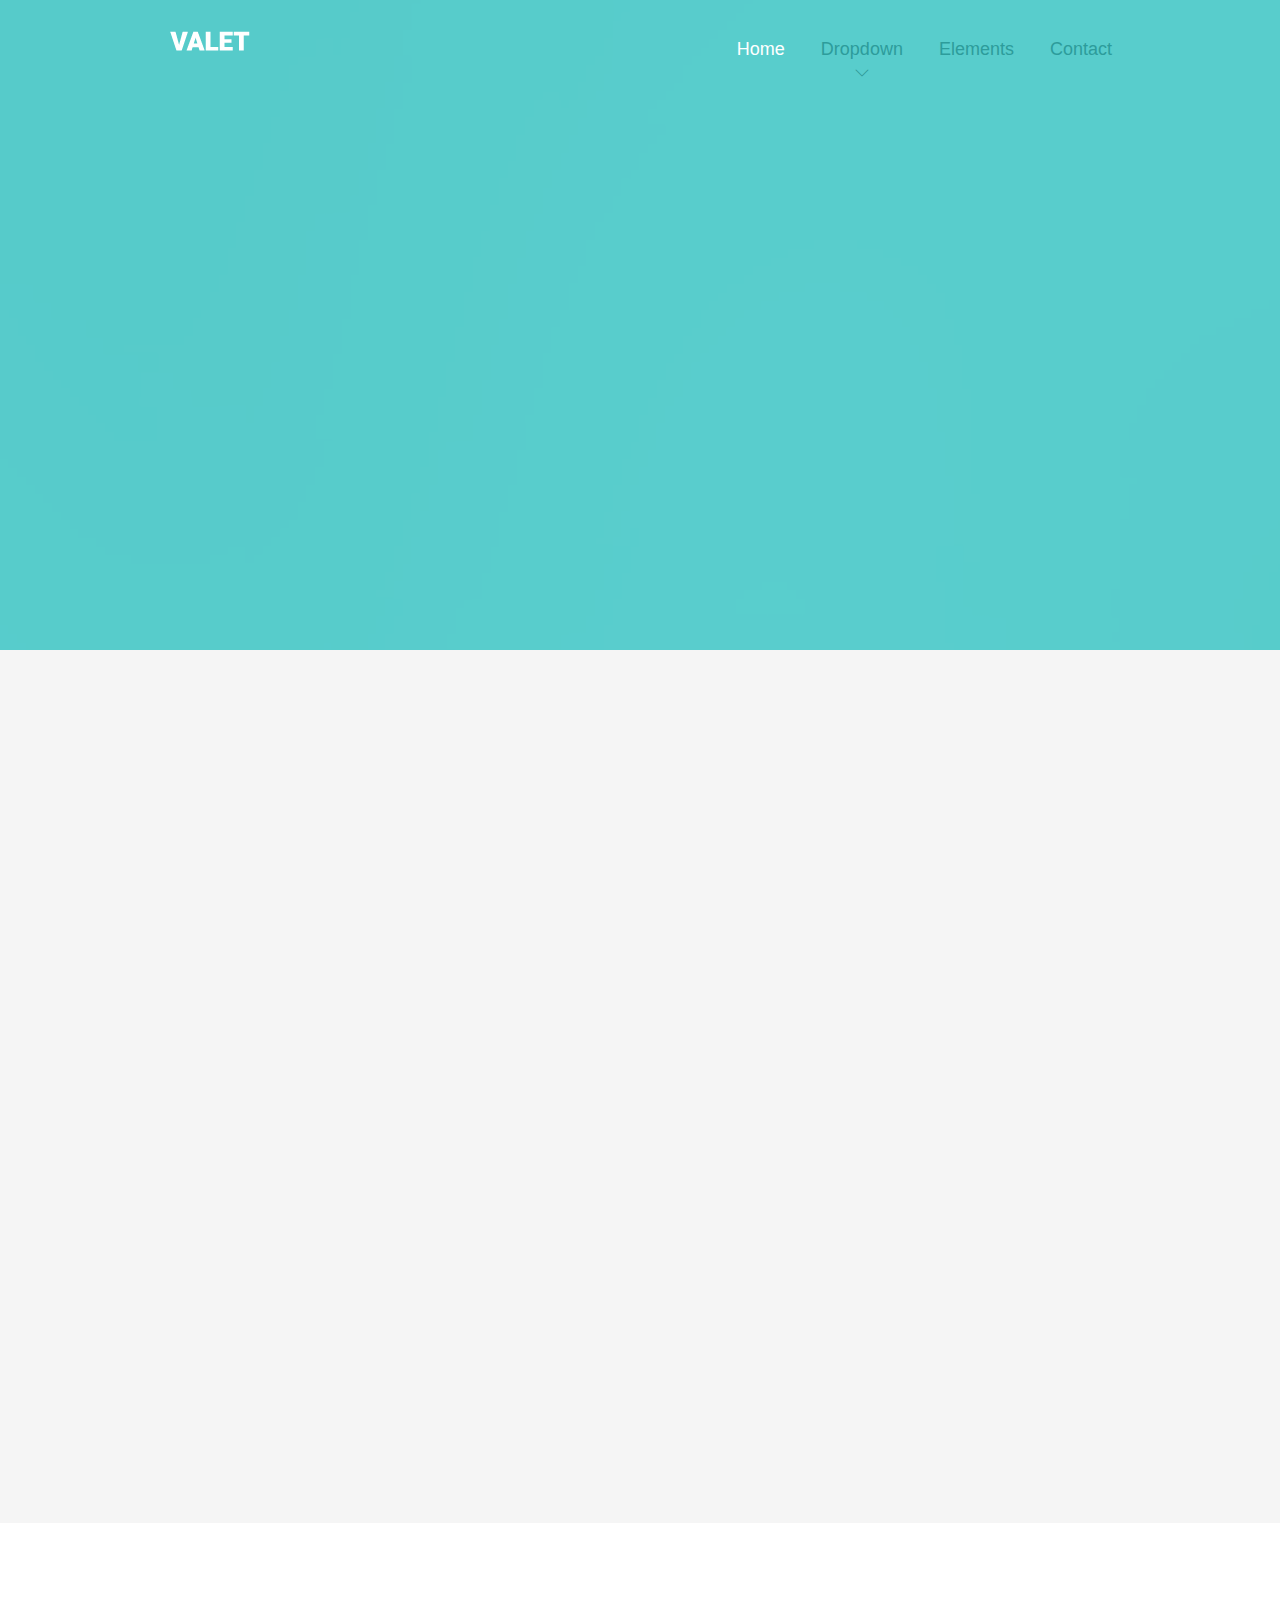
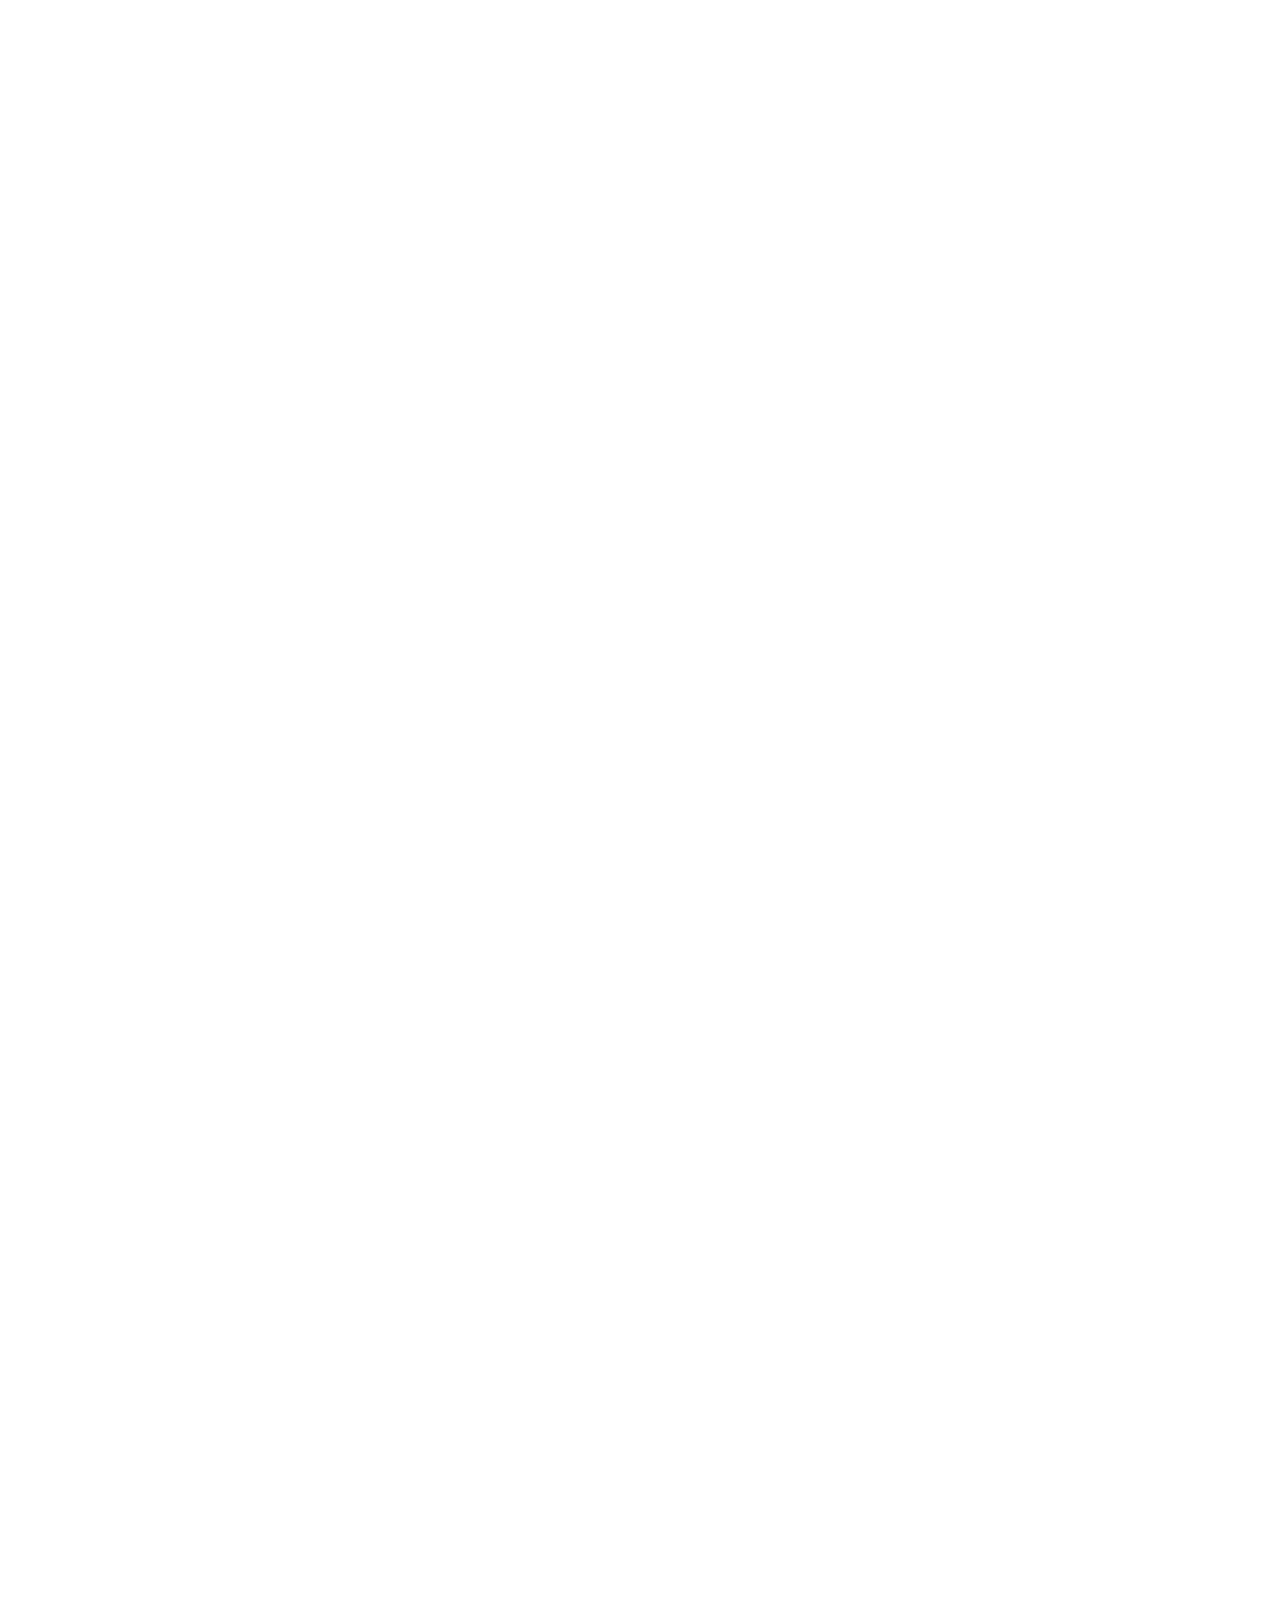
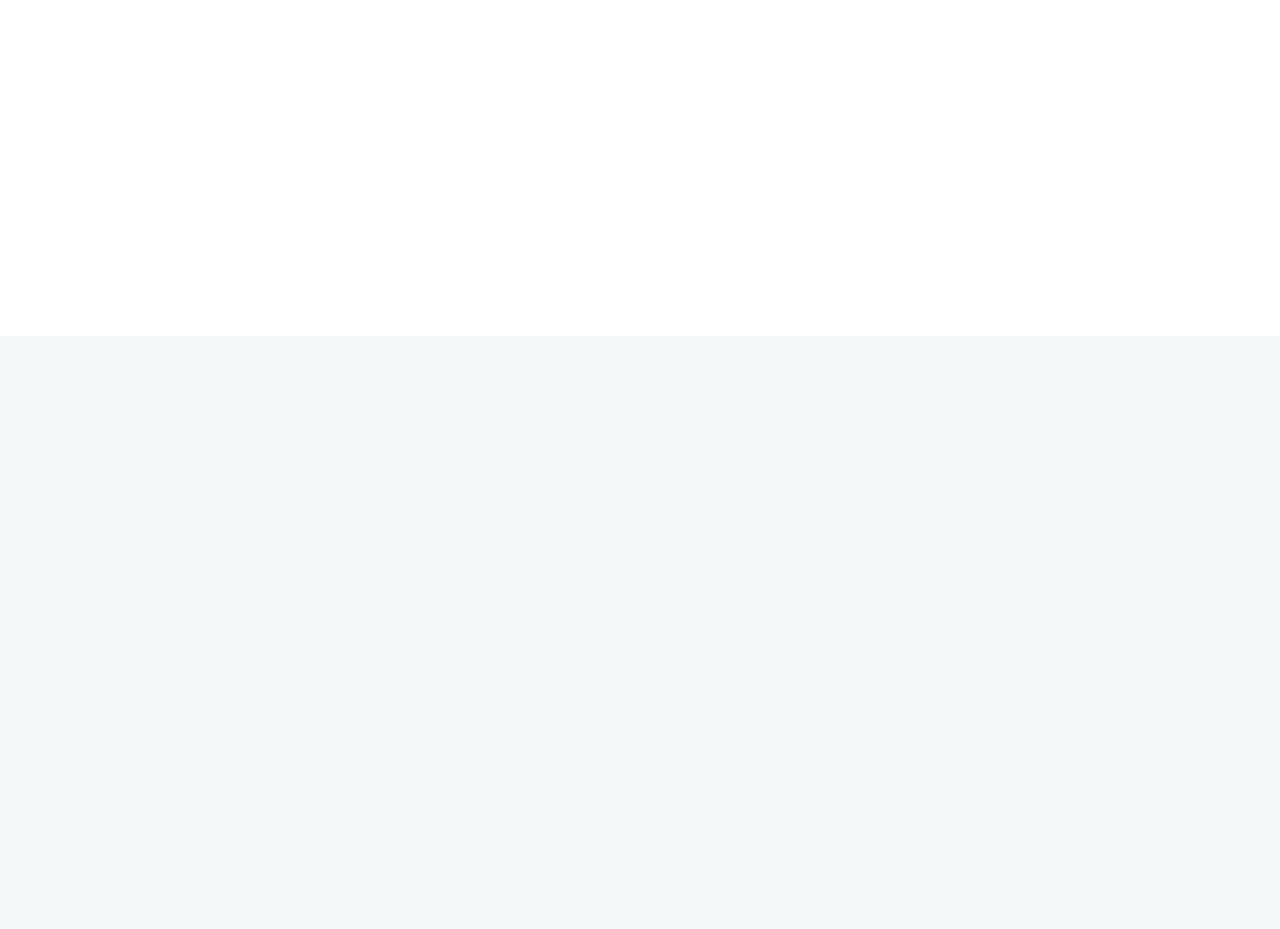
==== index.html @ 623a670f "Initial Commit" ====
<!DOCTYPE html>
<!--[if lt IE 7]>      <html class="no-js lt-ie9 lt-ie8 lt-ie7"> <![endif]-->
<!--[if IE 7]>         <html class="no-js lt-ie9 lt-ie8"> <![endif]-->
<!--[if IE 8]>         <html class="no-js lt-ie9"> <![endif]-->
<!--[if gt IE 8]><!--> <html class="no-js"> <!--<![endif]-->
	<head>
	<meta charset="utf-8">
	<meta http-equiv="X-UA-Compatible" content="IE=edge">
	<title>Valet &mdash; Free HTML5 Bootstrap Template by FREEHTML5.co</title>
	<meta name="viewport" content="width=device-width, initial-scale=1">
	<meta name="description" content="Free HTML5 Template by FREEHTML5.CO" />
	<meta name="keywords" content="free html5, free template, free bootstrap, html5, css3, mobile first, responsive" />
	<meta name="author" content="FREEHTML5.CO" />

  	<!-- 
	//////////////////////////////////////////////////////

	FREE HTML5 TEMPLATE 
	DESIGNED & DEVELOPED by FREEHTML5.CO
	
	Website: 		http://freehtml5.co/
	Email: 			info@freehtml5.co
	Twitter: 		http://twitter.com/fh5co
	Facebook: 	https://www.facebook.com/fh5co

	//////////////////////////////////////////////////////
	 -->

  	<!-- Facebook and Twitter integration -->
	<meta property="og:title" content=""/>
	<meta property="og:image" content=""/>
	<meta property="og:url" content=""/>
	<meta property="og:site_name" content=""/>
	<meta property="og:description" content=""/>
	<meta name="twitter:title" content="" />
	<meta name="twitter:image" content="" />
	<meta name="twitter:url" content="" />
	<meta name="twitter:card" content="" />

  	<!-- Place favicon.ico and apple-touch-icon.png in the root directory -->
  	<link rel="shortcut icon" href="favicon.ico">

  	<!-- Google Webfont -->
	<!-- <link href='http://fonts.googleapis.com/css?family=Roboto:300,400,700' rel='stylesheet' type='text/css'> -->
	<!-- Themify Icons -->
	<link rel="stylesheet" href="css/themify-icons.css">
	<!-- Bootstrap -->
	<link rel="stylesheet" href="css/bootstrap.css">
	<!-- Owl Carousel -->
	<link rel="stylesheet" href="css/owl.carousel.min.css">
	<link rel="stylesheet" href="css/owl.theme.default.min.css">
	<!-- Magnific Popup -->
	<link rel="stylesheet" href="css/magnific-popup.css">
	<!-- Superfish -->
	<link rel="stylesheet" href="css/superfish.css">
	<!-- Easy Responsive Tabs -->
	<link rel="stylesheet" href="css/easy-responsive-tabs.css">
	<!-- Animate.css -->
	<link rel="stylesheet" href="css/animate.css">
	<!-- Theme Style -->
	<link rel="stylesheet" href="css/style.css">

	<!-- Modernizr JS -->
	<script src="js/modernizr-2.6.2.min.js"></script>
	<!-- FOR IE9 below -->
	<!--[if lt IE 9]>
	<script src="js/respond.min.js"></script>
	<![endif]-->

	</head>
	<body>

		<!-- START #fh5co-header -->
		<header id="fh5co-header-section" role="header" class="" >
			<div class="container">

				

				<!-- <div id="fh5co-menu-logo"> -->
					<!-- START #fh5co-logo -->
					<h1 id="fh5co-logo" class="pull-left"><a href="index.html"><img src="images/logo.png" alt="Valet Free HTML5 Template"></a></h1>
					
					<!-- START #fh5co-menu-wrap -->
					<nav id="fh5co-menu-wrap" role="navigation">
						
						
						<ul class="sf-menu" id="fh5co-primary-menu">
							<li class="active">
								<a href="index.html">Home</a>
							</li>
							
							<li>
								<a href="#" class="fh5co-sub-ddown">Dropdown</a>
								 <ul class="fh5co-sub-menu">
								 	<li><a href="left-sidebar.html">Left Sidebar</a></li>
								 	<li><a href="right-sidebar.html">Right Sidebar</a></li>
									<li>
										<a href="#" class="fh5co-sub-ddown">Free HTML5</a>
										<ul class="fh5co-sub-menu">
											<li><a href="http://freehtml5.co/preview/?item=build-free-html5-bootstrap-template" target="_blank">Build</a></li>
											<li><a href="http://freehtml5.co/preview/?item=work-free-html5-template-bootstrap" target="_blank">Work</a></li>
											<li><a href="http://freehtml5.co/preview/?item=light-free-html5-template-bootstrap" target="_blank">Light</a></li>
											<li><a href="http://freehtml5.co/preview/?item=relic-free-html5-template-using-bootstrap" target="_blank">Relic</a></li>
											<li><a href="http://freehtml5.co/preview/?item=display-free-html5-template-using-bootstrap" target="_blank">Display</a></li>
											<li><a href="http://freehtml5.co/preview/?item=sprint-free-html5-template-bootstrap" target="_blank">Sprint</a></li>
										</ul>
									</li>
									<li><a href="#">CSS3</a></li> 
								</ul>
							</li>
							<li><a href="elements.html">Elements</a></li>
							<li><a href="contact.html">Contact</a></li>
						</ul>
					</nav>
				<!-- </div> -->

			</div>
		</header>
		
		
		<div id="fh5co-hero" style="background-image: url(images/slide_2.jpg);">
			<div class="overlay"></div>
			<a href="#fh5co-main" class="smoothscroll fh5co-arrow to-animate hero-animate-4"><i class="ti-angle-down"></i></a>
			<!-- End fh5co-arrow -->
			<div class="container">
				<div class="col-md-12">
					<div class="fh5co-hero-wrap">
						<div class="fh5co-hero-intro">
							<h1 class="to-animate hero-animate-1">Valet Multi-Purpose Free HTML5 Bootstrap Template</h1>
							<h2 class="to-animate hero-animate-2">Created by <a href="http://freehtml5.co" target="_blank">FREEHTML5.co</a></h2>
							<p class="to-animate hero-animate-3"><a href="#" class="btn btn-outline btn-md">Sign up</a></p>
						</div>
					</div>
				</div>
			</div>		
		</div>

		<div id="fh5co-main">
			
			<div class="fh5co-cards">
				<div class="container-fluid">
					<div class="row animate-box">
						<div class="col-md-12 heading text-center"><h2>Outstanding Products</h2></div>
					</div>
					<div class="row">
						<div class="col-lg-3 col-md-6 col-sm-6 animate-box">
							<a class="fh5co-card" href="#">
								<img src="images/img_large_1.jpg" alt="Free HTML5 Bootstrap template" class="img-responsive">
								<div class="fh5co-card-body">
									<h3>Web Developer</h3>
									<p>Lorem ipsum dolor sit amet consectetur adipisicing elit. Iste sunt porro delectus cum officia magnam.</p>
								</div>
							</a>
						</div>
						<div class="col-lg-3 col-md-6 col-sm-6 animate-box">
							<a class="fh5co-card" href="#">
								<img src="images/img_large_2.jpg" alt="Free HTML5 Bootstrap template" class="img-responsive">
								<div class="fh5co-card-body">
									<h3>User Experience</h3>
									<p>Lorem ipsum dolor sit amet consectetur adipisicing elit. Iste sunt porro delectus cum officia magnam.</p>
								</div>
							</a>
						</div>
						<div class="col-lg-3 col-md-6 col-sm-6 animate-box">
							<a class="fh5co-card" href="#">
								<img src="images/img_large_2.jpg" alt="Free HTML5 Bootstrap template" class="img-responsive">
								<div class="fh5co-card-body">
									<h3>Web Designer</h3>
									<p>Lorem ipsum dolor sit amet consectetur adipisicing elit. Iste sunt porro delectus cum officia magnam.</p>
								</div>
							</a>
						</div>
						<div class="col-lg-3 col-md-6 col-sm-6 animate-box">
							<a class="fh5co-card" href="#">
								<img src="images/img_large_3.jpg" alt="Free HTML5 Bootstrap template" class="img-responsive">
								<div class="fh5co-card-body">
									<h3>Web Analyst</h3>
									<p>Lorem ipsum dolor sit amet consectetur adipisicing elit. Iste sunt porro delectus cum officia magnam.</p>
								</div>
							</a>
						</div>
					</div>
				</div>
			</div>

			<div class="container">
				
				<div class="row text-center" id="fh5co-features">
					<div class="col-md-12 heading animate-box"><h2>Awesome Features</h2></div>
					<div class="col-md-4 col-sm-6 text-center fh5co-feature feature-box">
						<div class="fh5co-feature-icon">
							<i class="ti-mobile"></i>
						</div>
						<h3 class="heading">Mobile</h3>
						<p>Lorem ipsum dolor sit amet consectetur adipisicing elit. Iste sunt porro delectus cum officia magnam.</p>
					</div>
					<div class="col-md-4 col-sm-6 text-center fh5co-feature feature-box"> 
						<div class="fh5co-feature-icon">
							<i class="ti-lock"></i>
						</div>
						<h3 class="heading">Lock</h3>
						<p>Lorem ipsum dolor sit amet consectetur adipisicing elit. Iste sunt porro delectus cum officia magnam. </p>
					</div>

					<div class="clearfix visible-sm-block"></div>

					<div class="col-md-4 col-sm-6 text-center fh5co-feature feature-box"> 
						<div class="fh5co-feature-icon">
							<i class="ti-video-camera"></i>
						</div>
						<h3 class="heading">Video</h3>
						<p>Lorem ipsum dolor sit amet consectetur adipisicing elit. Iste sunt porro delectus cum officia magnam.</p>
					</div>

					<div class="clearfix visible-md-block visible-lg-block"></div>

					<div class="col-md-4 col-sm-6 text-center fh5co-feature feature-box">
						<div class="fh5co-feature-icon">
							<i class="ti-shopping-cart"></i>
						</div>
						<h3 class="heading">Shop</h3>
						<p>Lorem ipsum dolor sit amet consectetur adipisicing elit. Iste sunt porro delectus cum officia magnam. </p>
					</div>

					<div class="clearfix visible-sm-block"></div>

					<div class="col-md-4 col-sm-6 text-center fh5co-feature feature-box"> 
						<div class="fh5co-feature-icon">
							<i class="ti-palette"></i>
						</div>
						<h3 class="heading">Pallete</h3>
						<p>Lorem ipsum dolor sit amet consectetur adipisicing elit. Iste sunt porro delectus cum officia magnam.</p>
					</div>
					<div class="col-md-4 col-sm-6 text-center fh5co-feature feature-box"> 
						<div class="fh5co-feature-icon">
							<i class="ti-truck"></i>
						</div>
						<h3 class="heading">Deliver</h3>
						<p>Lorem ipsum dolor sit amet consectetur adipisicing elit. Iste sunt porro delectus cum officia magnam.</p>
					</div>
				</div>
				<!-- END row -->
				
			</div>
			<!-- END container -->

			<div class="animate-box fh5co-product-2">
				<div class="fh5co-half img" style="background-image: url(images/img_large_6.jpg);">
					
				</div>
				<div class="fh5co-half">
					<h3>This is Symbol</h3>
					<p>Anim pariatur cliche reprehenderit, enim eiusmod high life accusamus terry richardson ad squid. 3 wolf moon officia aute, non cupidatat skateboard dolor brunch. Food truck quinoa nesciunt laborum eiusmod. Brunch 3 wolf moon tempor, sunt aliqua put a bird on it squid single-origin coffee nulla assumenda shoreditch et. </p>
					<p><a href="#" class="btn btn-outline btn-md">Get Started</a></p>
				</div>
			</div>

			<div id="fh5co-testimonial">

					<div class="container">
				<div class="row">
					<!-- Start Slider Testimonial -->
	            <h2 class="fh5co-uppercase-heading-sm text-center animate-box">Customer Says...</h2>
	            <div class="fh5co-spacer fh5co-spacer-xs"></div>
	            <div class="owl-carousel-fullwidth animate-box">
	            <div class="item">
	              <p class="text-center quote">&ldquo;Design must be functional and functionality must be translated into visual aesthetics, without any reliance on gimmicks that have to be explained. &rdquo; <cite class="author">&mdash; Ferdinand A. Porsche</cite></p>
	            </div>
	            <div class="item">
	              <p class="text-center quote">&ldquo;Creativity is just connecting things. When you ask creative people how they did something, they feel a little guilty because they didn’t really do it, they just saw something. It seemed obvious to them after a while. &rdquo;<cite class="author">&mdash; Steve Jobs</cite></p>
	            </div>
	            <div class="item">
	              <p class="text-center quote">&ldquo;I think design would be better if designers were much more skeptical about its applications. If you believe in the potency of your craft, where you choose to dole it out is not something to take lightly. &rdquo;<cite class="author">&mdash; Frank Chimero</cite></p>
	            </div>
	          </div>
	           <!-- End Slider Testimonial -->

				</div>
				<!-- END row -->
				</div>
			</div>

		
		</div>
		<!-- END fhtco-main -->


		<footer role="contentinfo" id="fh5co-footer">
			<a href="#" class="fh5co-arrow fh5co-gotop footer-box"><i class="ti-angle-up"></i></a>
			<div class="container">
				<div class="row">
					<div class="col-md-4 col-sm-6 footer-box">
						<h3 class="fh5co-footer-heading">Company</h3>
						<ul class="fh5co-footer-links">
							<li><a href="#">About</a></li>
							<li><a href="#">Services</a></li>
							<li><a href="#">Our Products</a></li>
							<li><a href="#">Our Culture</a></li>
							<li><a href="#">Team</a></li>
						</ul>

					</div>
					<div class="col-md-4 col-sm-6 footer-box">
						<h3 class="fh5co-footer-heading">More Links</h3>
						<ul class="fh5co-footer-links">
							<li><a href="#">Terms &amp; Conditions</a></li>
							<li><a href="#">Our Careers</a></li>
							<li><a href="#">Support &amp; FAQ's</a></li>
							<li><a href="#">Sign up</a></li>
							<li><a href="#">Log in</a></li>
						</ul>
					</div>
					<div class="col-md-4 col-sm-12 footer-box">
						<h3 class="fh5co-footer-heading">Get in touch</h3>
						<ul class="fh5co-social-icons">
							
							<li><a href="#"><i class="ti-google"></i></a></li>
							<li><a href="#"><i class="ti-twitter-alt"></i></a></li>
							<li><a href="#"><i class="ti-facebook"></i></a></li>	
							<li><a href="#"><i class="ti-instagram"></i></a></li>
							<li><a href="#"><i class="ti-dribbble"></i></a></li>
						</ul>
					</div>
					<div class="col-md-12 footer-box text-center">
						<div class="fh5co-copyright">
						<p>&copy; 2015 Free Valet. All Rights Reserved. <br>Designed by <a href="http://freehtml5.co" target="_blank">FREEHTML5.co</a> Images by: <a href="http://unsplash.com" target="_blank">Unsplash</a></p>
						</div>
					</div>
					
				</div>
				<!-- END row -->
				<div class="fh5co-spacer fh5co-spacer-md"></div>
			</div>
		</footer>
			
			
		<!-- jQuery -->
		<script src="js/jquery-1.10.2.min.js"></script>
		<!-- jQuery Easing -->
		<script src="js/jquery.easing.1.3.js"></script>
		<!-- Bootstrap -->
		<script src="js/bootstrap.js"></script>
		<!-- Owl carousel -->
		<script src="js/owl.carousel.min.js"></script>
		<!-- Magnific Popup -->
		<script src="js/jquery.magnific-popup.min.js"></script>
		<!-- Superfish -->
		<script src="js/hoverIntent.js"></script>
		<script src="js/superfish.js"></script>
		<!-- Easy Responsive Tabs -->
		<script src="js/easyResponsiveTabs.js"></script>
		<!-- FastClick for Mobile/Tablets -->
		<script src="js/fastclick.js"></script>
		<!-- Parallax -->
		<script src="js/jquery.parallax-scroll.min.js"></script>
		<!-- Waypoints -->
		<script src="js/jquery.waypoints.min.js"></script>
		<!-- Main JS -->
		<script src="js/main.js"></script>

	</body>
</html>
---- css/themify-icons.css ----
@font-face {
	font-family: 'themify';
	src:url('../fonts/themify/themify.eot?-fvbane');
	src:url('../fonts/themify/themify.eot?#iefix-fvbane') format('embedded-opentype'),
		url('../fonts/themify/themify.woff?-fvbane') format('woff'),
		url('../fonts/themify/themify.ttf?-fvbane') format('truetype'),
		url('../fonts/themify/themify.svg?-fvbane#themify') format('svg');
	font-weight: normal;
	font-style: normal;
}

[class^="ti-"], [class*=" ti-"] {
	font-family: 'themify';
	speak: none;
	font-style: normal;
	font-weight: normal;
	font-variant: normal;
	text-transform: none;
	line-height: 1;

	/* Better Font Rendering =========== */
	-webkit-font-smoothing: antialiased;
	-moz-osx-font-smoothing: grayscale;
}

.ti-wand:before {
	content: "\e600";
}
.ti-volume:before {
	content: "\e601";
}
.ti-user:before {
	content: "\e602";
}
.ti-unlock:before {
	content: "\e603";
}
.ti-unlink:before {
	content: "\e604";
}
.ti-trash:before {
	content: "\e605";
}
.ti-thought:before {
	content: "\e606";
}
.ti-target:before {
	content: "\e607";
}
.ti-tag:before {
	content: "\e608";
}
.ti-tablet:before {
	content: "\e609";
}
.ti-star:before {
	content: "\e60a";
}
.ti-spray:before {
	content: "\e60b";
}
.ti-signal:before {
	content: "\e60c";
}
.ti-shopping-cart:before {
	content: "\e60d";
}
.ti-shopping-cart-full:before {
	content: "\e60e";
}
.ti-settings:before {
	content: "\e60f";
}
.ti-search:before {
	content: "\e610";
}
.ti-zoom-in:before {
	content: "\e611";
}
.ti-zoom-out:before {
	content: "\e612";
}
.ti-cut:before {
	content: "\e613";
}
.ti-ruler:before {
	content: "\e614";
}
.ti-ruler-pencil:before {
	content: "\e615";
}
.ti-ruler-alt:before {
	content: "\e616";
}
.ti-bookmark:before {
	content: "\e617";
}
.ti-bookmark-alt:before {
	content: "\e618";
}
.ti-reload:before {
	content: "\e619";
}
.ti-plus:before {
	content: "\e61a";
}
.ti-pin:before {
	content: "\e61b";
}
.ti-pencil:before {
	content: "\e61c";
}
.ti-pencil-alt:before {
	content: "\e61d";
}
.ti-paint-roller:before {
	content: "\e61e";
}
.ti-paint-bucket:before {
	content: "\e61f";
}
.ti-na:before {
	content: "\e620";
}
.ti-mobile:before {
	content: "\e621";
}
.ti-minus:before {
	content: "\e622";
}
.ti-medall:before {
	content: "\e623";
}
.ti-medall-alt:before {
	content: "\e624";
}
.ti-marker:before {
	content: "\e625";
}
.ti-marker-alt:before {
	content: "\e626";
}
.ti-arrow-up:before {
	content: "\e627";
}
.ti-arrow-right:before {
	content: "\e628";
}
.ti-arrow-left:before {
	content: "\e629";
}
.ti-arrow-down:before {
	content: "\e62a";
}
.ti-lock:before {
	content: "\e62b";
}
.ti-location-arrow:before {
	content: "\e62c";
}
.ti-link:before {
	content: "\e62d";
}
.ti-layout:before {
	content: "\e62e";
}
.ti-layers:before {
	content: "\e62f";
}
.ti-layers-alt:before {
	content: "\e630";
}
.ti-key:before {
	content: "\e631";
}
.ti-import:before {
	content: "\e632";
}
.ti-image:before {
	content: "\e633";
}
.ti-heart:before {
	content: "\e634";
}
.ti-heart-broken:before {
	content: "\e635";
}
.ti-hand-stop:before {
	content: "\e636";
}
.ti-hand-open:before {
	content: "\e637";
}
.ti-hand-drag:before {
	content: "\e638";
}
.ti-folder:before {
	content: "\e639";
}
.ti-flag:before {
	content: "\e63a";
}
.ti-flag-alt:before {
	content: "\e63b";
}
.ti-flag-alt-2:before {
	content: "\e63c";
}
.ti-eye:before {
	content: "\e63d";
}
.ti-export:before {
	content: "\e63e";
}
.ti-exchange-vertical:before {
	content: "\e63f";
}
.ti-desktop:before {
	content: "\e640";
}
.ti-cup:before {
	content: "\e641";
}
.ti-crown:before {
	content: "\e642";
}
.ti-comments:before {
	content: "\e643";
}
.ti-comment:before {
	content: "\e644";
}
.ti-comment-alt:before {
	content: "\e645";
}
.ti-close:before {
	content: "\e646";
}
.ti-clip:before {
	content: "\e647";
}
.ti-angle-up:before {
	content: "\e648";
}
.ti-angle-right:before {
	content: "\e649";
}
.ti-angle-left:before {
	content: "\e64a";
}
.ti-angle-down:before {
	content: "\e64b";
}
.ti-check:before {
	content: "\e64c";
}
.ti-check-box:before {
	content: "\e64d";
}
.ti-camera:before {
	content: "\e64e";
}
.ti-announcement:before {
	content: "\e64f";
}
.ti-brush:before {
	content: "\e650";
}
.ti-briefcase:before {
	content: "\e651";
}
.ti-bolt:before {
	content: "\e652";
}
.ti-bolt-alt:before {
	content: "\e653";
}
.ti-blackboard:before {
	content: "\e654";
}
.ti-bag:before {
	content: "\e655";
}
.ti-move:before {
	content: "\e656";
}
.ti-arrows-vertical:before {
	content: "\e657";
}
.ti-arrows-horizontal:before {
	content: "\e658";
}
.ti-fullscreen:before {
	content: "\e659";
}
.ti-arrow-top-right:before {
	content: "\e65a";
}
.ti-arrow-top-left:before {
	content: "\e65b";
}
.ti-arrow-circle-up:before {
	content: "\e65c";
}
.ti-arrow-circle-right:before {
	content: "\e65d";
}
.ti-arrow-circle-left:before {
	content: "\e65e";
}
.ti-arrow-circle-down:before {
	content: "\e65f";
}
.ti-angle-double-up:before {
	content: "\e660";
}
.ti-angle-double-right:before {
	content: "\e661";
}
.ti-angle-double-left:before {
	content: "\e662";
}
.ti-angle-double-down:before {
	content: "\e663";
}
.ti-zip:before {
	content: "\e664";
}
.ti-world:before {
	content: "\e665";
}
.ti-wheelchair:before {
	content: "\e666";
}
.ti-view-list:before {
	content: "\e667";
}
.ti-view-list-alt:before {
	content: "\e668";
}
.ti-view-grid:before {
	content: "\e669";
}
.ti-uppercase:before {
	content: "\e66a";
}
.ti-upload:before {
	content: "\e66b";
}
.ti-underline:before {
	content: "\e66c";
}
.ti-truck:before {
	content: "\e66d";
}
.ti-timer:before {
	content: "\e66e";
}
.ti-ticket:before {
	content: "\e66f";
}
.ti-thumb-up:before {
	content: "\e670";
}
.ti-thumb-down:before {
	content: "\e671";
}
.ti-text:before {
	content: "\e672";
}
.ti-stats-up:before {
	content: "\e673";
}
.ti-stats-down:before {
	content: "\e674";
}
.ti-split-v:before {
	content: "\e675";
}
.ti-split-h:before {
	content: "\e676";
}
.ti-smallcap:before {
	content: "\e677";
}
.ti-shine:before {
	content: "\e678";
}
.ti-shift-right:before {
	content: "\e679";
}
.ti-shift-left:before {
	content: "\e67a";
}
.ti-shield:before {
	content: "\e67b";
}
.ti-notepad:before {
	content: "\e67c";
}
.ti-server:before {
	content: "\e67d";
}
.ti-quote-right:before {
	content: "\e67e";
}
.ti-quote-left:before {
	content: "\e67f";
}
.ti-pulse:before {
	content: "\e680";
}
.ti-printer:before {
	content: "\e681";
}
.ti-power-off:before {
	content: "\e682";
}
.ti-plug:before {
	content: "\e683";
}
.ti-pie-chart:before {
	content: "\e684";
}
.ti-paragraph:before {
	content: "\e685";
}
.ti-panel:before {
	content: "\e686";
}
.ti-package:before {
	content: "\e687";
}
.ti-music:before {
	content: "\e688";
}
.ti-music-alt:before {
	content: "\e689";
}
.ti-mouse:before {
	content: "\e68a";
}
.ti-mouse-alt:before {
	content: "\e68b";
}
.ti-money:before {
	content: "\e68c";
}
.ti-microphone:before {
	content: "\e68d";
}
.ti-menu:before {
	content: "\e68e";
}
.ti-menu-alt:before {
	content: "\e68f";
}
.ti-map:before {
	content: "\e690";
}
.ti-map-alt:before {
	content: "\e691";
}
.ti-loop:before {
	content: "\e692";
}
.ti-location-pin:before {
	content: "\e693";
}
.ti-list:before {
	content: "\e694";
}
.ti-light-bulb:before {
	content: "\e695";
}
.ti-Italic:before {
	content: "\e696";
}
.ti-info:before {
	content: "\e697";
}
.ti-infinite:before {
	content: "\e698";
}
.ti-id-badge:before {
	content: "\e699";
}
.ti-hummer:before {
	content: "\e69a";
}
.ti-home:before {
	content: "\e69b";
}
.ti-help:before {
	content: "\e69c";
}
.ti-headphone:before {
	content: "\e69d";
}
.ti-harddrives:before {
	content: "\e69e";
}
.ti-harddrive:before {
	content: "\e69f";
}
.ti-gift:before {
	content: "\e6a0";
}
.ti-game:before {
	content: "\e6a1";
}
.ti-filter:before {
	content: "\e6a2";
}
.ti-files:before {
	content: "\e6a3";
}
.ti-file:before {
	content: "\e6a4";
}
.ti-eraser:before {
	content: "\e6a5";
}
.ti-envelope:before {
	content: "\e6a6";
}
.ti-download:before {
	content: "\e6a7";
}
.ti-direction:before {
	content: "\e6a8";
}
.ti-direction-alt:before {
	content: "\e6a9";
}
.ti-dashboard:before {
	content: "\e6aa";
}
.ti-control-stop:before {
	content: "\e6ab";
}
.ti-control-shuffle:before {
	content: "\e6ac";
}
.ti-control-play:before {
	content: "\e6ad";
}
.ti-control-pause:before {
	content: "\e6ae";
}
.ti-control-forward:before {
	content: "\e6af";
}
.ti-control-backward:before {
	content: "\e6b0";
}
.ti-cloud:before {
	content: "\e6b1";
}
.ti-cloud-up:before {
	content: "\e6b2";
}
.ti-cloud-down:before {
	content: "\e6b3";
}
.ti-clipboard:before {
	content: "\e6b4";
}
.ti-car:before {
	content: "\e6b5";
}
.ti-calendar:before {
	content: "\e6b6";
}
.ti-book:before {
	content: "\e6b7";
}
.ti-bell:before {
	content: "\e6b8";
}
.ti-basketball:before {
	content: "\e6b9";
}
.ti-bar-chart:before {
	content: "\e6ba";
}
.ti-bar-chart-alt:before {
	content: "\e6bb";
}
.ti-back-right:before {
	content: "\e6bc";
}
.ti-back-left:before {
	content: "\e6bd";
}
.ti-arrows-corner:before {
	content: "\e6be";
}
.ti-archive:before {
	content: "\e6bf";
}
.ti-anchor:before {
	content: "\e6c0";
}
.ti-align-right:before {
	content: "\e6c1";
}
.ti-align-left:before {
	content: "\e6c2";
}
.ti-align-justify:before {
	content: "\e6c3";
}
.ti-align-center:before {
	content: "\e6c4";
}
.ti-alert:before {
	content: "\e6c5";
}
.ti-alarm-clock:before {
	content: "\e6c6";
}
.ti-agenda:before {
	content: "\e6c7";
}
.ti-write:before {
	content: "\e6c8";
}
.ti-window:before {
	content: "\e6c9";
}
.ti-widgetized:before {
	content: "\e6ca";
}
.ti-widget:before {
	content: "\e6cb";
}
.ti-widget-alt:before {
	content: "\e6cc";
}
.ti-wallet:before {
	content: "\e6cd";
}
.ti-video-clapper:before {
	content: "\e6ce";
}
.ti-video-camera:before {
	content: "\e6cf";
}
.ti-vector:before {
	content: "\e6d0";
}
.ti-themify-logo:before {
	content: "\e6d1";
}
.ti-themify-favicon:before {
	content: "\e6d2";
}
.ti-themify-favicon-alt:before {
	content: "\e6d3";
}
.ti-support:before {
	content: "\e6d4";
}
.ti-stamp:before {
	content: "\e6d5";
}
.ti-split-v-alt:before {
	content: "\e6d6";
}
.ti-slice:before {
	content: "\e6d7";
}
.ti-shortcode:before {
	content: "\e6d8";
}
.ti-shift-right-alt:before {
	content: "\e6d9";
}
.ti-shift-left-alt:before {
	content: "\e6da";
}
.ti-ruler-alt-2:before {
	content: "\e6db";
}
.ti-receipt:before {
	content: "\e6dc";
}
.ti-pin2:before {
	content: "\e6dd";
}
.ti-pin-alt:before {
	content: "\e6de";
}
.ti-pencil-alt2:before {
	content: "\e6df";
}
.ti-palette:before {
	content: "\e6e0";
}
.ti-more:before {
	content: "\e6e1";
}
.ti-more-alt:before {
	content: "\e6e2";
}
.ti-microphone-alt:before {
	content: "\e6e3";
}
.ti-magnet:before {
	content: "\e6e4";
}
.ti-line-double:before {
	content: "\e6e5";
}
.ti-line-dotted:before {
	content: "\e6e6";
}
.ti-line-dashed:before {
	content: "\e6e7";
}
.ti-layout-width-full:before {
	content: "\e6e8";
}
.ti-layout-width-default:before {
	content: "\e6e9";
}
.ti-layout-width-default-alt:before {
	content: "\e6ea";
}
.ti-layout-tab:before {
	content: "\e6eb";
}
.ti-layout-tab-window:before {
	content: "\e6ec";
}
.ti-layout-tab-v:before {
	content: "\e6ed";
}
.ti-layout-tab-min:before {
	content: "\e6ee";
}
.ti-layout-slider:before {
	content: "\e6ef";
}
.ti-layout-slider-alt:before {
	content: "\e6f0";
}
.ti-layout-sidebar-right:before {
	content: "\e6f1";
}
.ti-layout-sidebar-none:before {
	content: "\e6f2";
}
.ti-layout-sidebar-left:before {
	content: "\e6f3";
}
.ti-layout-placeholder:before {
	content: "\e6f4";
}
.ti-layout-menu:before {
	content: "\e6f5";
}
.ti-layout-menu-v:before {
	content: "\e6f6";
}
.ti-layout-menu-separated:before {
	content: "\e6f7";
}
.ti-layout-menu-full:before {
	content: "\e6f8";
}
.ti-layout-media-right-alt:before {
	content: "\e6f9";
}
.ti-layout-media-right:before {
	content: "\e6fa";
}
.ti-layout-media-overlay:before {
	content: "\e6fb";
}
.ti-layout-media-overlay-alt:before {
	content: "\e6fc";
}
.ti-layout-media-overlay-alt-2:before {
	content: "\e6fd";
}
.ti-layout-media-left-alt:before {
	content: "\e6fe";
}
.ti-layout-media-left:before {
	content: "\e6ff";
}
.ti-layout-media-center-alt:before {
	content: "\e700";
}
.ti-layout-media-center:before {
	content: "\e701";
}
.ti-layout-list-thumb:before {
	content: "\e702";
}
.ti-layout-list-thumb-alt:before {
	content: "\e703";
}
.ti-layout-list-post:before {
	content: "\e704";
}
.ti-layout-list-large-image:before {
	content: "\e705";
}
.ti-layout-line-solid:before {
	content: "\e706";
}
.ti-layout-grid4:before {
	content: "\e707";
}
.ti-layout-grid3:before {
	content: "\e708";
}
.ti-layout-grid2:before {
	content: "\e709";
}
.ti-layout-grid2-thumb:before {
	content: "\e70a";
}
.ti-layout-cta-right:before {
	content: "\e70b";
}
.ti-layout-cta-left:before {
	content: "\e70c";
}
.ti-layout-cta-center:before {
	content: "\e70d";
}
.ti-layout-cta-btn-right:before {
	content: "\e70e";
}
.ti-layout-cta-btn-left:before {
	content: "\e70f";
}
.ti-layout-column4:before {
	content: "\e710";
}
.ti-layout-column3:before {
	content: "\e711";
}
.ti-layout-column2:before {
	content: "\e712";
}
.ti-layout-accordion-separated:before {
	content: "\e713";
}
.ti-layout-accordion-merged:before {
	content: "\e714";
}
.ti-layout-accordion-list:before {
	content: "\e715";
}
.ti-ink-pen:before {
	content: "\e716";
}
.ti-info-alt:before {
	content: "\e717";
}
.ti-help-alt:before {
	content: "\e718";
}
.ti-headphone-alt:before {
	content: "\e719";
}
.ti-hand-point-up:before {
	content: "\e71a";
}
.ti-hand-point-right:before {
	content: "\e71b";
}
.ti-hand-point-left:before {
	content: "\e71c";
}
.ti-hand-point-down:before {
	content: "\e71d";
}
.ti-gallery:before {
	content: "\e71e";
}
.ti-face-smile:before {
	content: "\e71f";
}
.ti-face-sad:before {
	content: "\e720";
}
.ti-credit-card:before {
	content: "\e721";
}
.ti-control-skip-forward:before {
	content: "\e722";
}
.ti-control-skip-backward:before {
	content: "\e723";
}
.ti-control-record:before {
	content: "\e724";
}
.ti-control-eject:before {
	content: "\e725";
}
.ti-comments-smiley:before {
	content: "\e726";
}
.ti-brush-alt:before {
	content: "\e727";
}
.ti-youtube:before {
	content: "\e728";
}
.ti-vimeo:before {
	content: "\e729";
}
.ti-twitter:before {
	content: "\e72a";
}
.ti-time:before {
	content: "\e72b";
}
.ti-tumblr:before {
	content: "\e72c";
}
.ti-skype:before {
	content: "\e72d";
}
.ti-share:before {
	content: "\e72e";
}
.ti-share-alt:before {
	content: "\e72f";
}
.ti-rocket:before {
	content: "\e730";
}
.ti-pinterest:before {
	content: "\e731";
}
.ti-new-window:before {
	content: "\e732";
}
.ti-microsoft:before {
	content: "\e733";
}
.ti-list-ol:before {
	content: "\e734";
}
.ti-linkedin:before {
	content: "\e735";
}
.ti-layout-sidebar-2:before {
	content: "\e736";
}
.ti-layout-grid4-alt:before {
	content: "\e737";
}
.ti-layout-grid3-alt:before {
	content: "\e738";
}
.ti-layout-grid2-alt:before {
	content: "\e739";
}
.ti-layout-column4-alt:before {
	content: "\e73a";
}
.ti-layout-column3-alt:before {
	content: "\e73b";
}
.ti-layout-column2-alt:before {
	content: "\e73c";
}
.ti-instagram:before {
	content: "\e73d";
}
.ti-google:before {
	content: "\e73e";
}
.ti-github:before {
	content: "\e73f";
}
.ti-flickr:before {
	content: "\e740";
}
.ti-facebook:before {
	content: "\e741";
}
.ti-dropbox:before {
	content: "\e742";
}
.ti-dribbble:before {
	content: "\e743";
}
.ti-apple:before {
	content: "\e744";
}
.ti-android:before {
	content: "\e745";
}
.ti-save:before {
	content: "\e746";
}
.ti-save-alt:before {
	content: "\e747";
}
.ti-yahoo:before {
	content: "\e748";
}
.ti-wordpress:before {
	content: "\e749";
}
.ti-vimeo-alt:before {
	content: "\e74a";
}
.ti-twitter-alt:before {
	content: "\e74b";
}
.ti-tumblr-alt:before {
	content: "\e74c";
}
.ti-trello:before {
	content: "\e74d";
}
.ti-stack-overflow:before {
	content: "\e74e";
}
.ti-soundcloud:before {
	content: "\e74f";
}
.ti-sharethis:before {
	content: "\e750";
}
.ti-sharethis-alt:before {
	content: "\e751";
}
.ti-reddit:before {
	content: "\e752";
}
.ti-pinterest-alt:before {
	content: "\e753";
}
.ti-microsoft-alt:before {
	content: "\e754";
}
.ti-linux:before {
	content: "\e755";
}
.ti-jsfiddle:before {
	content: "\e756";
}
.ti-joomla:before {
	content: "\e757";
}
.ti-html5:before {
	content: "\e758";
}
.ti-flickr-alt:before {
	content: "\e759";
}
.ti-email:before {
	content: "\e75a";
}
.ti-drupal:before {
	content: "\e75b";
}
.ti-dropbox-alt:before {
	content: "\e75c";
}
.ti-css3:before {
	content: "\e75d";
}
.ti-rss:before {
	content: "\e75e";
}
.ti-rss-alt:before {
	content: "\e75f";
}
---- css/superfish.css ----
/*** ESSENTIAL STYLES ***/
.sf-menu, .sf-menu * {
	margin: 0;
	padding: 0;
	list-style: none;
}
.sf-menu li {
	position: relative;
}
.sf-menu ul {
	position: absolute;
	display: none;
	top: 100%;
	right: 0;
	
	z-index: 99;
}
.sf-menu > li {
	float: left;
}
.sf-menu li:hover > ul,
.sf-menu li.sfHover > ul {
	display: block;
}

.sf-menu a {
	display: block;
	position: relative;
}
.sf-menu ul ul {
	top: 0;
	left: 100%;
}


/*** DEMO SKIN ***/
.sf-menu {
	float: left;
	margin-bottom: 1em;
}
.sf-menu ul {
	box-shadow: 2px 2px 6px rgba(0,0,0,.2);
	min-width: 12em; /* allow long menu items to determine submenu width */
	*width: 12em; /* no auto sub width for IE7, see white-space comment below */
}
.sf-menu a {
	border-left: 1px solid #fff;
	border-top: 1px solid #dFeEFF; /* fallback colour must use full shorthand */
	border-top: 1px solid rgba(255,255,255,.5);
	padding: .75em 1em;
	text-decoration: none;
	zoom: 1; /* IE7 */
}
.sf-menu a {
	color: #13a;
}
.sf-menu li {
	background: #BDD2FF;
	white-space: nowrap; /* no need for Supersubs plugin */
	*white-space: normal; /* ...unless you support IE7 (let it wrap) */
	-webkit-transition: background .2s;
	transition: background .2s;
}
.sf-menu ul li {
	background: #AABDE6;
}
.sf-menu ul ul li {
	background: #9AAEDB;
}
.sf-menu li:hover,
.sf-menu li.sfHover {
	background: #CFDEFF;
	/* only transition out, not in */
	-webkit-transition: none;
	transition: none;
}

/*** arrows (for all except IE7) **/
.sf-arrows .sf-with-ul {
	padding-right: 2.5em;
	*padding-right: 1em; /* no CSS arrows for IE7 (lack pseudo-elements) */
}
/* styling for both css and generated arrows */
.sf-arrows .sf-with-ul:after {
	content: '';
	position: absolute;
	top: 50%;
	right: 1em;
	margin-top: -3px;
	height: 0;
	width: 0;
	/* order of following 3 rules important for fallbacks to work */
	border: 5px solid transparent;
	border-top-color: #dFeEFF; /* edit this to suit design (no rgba in IE8) */
	border-top-color: rgba(255,255,255,.5);
}
.sf-arrows > li > .sf-with-ul:focus:after,
.sf-arrows > li:hover > .sf-with-ul:after,
.sf-arrows > .sfHover > .sf-with-ul:after {
	border-top-color: white; /* IE8 fallback colour */
}
/* styling for right-facing arrows */
.sf-arrows ul .sf-with-ul:after {
	margin-top: -5px;
	/*margin-right: -3px;*/
	border-color: transparent;
	border-left-color: #dFeEFF; /* edit this to suit design (no rgba in IE8) */
	border-left-color: rgba(255,255,255,.5);
}
.sf-arrows ul li > .sf-with-ul:focus:after,
.sf-arrows ul li:hover > .sf-with-ul:after,
.sf-arrows ul .sfHover > .sf-with-ul:after {
	border-left-color: white;
}
---- css/easy-responsive-tabs.css ----
.resp-tabs-list, .resp-tabs-list p {
    margin: 0px;
    padding: 0px;
}
.resp-tabs-list {
    display: inline-block;
}
.resp-tabs-list li {
    font-weight: 600;
    font-size: 16px;
    display: inline-block;
    padding: 18px 15px;
    margin: 0 4px 0 0;
    list-style: none;
    cursor: pointer;
}

.resp-tabs-container {
    padding: 0px;
    background-color: #fff;
    clear: left;
}

h2.resp-accordion {
    cursor: pointer;
    padding: 5px;
    display: none;
    
}
.resp-tab-content {
    display: none;
    padding: 15px;
    padding-top: 30px;
    text-align: left;
    box-shadow: none;
}
.text-center .resp-tab-content,
.text-center .resp-accordion {
    text-align: left;
}

.resp-tab-active {
	border: 1px solid #ebebeb !important;
	border-bottom: none;
	margin-bottom: -1px !important;
	padding: 17px 14px 19px 14px !important;
	border-top: 1px solid #ebebeb !important;
	border-bottom: 0px #fff solid !important;
    border-top-left-radius: 4px;
    border-top-right-radius: 4px;
}

.resp-tab-active {
    border-bottom: none;
    background-color: #fff;
}

.resp-content-active, .resp-accordion-active {
    display: block;
}

.resp-tab-content {
    border: none;
    border-top: 1px solid #ebebeb;
    /*border-left-color: transparent;
    border-left-color: transparent;*/
	/*border-top-color: #ebebeb;*/
}

h2.resp-accordion {
    font-size: 13px;
    border: 1px solid #ebebeb;
    border-top: 0px solid #ebebeb;
    margin: 0px;
    padding: 10px 15px;
}

h2.resp-tab-active {
    border-bottom: 0px solid #ebebeb !important;
    margin-bottom: 0px !important;
    padding: 10px 15px !important;
}

h2.resp-tab-title:last-child {
    border-bottom: 12px solid #ebebeb !important;
    background: blue;
}

/*-----------Vertical tabs-----------*/
.resp-vtabs ul.resp-tabs-list {
    float: left;
    width: 30%;
}

.resp-vtabs .resp-tabs-list li {
    display: block;
    padding: 19px 15px !important;
    margin: 0 0 4px;
    cursor: pointer;
    float: none;
}

.resp-vtabs .resp-tabs-container {
    padding: 0px;
    background-color: #fff;
    /*border: 1px solid #ebebeb;*/
    border-left: 1px solid #ebebeb;
    float: left;
    width: 68%;
    min-height: 250px;
    border-radius: 4px;
    clear: none;
}

.resp-vtabs .resp-tab-content {
    border: none;
    word-wrap: break-word;
    padding-left: 30px;
}

.resp-vtabs li.resp-tab-active { 
    position: relative;
    z-index: 1;
    margin-right: -1px !important;
    padding: 18px 15px 19px 14px !important;
    /*border-top: 1px solid;*/
    border: 1px solid #ebebeb !important;
    border-left: 1px solid #ebebeb !important;
    border-left: none !important;
    margin-bottom: 4px !important;
    border-right: 1px #FFF solid !important;
    border-top-left-radius: 0px;
    border-top-right-radius: 0px;
}

.resp-arrow {
    float: right;
    margin-top: 10px;
    -moz-transition:    all .2s ease;
    -o-transition:      all .2s ease;
    -webkit-transition: all .2s ease;
    transition:         all .2s ease;
}

h2.resp-tab-active span.resp-arrow {
    -ms-transform: rotate(180deg); /* IE 9 */
    -webkit-transform: rotate(180deg); /* Chrome, Safari, Opera */
    transform: rotate(180deg);
}

/*-----------Accordion styles-----------*/
h2.resp-tab-active {
    background: #DBDBDB;/* !important;*/
}

.resp-easy-accordion h2.resp-accordion {
    display: block;
}


.resp-easy-accordion .resp-tab-content:last-child {
    border-bottom: 1px solid #ebebeb;/* !important;*/
}

.resp-jfit {
    width: 100%;
    margin: 0px;
}

.resp-tab-content-active {
    display: block;
}

h2.resp-accordion:first-child {
    border-top: 1px solid #ebebeb;/* !important;*/
}
.resp-accordion.resp-tab-active {
    border-top: none;
}

/*Here your can change the breakpoint to set the accordion, when screen resolution changed*/
@media only screen and (max-width: 768px) {
    ul.resp-tabs-list {
        display: none;
    }

    h2.resp-accordion {
        display: block;
    }
    .resp-tab-content {
        border: 1px solid #ebebeb;
    }
    .resp-vtabs .resp-tab-content {
        border: 1px solid #ebebeb;
    }
    
    .resp-tabs-container .resp-accordion.resp-tab-active {
        border-top: none!important;   
        border-bottom: none!important;    
        border-top-left-radius: 0px;
        border-top-right-radius: 0px;
    }
    .resp-tabs-container .resp-accordion.resp-tab-active:nth-of-type(1) {
        border-top-left-radius: 0px;
        border-top-right-radius: 0px;
        border-top: 1px solid #ebebeb !important;
        border-bototm: none!important;
    }
    

    .resp-tab-content {
        -webkit-box-shadow: inset 0px 4px 5px -3px rgba(0,0,0,0.05);
        -moz-box-shadow: inset 0px 4px 5px -3px rgba(0,0,0,0.05);
        -ms-box-shadow: inset 0px 4px 5px -3px rgba(0,0,0,0.05);
        box-shadow: inset 0px 4px 5px -3px rgba(0,0,0,0.05);
    }
    

    .resp-vtabs .resp-tabs-container {
        border: none;
        float: none;
        width: 100%;
        min-height: 100px;
        clear: none;
    }

    .resp-accordion-closed {
        display: none !important;
    }

    .resp-vtabs .resp-tab-content:last-child {
        border-bottom: 1px solid #ebebeb !important;
    }
}
---- css/style.css ----
/*
//////////////////////////////////////////////////////

FREE HTML5 TEMPLATE 
DESIGNED & DEVELOPED by FREEHTML5.CO

//////////////////////////////////////////////////////
*/
@font-face {
  font-family: 'themify';
  src: url("../fonts/themify/themify.eot?-fvbane");
  src: url("../fonts/themify/themify.eot?#iefix-fvbane") format("embedded-opentype"), url("../fonts/themify/themify.woff?-fvbane") format("woff"), url("../fonts/themify/themify.ttf?-fvbane") format("truetype"), url("../fonts/themify/themify.svg?-fvbane#themify") format("svg");
  font-weight: normal;
  font-style: normal;
}
html.fh5co-overflow, body.fh5co-overflow {
  overflow-x: auto;
}
html.fh5co-overflow #fh5co-header-section, html.fh5co-overflow #fh5co-main, html.fh5co-overflow #fh5co-hero, html.fh5co-overflow #fh5co-mobile-menu, html.fh5co-overflow #fh5co-footer, body.fh5co-overflow #fh5co-header-section, body.fh5co-overflow #fh5co-main, body.fh5co-overflow #fh5co-hero, body.fh5co-overflow #fh5co-mobile-menu, body.fh5co-overflow #fh5co-footer {
  -webkit-transition: all 0.3s ease;
  -moz-transition: all 0.3s ease;
  -ms-transition: all 0.3s ease;
  -o-transition: all 0.3s ease;
  transition: all 0.3s ease;
}

body {
  font-family: "Roboto", arial, sans-serif;
  font-size: 18px;
  line-height: 1.9;
  font-weight: 300;
  color: #8b969c;
}
@media screen and (max-width: 768px) {
  body {
    font-size: 16px;
    line-height: 1.5;
  }
}

::-webkit-selection {
  color: #ffffff;
  background: #57cecd;
}

::-moz-selection {
  color: #ffffff;
  background: #57cecd;
}

::selection {
  color: #ffffff;
  background: #57cecd;
}

a {
  -webkit-transition: all 0.2s ease;
  -moz-transition: all 0.2s ease;
  -ms-transition: all 0.2s ease;
  -o-transition: all 0.2s ease;
  transition: all 0.2s ease;
  color: #57cecd;
  border-bottom: 1px solid #ccc;
}
a:hover, a:focus, a:active {
  color: #31a8a7;
}
a:hover, a:focus, a:active {
  outline: none;
  color: #2e2e2e;
  text-decoration: none;
  border-bottom: 1px solid #57cecd;
}

input {
  -webkit-transition: all 0.5s ease;
  -moz-transition: all 0.5s ease;
  -ms-transition: all 0.5s ease;
  -o-transition: all 0.5s ease;
  transition: all 0.5s ease;
}

/* Heading */
h1, .h1, h2, .h2, h3, .h3, h4, .h4, h5, .h5, h6, .h6 {
  margin: 0 0 20px 0;
  padding: 0;
  color: #000000;
}

h1, .h1 {
  font-size: 30px;
  line-height: 42px;
}

h2, .h2 {
  font-size: 26px;
  line-height: 38px;
}

h3, .h3 {
  font-size: 20px;
  line-height: 32px;
}

h4, .h4 {
  font-size: 16px;
  line-height: 28px;
}

h5, .h5 {
  font-size: 14px;
  line-height: 24px;
}

h6, .h6 {
  font-size: 12px;
  line-height: 24px;
}

ul, ol {
  padding-left: 15px;
  line-height: 26px;
}
ul ul, ul ol, ol ul, ol ol {
  padding-left: 25px;
}

ul, ol, p {
  margin: 0 0 20px 0;
}

.fh5co-serif {
  font-family: "Crimson Text", serif;
}

.fh5co-sans-serif {
  font-family: "Roboto", arial, sans-serif;
}

input[type="text"],
input[type="password"],
input[type="email"],
input[type="search"],
textarea {
  -webkit-appearance: none;
  -moz-appearance: none;
  appearance: none;
}

@media screen and (max-width: 480px) {
  .col-xxs-12 {
    display: block;
    clear: both;
    width: 100%;
    float: left;
  }
}
/* Header */
#fh5co-header-section {
  position: absolute;
  top: 0;
  width: 100%;
  -webkit-transition: all 0.5s ease;
  -moz-transition: all 0.5s ease;
  -ms-transition: all 0.5s ease;
  -o-transition: all 0.5s ease;
  transition: all 0.5s ease;
  z-index: 103;
}

#fh5co-menu-logo {
  clear: both;
}

#fh5co-quick-contacts {
  float: right;
  width: 100%;
  text-align: right;
  margin-top: 2em;
}
#fh5co-quick-contacts .sep {
  padding: 0 .5em;
  color: rgba(255, 255, 255, 0.5);
}
#fh5co-quick-contacts a {
  font-size: 14px;
  padding: 20px 10px;
  color: white;
}
#fh5co-quick-contacts a > i {
  margin-right: 10px;
  margin-top: 5px;
  color: white;
}
#fh5co-quick-contacts a:hover {
  color: white;
}

#fh5co-logo {
  font-size: 20px;
  margin: .9em 0 0 0;
  padding: 0;
  font-weight: 700;
}
#fh5co-logo a {
  border-bottom: none !important;
  color: #ffffff;
  letter-spacing: 3px;
  text-transform: uppercase;
}
#fh5co-logo a:hover {
  opacity: .7;
}
@media screen and (max-width: 768px) {
  #fh5co-logo {
    text-align: center;
    margin: 0px 0 0 0;
    float: none !important;
  }
}

/* Superfish Override Menu */
.sf-menu {
  margin: 0 !important;
}

.sf-menu {
  float: right;
}

.sf-menu ul {
  box-shadow: none;
  border: transparent;
  min-width: 8em;
  *width: 8em;
}

.sf-menu a {
  color: rgba(0, 0, 0, 0.8);
  color: #2d9c9b;
  padding: .75em 1em;
  font-weight: normal;
  border-left: none;
  border-top: none;
  border-top: none;
  text-decoration: none;
  zoom: 1;
  font-size: 18px;
  border-bottom: none !important;
}

.sf-menu li,
.sf-menu ul li,
.sf-menu ul ul li,
.sf-menu li:hover,
.sf-menu li.sfHover {
  background: transparent;
}

.sf-menu ul li a,
.sf-menu ul ul li a {
  text-transform: none;
  padding: .75em 1em;
  letter-spacing: 1px;
}

.sf-menu li:hover a,
.sf-menu li.sfHover a,
.sf-menu ul li:hover a,
.sf-menu ul li.sfHover a,
.sf-menu li.active a {
  color: #ffffff;
}

.sf-menu ul li:hover,
.sf-menu ul li.sfHover {
  background: transparent;
}

.sf-menu ul li {
  background: transparent;
}

.sf-arrows .sf-with-ul {
  padding-right: 2.5em;
  *padding-right: 1em;
}

.sf-arrows > li > .sf-with-ul:focus:after,
.sf-arrows > li:hover > .sf-with-ul:after,
.sf-arrows > .sfHover > .sf-with-ul:after {
  border-top-color: #ccc;
}

.sf-arrows ul .sf-with-ul:after {
  margin-top: -5px;
  margin-right: -3px;
  border-color: transparent;
  border-left-color: #ccc;
}

.sf-arrows ul li > .sf-with-ul:focus:after,
.sf-arrows ul li:hover > .sf-with-ul:after,
.sf-arrows ul .sfHover > .sf-with-ul:after {
  border-left-color: #ccc;
}

#fh5co-menu-wrap {
  float: right;
  position: relative;
  margin-right: -20px;
}
#fh5co-menu-wrap .sf-menu a {
  padding: 2em 1em;
}

#fh5co-primary-menu > li > ul li.active > a {
  color: #57cecd !important;
}
#fh5co-primary-menu > li > .sf-with-ul {
  position: relative;
}
#fh5co-primary-menu > li > .sf-with-ul::after {
  border: none !important;
  font-family: 'themify';
  speak: none;
  font-style: normal;
  font-weight: normal;
  font-variant: normal;
  text-transform: none;
  line-height: 1;
  -webkit-font-smoothing: antialiased;
  -moz-osx-font-smoothing: grayscale;
  position: absolute;
  padding-top: 20px;
  left: 50%;
  margin-left: -7px;
  font-size: 14px;
  width: 100%;
  content: "\e64b";
  color: #2b9493;
  -webkit-transition: all 0.2s ease;
  -moz-transition: all 0.2s ease;
  -ms-transition: all 0.2s ease;
  -o-transition: all 0.2s ease;
  transition: all 0.2s ease;
}
#fh5co-primary-menu > li > .sf-with-ul:hover::after {
  padding-top: 25px;
}
#fh5co-primary-menu > li > ul li > .sf-with-ul:after {
  border: none !important;
  font-family: 'themify';
  speak: none;
  font-style: normal;
  font-weight: normal;
  font-variant: normal;
  text-transform: none;
  line-height: 1;
  -webkit-font-smoothing: antialiased;
  -moz-osx-font-smoothing: grayscale;
  position: absolute;
  float: right;
  margin-right: 10px;
  top: 13px;
  font-size: 12px;
  content: "\e649";
  color: rgba(255, 255, 255, 0.5);
}

#fh5co-primary-menu .fh5co-sub-menu {
  padding: 7px 0 3px;
  background: rgba(0, 0, 0, 0.8);
  -webkit-border-radius: 5px;
  -moz-border-radius: 5px;
  -ms-border-radius: 5px;
  border-radius: 5px;
}

#fh5co-primary-menu .fh5co-sub-menu:before {
  position: absolute;
  top: -9px;
  right: 20px;
  width: 0;
  height: 0;
  content: '';
}

#fh5co-primary-menu .fh5co-sub-menu:after {
  position: absolute;
  top: -8px;
  right: 21px;
  width: 0;
  height: 0;
  border-right: 8px solid transparent;
  border-bottom: 8px solid #57cecd;
  border-bottom: 8px solid rgba(0, 0, 0, 0.8);
  border-left: 8px solid transparent;
  content: '';
}

#fh5co-primary-menu .fh5co-sub-menu .fh5co-sub-menu:before {
  top: 6px;
  right: 100%;
}

#fh5co-primary-menu .fh5co-sub-menu .fh5co-sub-menu:after {
  top: 7px;
  right: 100%;
  border: none !important;
}

.site-header.has-image #primary-menu .sub-menu {
  border-color: #ebebeb;
  box-shadow: 0 0 0 1px rgba(0, 0, 0, 0.19);
}
.site-header.has-image #primary-menu .sub-menu:before {
  display: none;
}

#fh5co-primary-menu .fh5co-sub-menu a {
  letter-spacing: 0;
  padding: 0 15px;
  font-size: 14px;
  line-height: 26px;
  color: #ffffff !important;
  text-transform: none;
  background: none;
}
#fh5co-primary-menu .fh5co-sub-menu a:hover {
  color: #57cecd !important;
}

.fh5co-nav-toggle {
  width: 25px;
  height: 25px;
  cursor: pointer;
  text-decoration: none;
}
.fh5co-nav-toggle.active i::before, .fh5co-nav-toggle.active i::after {
  background: #2e2e2e;
}
.fh5co-nav-toggle:hover, .fh5co-nav-toggle:focus, .fh5co-nav-toggle:active {
  outline: none;
  border-bottom: none !important;
}
.fh5co-nav-toggle i {
  position: relative;
  display: inline-block;
  width: 25px;
  height: 3px;
  color: #252525;
  font: bold 14px/.4 Helvetica;
  text-transform: uppercase;
  text-indent: -55px;
  background: #252525;
  transition: all .2s ease-out;
}
.fh5co-nav-toggle i::before, .fh5co-nav-toggle i::after {
  content: '';
  width: 25px;
  height: 3px;
  background: #252525;
  position: absolute;
  left: 0;
  transition: all .2s ease-out;
}
.fh5co-nav-toggle.fh5co-nav-white > i {
  color: #ffffff;
  background: #ffffff;
}
.fh5co-nav-toggle.fh5co-nav-white > i::before, .fh5co-nav-toggle.fh5co-nav-white > i::after {
  background: #ffffff;
}

.fh5co-nav-toggle i::before {
  top: -7px;
}

.fh5co-nav-toggle i::after {
  bottom: -7px;
}

.fh5co-nav-toggle:hover i::before {
  top: -10px;
}

.fh5co-nav-toggle:hover i::after {
  bottom: -10px;
}

.fh5co-nav-toggle.active i {
  background: transparent;
}

.fh5co-nav-toggle.active i::before {
  top: 0;
  -webkit-transform: rotateZ(45deg);
  -moz-transform: rotateZ(45deg);
  -ms-transform: rotateZ(45deg);
  -o-transform: rotateZ(45deg);
  transform: rotateZ(45deg);
}

.fh5co-nav-toggle.active i::after {
  bottom: 0;
  -webkit-transform: rotateZ(-45deg);
  -moz-transform: rotateZ(-45deg);
  -ms-transform: rotateZ(-45deg);
  -o-transform: rotateZ(-45deg);
  transform: rotateZ(-45deg);
}

.fh5co-nav-toggle {
  position: absolute;
  top: 0;
  left: 0;
  z-index: 21;
  padding: 6px 0 0 0;
  display: block;
  margin: 0 auto;
  display: none;
  background: #f86942;
  height: 44px;
  width: 44px;
  border-bottom: none !important;
}
@media screen and (max-width: 768px) {
  .fh5co-nav-toggle {
    display: block;
  }
}

/* Mobile Menu */
#fh5co-mobile-menu {
  -moz-transform: translateX(-275px);
  -webkit-transform: translateX(-275px);
  -ms-transform: translateX(-275px);
  transform: translateX(-275px);
  display: block;
  height: 100%;
  left: 0;
  overflow-y: auto;
  position: fixed;
  top: 0;
  width: 275px;
  z-index: 10002;
  background: #181920;
  padding: 0.75em 1.25em;
}
#fh5co-mobile-menu #fh5co-mobile-menu-ul {
  padding: 0;
  margin: 0;
}
#fh5co-mobile-menu #fh5co-mobile-menu-ul li {
  list-style: none;
}
#fh5co-mobile-menu #fh5co-mobile-menu-ul li.active > a {
  color: #ffffff;
}
#fh5co-mobile-menu #fh5co-mobile-menu-ul a {
  border-bottom: none !important;
  padding: 7px 0;
  display: block;
  color: #ccc;
  color: rgba(255, 255, 255, 0.5);
}
#fh5co-mobile-menu #fh5co-mobile-menu-ul a:hover {
  color: #ffffff;
  color: white;
}
#fh5co-mobile-menu #fh5co-mobile-menu-ul .fh5co-sub-ddown {
  position: relative;
}
#fh5co-mobile-menu #fh5co-mobile-menu-ul .fh5co-sub-ddown::after {
  font-family: 'themify';
  speak: none;
  font-style: normal;
  font-weight: normal;
  font-variant: normal;
  text-transform: none;
  line-height: 1;
  -webkit-font-smoothing: antialiased;
  -moz-osx-font-smoothing: grayscale;
  position: absolute;
  right: 0;
  margin-top: 2px;
  content: "\e64b";
}
#fh5co-mobile-menu #fh5co-mobile-menu-ul .fh5co-sub-menu {
  display: none;
  padding-left: 20px;
}
#fh5co-mobile-menu #fh5co-mobile-menu-ul .fh5co-sub-menu li {
  list-style: none;
}

#fh5co-logo-mobile-wrap {
  -webkit-transition: all 0.3s ease;
  -moz-transition: all 0.3s ease;
  -ms-transition: all 0.3s ease;
  -o-transition: all 0.3s ease;
  transition: all 0.3s ease;
  display: block;
  height: 44px;
  left: 0;
  position: fixed;
  text-align: center;
  top: 0;
  width: 100%;
  z-index: 10001;
  background: #2b303b;
  color: #ccc;
  -webkit-box-shadow: 0 0.125em 0.125em 0 rgba(0, 0, 0, 0.125);
  -moz-box-shadow: 0 0.125em 0.125em 0 rgba(0, 0, 0, 0.125);
  -ms-box-shadow: 0 0.125em 0.125em 0 rgba(0, 0, 0, 0.125);
  -o-box-shadow: 0 0.125em 0.125em 0 rgba(0, 0, 0, 0.125);
  box-shadow: 0 0.125em 0.125em 0 rgba(0, 0, 0, 0.125);
}
#fh5co-logo-mobile-wrap h1 {
  padding: 0;
  margin: 0;
  font-size: 20px;
  font-weight: bold;
}
#fh5co-logo-mobile-wrap h1 a {
  border-bottom: none !important;
  color: #ccc;
  letter-spacing: 3px;
  text-transform: uppercase;
}

#fh5co-content {
  padding: 7em 0;
}
@media screen and (max-width: 768px) {
  #fh5co-content {
    margin-bottom: 4em;
  }
}

#fh5co-sidebar {
  padding: 7em 0;
  font-size: 16px;
}
#fh5co-sidebar.left-sidebar {
  padding-right: 50px;
}
@media screen and (max-width: 768px) {
  #fh5co-sidebar.left-sidebar {
    padding-right: 0px;
  }
}
#fh5co-sidebar.right-sidebar {
  padding-left: 50px;
}
@media screen and (max-width: 768px) {
  #fh5co-sidebar.right-sidebar {
    padding-left: 0px;
  }
}
#fh5co-sidebar .sidebar-box {
  margin-bottom: 2em;
  float: left;
  width: 100%;
}
#fh5co-sidebar .sidebar-heading {
  margin-bottom: 10px;
  font-size: 14px;
  text-transform: uppercase;
  letter-spacing: 4px;
  color: #2e2e2e;
  position: relative;
  padding-top: 7px;
}
#fh5co-sidebar .sidebar-heading .border {
  width: 30px;
  height: 3px;
  position: absolute;
  top: 0;
  left: 0;
  background: #ebebeb;
}
#fh5co-sidebar .sidebar-links {
  padding: 0;
  margin: 0 0 30px 0;
}
#fh5co-sidebar .sidebar-links li {
  padding: 0;
  margin: 0;
  list-style: none;
}

#fh5co-hero {
  background-color: #57cecd;
  background-size: cover;
  background-repeat: no-repeat;
  background-position: center left;
  float: left;
  width: 100%;
  height: 300px;
  display: table;
  position: relative;
  z-index: 20;
  color: #ffffff;
}
#fh5co-hero .overlay {
  position: absolute;
  top: 0;
  left: 0;
  right: 0;
  bottom: 0;
  z-index: -1;
  background: #57cecd;
  opacity: .97;
}
@media screen and (max-width: 768px) {
  #fh5co-hero {
    background-position: center center;
  }
}
#fh5co-hero .fh5co-arrow {
  position: absolute;
  bottom: -25px;
  left: 50%;
  margin-left: -30px;
  display: table;
  color: #ffffff;
  font-size: 24px;
  z-index: 99;
  text-decoration: none;
  width: 50px;
  height: 50px;
  background: #f86942;
  border-bottom: none !important;
  text-align: center;
  -webkit-border-radius: 50%;
  -moz-border-radius: 50%;
  -ms-border-radius: 50%;
  -o-border-radius: 50%;
  border-radius: 50%;
  -webkit-box-shadow: 0 0.125em 0.125em 0 rgba(0, 0, 0, 0.125);
  -moz-box-shadow: 0 0.125em 0.125em 0 rgba(0, 0, 0, 0.125);
  -ms-box-shadow: 0 0.125em 0.125em 0 rgba(0, 0, 0, 0.125);
  -o-box-shadow: 0 0.125em 0.125em 0 rgba(0, 0, 0, 0.125);
  box-shadow: 0 0.125em 0.125em 0 rgba(0, 0, 0, 0.125);
}
#fh5co-hero .fh5co-arrow i {
  display: table-cell;
  vertical-align: middle;
}
#fh5co-hero .fh5co-arrow:active, #fh5co-hero .fh5co-arrow:focus, #fh5co-hero .fh5co-arrow:hover {
  outline: none;
}
#fh5co-hero .fh5co-hero-wrap {
  padding-top: 15em;
  display: table;
  height: 650px;
  width: 100%;
}
@media screen and (max-width: 768px) {
  #fh5co-hero .fh5co-hero-wrap {
    padding-top: 4em;
  }
}
#fh5co-hero .fh5co-hero-wrap .fh5co-hero-intro {
  vertical-align: middle;
  text-align: center;
  color: #ffffff;
}
#fh5co-hero .fh5co-hero-wrap .fh5co-hero-intro a {
  color: rgba(255, 255, 255, 0.7);
  border-bottom: 1px solid rgba(255, 255, 255, 0.3);
}
#fh5co-hero .fh5co-hero-wrap .fh5co-hero-intro a:hover {
  color: white;
  border-bottom: 1px solid white;
}
#fh5co-hero .fh5co-hero-wrap .fh5co-hero-intro > h1 {
  font-size: 36px;
  line-height: 47px;
  color: #ffffff;
  font-weight: 100;
  text-shadow: 2px 2px 1px rgba(0, 0, 0, 0.08);
}
@media screen and (max-width: 768px) {
  #fh5co-hero .fh5co-hero-wrap .fh5co-hero-intro > h1 {
    font-size: 30px;
  }
}
#fh5co-hero .fh5co-hero-wrap .fh5co-hero-intro > h2 {
  letter-spacing: 4px;
  line-height: 1.5;
  font-size: 16px;
  text-transform: uppercase;
  padding-bottom: 20px;
  position: relative;
  color: #ffffff;
  text-shadow: 2px 2px 1px rgba(0, 0, 0, 0.08);
}
@media screen and (max-width: 768px) {
  #fh5co-hero .fh5co-hero-wrap .fh5co-hero-intro > h2 {
    letter-spacing: 3px;
  }
}
#fh5co-hero .fh5co-hero-wrap .btn {
  color: #ffffff;
  text-shadow: 2px 2px 1px rgba(0, 0, 0, 0.08);
}
#fh5co-hero .fh5co-hero-wrap .btn:hover, #fh5co-hero .fh5co-hero-wrap .btn:active, #fh5co-hero .fh5co-hero-wrap .btn:focus {
  background: #57cecd;
  border-color: #57cecd;
}

body.inner-page #fh5co-hero .fh5co-hero-wrap {
  padding-top: 15em;
}
@media screen and (max-width: 768px) {
  body.inner-page #fh5co-hero .fh5co-hero-wrap {
    padding-top: 4em;
  }
}

@media screen and (max-width: 768px) {
  #fh5co-hero, .fh5co-hero-wrap {
    position: relative;
    padding: 4em 0 3em 0;
    height: inherit !important;
  }
}

#fh5co-main {
  position: relative;
  float: left;
  width: 100%;
  clear: both;
}

@media screen and (max-width: 768px) {
  body.inner-page #fh5co-main {
    margin-top: 0px;
    padding-top: 20px;
  }
}

#fh5co-hero,
#fh5co-main,
#fh5co-logo-mobile-wrap {
  -moz-transform: translateX(0px);
  -webkit-transform: translateX(0px);
  -ms-transform: translateX(0px);
  transform: translateX(0px);
}

body.fh5co-mobile-menu-visible #fh5co-hero,
body.fh5co-mobile-menu-visible #fh5co-main,
body.fh5co-mobile-menu-visible #fh5co-logo-mobile-wrap {
  -moz-transform: translateX(275px);
  -webkit-transform: translateX(275px);
  -ms-transform: translateX(275px);
  transform: translateX(275px);
}

body.fh5co-mobile-menu-visible #fh5co-mobile-menu {
  -moz-transform: translateX(0);
  -webkit-transform: translateX(0);
  -ms-transform: translateX(0);
  transform: translateX(0);
}

.fh5co-product-2 {
  display: -webkit-box;
  display: -moz-box;
  display: -ms-flexbox;
  display: -webkit-flex;
  display: flex;
  flex-wrap: wrap;
  -webkit-flex-wrap: wrap;
  -moz-flex-wrap: wrap;
}
.fh5co-product-2 .img {
  background-color: #57cecd;
  background-size: cover;
  background-repeat: no-repeat;
  background-position: center center;
  padding: 7em;
}
@media screen and (max-width: 768px) {
  .fh5co-product-2 .img {
    height: 500px;
  }
}
@media screen and (max-width: 480px) {
  .fh5co-product-2 .img {
    height: 300px;
  }
}
.fh5co-product-2 .fh5co-half {
  min-height: 500px;
  padding: 3em;
  width: 50%;
  font-size: 20px;
  line-height: 38px;
  background-color: #f7f7f7;
}
.fh5co-product-2 .fh5co-half h3 {
  font-size: 30px;
  font-weight: 300;
}
@media screen and (max-width: 768px) {
  .fh5co-product-2 .fh5co-half {
    min-height: inherit;
    width: 100%;
    padding-left: 15px;
    padding-right: 15px;
    font-size: 16px;
    line-height: 28px;
  }
}
.fh5co-product-2.fh5co-reverse .img {
  position: absolute;
  right: 0;
}
@media screen and (max-width: 768px) {
  .fh5co-product-2.fh5co-reverse .img {
    position: relative;
  }
}

#fh5co-contact {
  padding: 7em 0;
}

#fh5co-works .fh5co-work-item figure {
  margin-bottom: 20px !important;
  float: left;
  width: 100%;
}
#fh5co-works .fh5co-work-item .heading {
  font-size: 17px;
  margin-bottom: 40px;
}
#fh5co-works .fh5co-work-item .fh5co-category {
  color: #ccc;
  font-size: 13px;
  margin-bottom: 0;
}

#fh5co-call-to-action {
  clear: both;
  display: block;
  padding: 3em 0;
  border-top: 1px solid #ccc;
  border-bottom: 1px solid #ccc;
  letter-spacing: 7px;
  text-transform: uppercase;
  background: transparent;
  font-size: 16px;
  color: #000000;
}
#fh5co-call-to-action:hover, #fh5co-call-to-action:focus, #fh5co-call-to-action:active {
  color: #ffffff;
  background: #f86942;
  border-top: 1px solid #f86942;
  border-bottom: 1px solid #f86942;
}

#fh5co-footer {
  clear: both;
  position: relative;
  padding: 7em 0 1em 0;
  background: #57cecd;
  background: #f3f8f9;
  float: left;
  width: 100%;
}
#fh5co-footer .fh5co-arrow {
  position: absolute;
  top: -34px;
  left: 50%;
  margin-left: -30px;
  display: table;
  color: #ffffff !important;
  font-size: 24px;
  z-index: 99;
  text-decoration: none;
  width: 60px;
  height: 60px;
  background: #f86942;
  border-bottom: none !important;
  text-align: center;
  -webkit-border-radius: 50%;
  -moz-border-radius: 50%;
  -ms-border-radius: 50%;
  -o-border-radius: 50%;
  border-radius: 50%;
  -webkit-box-shadow: 0 0.125em 0.125em 0 rgba(0, 0, 0, 0.125);
  -moz-box-shadow: 0 0.125em 0.125em 0 rgba(0, 0, 0, 0.125);
  -ms-box-shadow: 0 0.125em 0.125em 0 rgba(0, 0, 0, 0.125);
  -o-box-shadow: 0 0.125em 0.125em 0 rgba(0, 0, 0, 0.125);
  box-shadow: 0 0.125em 0.125em 0 rgba(0, 0, 0, 0.125);
}
#fh5co-footer .fh5co-arrow i {
  display: table-cell;
  vertical-align: middle;
}
#fh5co-footer .fh5co-arrow:active, #fh5co-footer .fh5co-arrow:focus, #fh5co-footer .fh5co-arrow:hover {
  outline: none;
  color: #ffffff !important;
}
#fh5co-footer .fh5co-copyright {
  margin-top: 5em;
}
#fh5co-footer .fh5co-copyright p {
  font-size: 15px;
  line-height: 1.9;
}
#fh5co-footer .fh5co-footer-heading {
  font-size: 15px;
  text-transform: uppercase;
  letter-spacing: 3px;
  color: #ccc;
  margin-bottom: 10px;
}
#fh5co-footer .fh5co-footer-links {
  padding: 0;
  margin: 0 0 30px 0;
}
#fh5co-footer .fh5co-footer-links li {
  padding: 0;
  margin: 0;
  list-style: none;
}

.fh5co-cards {
  background: whitesmoke;
  padding: 7em 0;
}
@media screen and (max-width: 768px) {
  .fh5co-cards {
    padding: 3em 0;
  }
}
.fh5co-cards .fh5co-card {
  display: block;
  background: #ffffff;
  position: relative;
  overflow: hidden;
  -webkit-border-radius: 5px;
  -moz-border-radius: 5px;
  -ms-border-radius: 5px;
  border-radius: 5px;
  -webkit-box-shadow: 0 0.125em 0.125em 0 rgba(0, 0, 0, 0.125);
  -moz-box-shadow: 0 0.125em 0.125em 0 rgba(0, 0, 0, 0.125);
  -ms-box-shadow: 0 0.125em 0.125em 0 rgba(0, 0, 0, 0.125);
  -o-box-shadow: 0 0.125em 0.125em 0 rgba(0, 0, 0, 0.125);
  box-shadow: 0 0.125em 0.125em 0 rgba(0, 0, 0, 0.125);
  margin-bottom: 30px;
  border-bottom: none;
  bottom: 0;
  -webkit-transition: all 0.3s ease;
  -moz-transition: all 0.3s ease;
  -ms-transition: all 0.3s ease;
  -o-transition: all 0.3s ease;
  transition: all 0.3s ease;
}
.fh5co-cards .fh5co-card img {
  z-index: -1;
}
.fh5co-cards .fh5co-card .fh5co-card-body {
  padding: 30px;
}
.fh5co-cards .fh5co-card .fh5co-card-body h3 {
  font-size: 20px;
  color: #8b969c;
  margin-bottom: 10px;
}
.fh5co-cards .fh5co-card .fh5co-card-body p {
  color: #8b969c;
}
.fh5co-cards .fh5co-card .fh5co-card-body p:last-child {
  margin-bottom: 0;
}
.fh5co-cards .fh5co-card:hover {
  text-decoration: none;
  border-bottom: none;
  bottom: 10px;
}
.fh5co-cards .fh5co-card:hover h3 {
  -webkit-transition: all 0.5s ease;
  -moz-transition: all 0.5s ease;
  -ms-transition: all 0.5s ease;
  -o-transition: all 0.5s ease;
  transition: all 0.5s ease;
  color: #57cecd;
}

.quote {
  width: 80%;
  margin: 0 auto;
  font-size: 28px;
  font-weight: 300;
  line-height: 38px;
}
.quote cite {
  margin-top: 20px;
  display: block;
  font-size: 20px;
  font-style: normal;
}
@media screen and (max-width: 768px) {
  .quote {
    font-size: 20px;
    width: 100%;
  }
}

/* Helper Classes */
/* Spacer */
.fh5co-spacer {
  clear: both;
  position: relative;
  border: none;
  padding: 0;
  margin: 0;
}

.fh5co-spacer-xlg {
  height: 150px;
}
@media screen and (max-width: 768px) {
  .fh5co-spacer-xlg {
    height: 70px;
  }
}

.fh5co-spacer-lg {
  height: 100px;
}
@media screen and (max-width: 768px) {
  .fh5co-spacer-lg {
    height: 50px;
  }
}

.fh5co-spacer-md {
  height: 80px;
}
@media screen and (max-width: 768px) {
  .fh5co-spacer-md {
    height: 30px;
  }
}

.fh5co-spacer-sm {
  height: 50px;
}
@media screen and (max-width: 768px) {
  .fh5co-spacer-sm {
    height: 20px;
  }
}

.fh5co-spacer-xs {
  height: 30px;
}
@media screen and (max-width: 768px) {
  .fh5co-spacer-xs {
    height: 20px;
  }
}

.fh5co-spacer-xxs {
  height: 20px;
}

.fh5co-letter-spacing {
  letter-spacing: 1px;
}

.fh5co-no-margin-bottom {
  margin-bottom: 0 !important;
}

.fh5co-uppercase-heading-sm {
  font-size: 14px;
  line-height: 26px;
  text-transform: uppercase;
  letter-spacing: 3px;
  color: #ccc;
}

.form-group {
  margin-bottom: 30px;
}

.image-popup:hover {
  opacity: .7;
}

.fh5co-section-heading .fh5co-lead {
  position: relative;
}
.fh5co-section-heading .fh5co-lead > .fh5co-line {
  height: 2px;
  display: block;
  width: 100px;
  position: absolute;
  bottom: 0;
  left: 50%;
  margin-left: -50px;
  background: rgba(0, 0, 0, 0.3);
}
.fh5co-section-heading .fh5co-sub {
  font-size: 18px;
}

/* 
========================================

Components 

========================================
*/
/* Buttons */
.btn {
  border-bottom: none !important;
  text-transform: uppercase;
  letter-spacing: 2px;
  margin-bottom: 20px;
  -webkit-border-radius: 5px;
  -moz-border-radius: 5px;
  -ms-border-radius: 5px;
  -o-border-radius: 5px;
  border-radius: 5px;
  padding-left: 20px;
  padding-right: 20px;
  margin-right: 10px;
}
.btn:hover, .btn:focus, .btn:active {
  box-shadow: none;
  outline: none !important;
  border-color: transparent;
}
.btn.fh5co-btn-icon {
  text-transform: none !important;
  letter-spacing: normal !important;
  padding-left: 15px;
  padding-right: 15px;
}

.btn-outline {
  border: 2px solid #eaeaea !important;
  background: transparent;
  color: #2a2e37;
}
.btn-outline:hover, .btn-outline:active, .btn-outline:focus {
  border: 2px solid #f86942 !important;
  background: #f86942 !important;
  color: #ffffff;
}

.btn-primary {
  background: #57cecd;
}

.btn-success {
  background: #00e195;
}

.btn-danger {
  background: #e02745;
}

.btn-info {
  background: #0bbff2;
}

.btn-warning {
  background: #ffd042;
}

.btn-primary,
.btn-success,
.btn-info,
.btn-warning,
.btn-danger {
  border-color: transparent;
}

.btn-default:hover, .btn-default:active, .btn-default:focus,
.btn-primary:hover,
.btn-primary:active,
.btn-primary:focus,
.btn-success:hover,
.btn-success:active,
.btn-success:focus,
.btn-info:hover,
.btn-info:active,
.btn-info:focus,
.btn-warning:hover,
.btn-warning:active,
.btn-warning:focus,
.btn-danger:hover,
.btn-danger:active,
.btn-danger:focus {
  background: #282e3c;
  color: #ffffff;
}

.form-control {
  box-shadow: none !important;
  border: 2px solid #ccc;
}
.form-control:hover, .form-control:focus, .form-control:active {
  outline: none;
  box-shadow: none !important;
  border: 2px solid #57cecd;
}

.js .to-animate,
.js .feature-box,
.js .work-box,
.js .footer-box,
.js .animate-box {
  opacity: 0;
}

.heading {
  margin-bottom: 3em;
}

/* Features*/
#fh5co-features {
  padding: 7em 0;
}
#fh5co-features .fh5co-feature {
  margin-bottom: 30px;
}
#fh5co-features .fh5co-feature .heading {
  font-size: 18px;
  margin-bottom: 20px !important;
  font-weight: normal;
  color: #2e2e2e;
}
#fh5co-features .fh5co-feature-icon {
  margin: 0 auto 2em auto;
  text-align: center;
  border-radius: 30px;
  -webkit-border-radius: 50%;
  -moz-border-radius: 50%;
  -ms-border-radius: 50%;
  -o-border-radius: 50%;
  border-radius: 50%;
}
#fh5co-features .fh5co-feature-icon i {
  vertical-align: middle;
  font-size: 50px;
  color: #57cecd;
}

/* Header */
.fh5co-header {
  text-align: center;
}
.fh5co-header .fh5co-heading {
  font-weight: bold;
  font-size: 45px;
  line-height: 57px;
}
@media screen and (max-width: 768px) {
  .fh5co-header .fh5co-heading {
    font-size: 30px !important;
    line-height: 42px !important;
  }
}
.fh5co-header .fh5co-heading-sub {
  color: #777;
  font-size: 18px;
  line-height: 30px;
}

/* Easy Rsponsive Tabs */
.fh5co-tab {
  clear: both;
  display: block;
}

.resp-tab-active {
  color: #57cecd;
}

.resp-content-active, .resp-accordion-active {
  display: block;
}

.fh5co-tab-menu-icon {
  font-size: 20px;
  position: relative;
  float: left;
  margin-right: 10px;
}
@media screen and (max-width: 768px) {
  .fh5co-tab-menu-icon {
    margin-top: 7px;
  }
}

#fh5co-feature-slider .fh5co-item-slide-text {
  margin-top: 1em;
}
#fh5co-feature-slider .fh5co-item-slide-text > h2 {
  position: relative;
  padding-bottom: 20px;
}
#fh5co-feature-slider .fh5co-item-slide-text > h2 span {
  display: block;
  position: absolute;
  left: 0;
  bottom: 0;
  width: 40px;
  height: 3px;
  background: #ccc;
  background: rgba(0, 0, 0, 0.1);
}
@media screen and (max-width: 992px) {
  #fh5co-feature-slider .fh5co-item-slide-text {
    margin-top: 0em;
  }
}
@media screen and (max-width: 768px) {
  #fh5co-feature-slider .fh5co-item-slide-text {
    margin-top: 0em;
  }
}
@media screen and (max-width: 480px) {
  #fh5co-feature-slider .fh5co-item-slide-text {
    margin-top: 0em;
  }
}

#fh5co-testimonial {
  padding: 7em 0;
  background-size: cover;
}
#fh5co-testimonial.border-top {
  border-top: 1px solid whitesmoke;
}
@media screen and (max-width: 768px) {
  #fh5co-testimonial {
    padding: 7em 0;
  }
}
#fh5co-testimonial blockquote {
  padding-left: 0;
  width: 70%;
  margin: 0 auto;
  color: #ffffff;
  border-left: none;
  font-size: 45px;
  line-height: 57px;
}
@media screen and (max-width: 768px) {
  #fh5co-testimonial blockquote {
    width: 100%;
    font-size: 35px;
    line-height: 47px;
  }
}
#fh5co-testimonial blockquote p {
  text-align: center;
  color: #ffffff;
}
#fh5co-testimonial .fh5co-testimonial-author {
  font-size: 18px;
}
#fh5co-testimonial .fh5co-uppercase-heading-sm {
  color: #000000;
}

/* Accordions */
.fh5co-accordion .panel-title > a {
  border-bottom: none !important;
}
.fh5co-accordion .panel-title > a:hover {
  border-bottom: none !important;
}
.fh5co-accordion .panel-heading {
  background: transparent;
  position: relative;
  cursor: pointer;
}
.fh5co-accordion .panel-heading .accordion-toggle {
  color: #57cecd;
}
.fh5co-accordion .panel-heading .accordion-toggle:after {
  font-family: 'themify';
  speak: none;
  font-style: normal;
  font-weight: normal;
  font-variant: normal;
  text-transform: none;
  line-height: 1;
  -webkit-font-smoothing: antialiased;
  -moz-osx-font-smoothing: grayscale;
  color: #2e2e2e !important;
  position: absolute;
  content: "\e622";
  right: 15px;
  top: 16px;
}
.fh5co-accordion .panel-heading.collapsed .accordion-toggle {
  color: #2e2e2e !important;
}
.fh5co-accordion .panel-heading.collapsed .accordion-toggle:after {
  font-family: 'themify';
  speak: none;
  font-style: normal;
  font-weight: normal;
  font-variant: normal;
  text-transform: none;
  line-height: 1;
  -webkit-font-smoothing: antialiased;
  -moz-osx-font-smoothing: grayscale;
  color: #2e2e2e !important;
  position: absolute;
  content: "\e61a";
  right: 15px;
  top: 16px;
}

/* Progress Bars */
.progress {
  height: 15px;
  -webkit-border-radius: 30px;
  -moz-border-radius: 30px;
  -ms-border-radius: 30px;
  -o-border-radius: 30px;
  border-radius: 30px;
}

.progress-bar {
  box-shadow: none;
  -webkit-border-radius: 30px;
  -moz-border-radius: 30px;
  -ms-border-radius: 30px;
  -o-border-radius: 30px;
  border-radius: 30px;
}
.progress-bar.progress-bar-default {
  background: #57cecd;
}
.progress-bar.progress-bar-success {
  background: #00e195;
}
.progress-bar.progress-bar-info {
  background: #0bbff2;
}
.progress-bar.progress-bar-warning {
  background: #ffd042;
}
.progress-bar.progress-bar-danger {
  background: #e02745;
}

/* Social Icons */
.fh5co-social-icons {
  padding: 0;
}
.fh5co-social-icons li {
  list-style: none;
  display: inline;
  display: inline-block;
}
.fh5co-social-icons li a {
  height: 40px;
  width: 40px;
  border: 1px solid #ebebeb;
  display: table;
  text-align: center;
  color: #2e2e2e;
  -webkit-border-radius: 50%;
  -moz-border-radius: 50%;
  -ms-border-radius: 50%;
  -o-border-radius: 50%;
  border-radius: 50%;
}
.fh5co-social-icons li a:hover {
  background: #f86942;
  border: 1px solid #f86942 !important;
  color: #ffffff !important;
}
.fh5co-social-icons li i {
  display: table-cell;
  vertical-align: middle;
  font-size: 18px;
}

/* Pricing Tables */
@media screen and (max-width: 992px) {
  .fh5co-pricing-table-1 .fh5co-pricing-table-item {
    margin-bottom: 20px !important;
  }
}
@media screen and (max-width: 768px) {
  .fh5co-pricing-table-1 .fh5co-pricing-table-item {
    margin-bottom: 20px !important;
    float: left;
    width: 100%;
  }
}
.fh5co-pricing-table-1 .fh5co-pricing-table-item .fh5co-pricing-table-item-body,
.fh5co-pricing-table-1 .fh5co-pricing-table-item .fh5co-pricing-table-item-heading {
  text-align: center;
  float: left;
  width: 100%;
  padding: 1em 2em;
}
.fh5co-pricing-table-1 .fh5co-pricing-table-item .fh5co-pricing-table-item-heading {
  background: #57cecd;
  color: #ffffff;
}
.fh5co-pricing-table-1 .fh5co-pricing-table-item .fh5co-pricing-table-item-heading h3 {
  font-size: 70px;
  position: relative;
  display: inline-block;
}
.fh5co-pricing-table-1 .fh5co-pricing-table-item .fh5co-pricing-table-item-heading h3 sup {
  position: absolute;
  top: 2px;
  margin-left: -7px;
}
.fh5co-pricing-table-1 .fh5co-pricing-table-item .fh5co-pricing-table-item-heading h3 sup, .fh5co-pricing-table-1 .fh5co-pricing-table-item .fh5co-pricing-table-item-heading h3 span {
  font-size: 14px;
  text-transform: uppercase;
}
.fh5co-pricing-table-1 .fh5co-pricing-table-item .fh5co-pricing-table-item-heading p {
  color: rgba(255, 255, 255, 0.6);
  font-size: 14px;
  letter-spacing: 3px;
  text-transform: uppercase;
}
.fh5co-pricing-table-1 .fh5co-pricing-table-item.fh5co-best-offer .fh5co-pricing-table-item-heading {
  background: #57cecd;
  color: #ffffff;
}
.fh5co-pricing-table-1 .fh5co-pricing-table-item .fh5co-pricing-table-item-body {
  border: 2px solid #ccc;
  border-top: none;
}
.fh5co-pricing-table-1 .fh5co-pricing-table-item .fh5co-pricing-table-item-body ul {
  padding: 0;
  margin: 0;
}
.fh5co-pricing-table-1 .fh5co-pricing-table-item .fh5co-pricing-table-item-body ul li {
  list-style: none;
  padding: 0;
  margin: 0 0 10px 0;
}
.fh5co-pricing-table-1 .fh5co-pricing-table-item.fh5co-best-offer .fh5co-pricing-table-item-body {
  border: 2px solid #57cecd;
  border-top: none;
}

/* Nav Links */
.fh5co-nav-links ul {
  padding: 0;
  margin: 0;
}
.fh5co-nav-links ul li {
  padding: 0;
  margin: 0 0 .5em 0;
  list-style: none;
}
.fh5co-nav-links ul li.active a {
  color: #2e2e2e;
  border-bottom: 2px solid #57cecd;
}

/* Owl Override Style */
.owl-carousel .owl-controls,
.owl-carousel-posts .owl-controls {
  margin-top: 0;
}

.owl-carousel .owl-controls .owl-nav .owl-next,
.owl-carousel .owl-controls .owl-nav .owl-prev,
.owl-carousel-posts .owl-controls .owl-nav .owl-next,
.owl-carousel-posts .owl-controls .owl-nav .owl-prev {
  top: 50%;
  margin-top: -29px;
  z-index: 9999;
  position: absolute;
  -webkit-transition: all 0.2s ease;
  -moz-transition: all 0.2s ease;
  -ms-transition: all 0.2s ease;
  -o-transition: all 0.2s ease;
  transition: all 0.2s ease;
}

.owl-carousel-posts .owl-controls .owl-nav .owl-next,
.owl-carousel-posts .owl-controls .owl-nav .owl-prev {
  top: 24%;
}

.owl-carousel .owl-controls .owl-nav .owl-next,
.owl-carousel-posts .owl-controls .owl-nav .owl-next {
  right: -40px;
}
.owl-carousel .owl-controls .owl-nav .owl-next:hover,
.owl-carousel-posts .owl-controls .owl-nav .owl-next:hover {
  margin-right: -10px;
}

.owl-carousel .owl-controls .owl-nav .owl-prev,
.owl-carousel-posts .owl-controls .owl-nav .owl-prev {
  left: -40px;
}
.owl-carousel .owl-controls .owl-nav .owl-prev:hover,
.owl-carousel-posts .owl-controls .owl-nav .owl-prev:hover {
  margin-left: -10px;
}

.owl-carousel-posts .owl-controls .owl-nav .owl-next {
  right: -50px;
}
@media screen and (max-width: 768px) {
  .owl-carousel-posts .owl-controls .owl-nav .owl-next {
    right: 0px;
  }
}

.owl-carousel-posts .owl-controls .owl-nav .owl-prev {
  left: -50px;
}
@media screen and (max-width: 768px) {
  .owl-carousel-posts .owl-controls .owl-nav .owl-prev {
    left: 0px;
  }
}

.owl-carousel-posts .owl-controls .owl-nav .owl-next i,
.owl-carousel-posts .owl-controls .owl-nav .owl-prev i,
.owl-carousel-fullwidth .owl-controls .owl-nav .owl-next i,
.owl-carousel-fullwidth .owl-controls .owl-nav .owl-prev i {
  color: #2e2e2e;
}
.owl-carousel-posts .owl-controls .owl-nav .owl-next:hover i,
.owl-carousel-posts .owl-controls .owl-nav .owl-prev:hover i,
.owl-carousel-fullwidth .owl-controls .owl-nav .owl-next:hover i,
.owl-carousel-fullwidth .owl-controls .owl-nav .owl-prev:hover i {
  color: #000000;
}

.owl-carousel-fullwidth.fh5co-light-arrow .owl-controls .owl-nav .owl-next i,
.owl-carousel-fullwidth.fh5co-light-arrow .owl-controls .owl-nav .owl-prev i {
  color: #ffffff;
}
.owl-carousel-fullwidth.fh5co-light-arrow .owl-controls .owl-nav .owl-next:hover i,
.owl-carousel-fullwidth.fh5co-light-arrow .owl-controls .owl-nav .owl-prev:hover i {
  color: #ffffff;
}

@media screen and (max-width: 768px) {
  .owl-theme .owl-controls .owl-nav {
    display: none;
  }
}

.owl-theme .owl-controls .owl-nav [class*="owl-"] {
  background: none !important;
}
.owl-theme .owl-controls .owl-nav [class*="owl-"] i {
  font-size: 30px;
}
.owl-theme .owl-controls .owl-nav [class*="owl-"] i:hover, .owl-theme .owl-controls .owl-nav [class*="owl-"] i:focus {
  background: none !important;
}
.owl-theme .owl-controls .owl-nav [class*="owl-"]:hover, .owl-theme .owl-controls .owl-nav [class*="owl-"]:focus {
  background: none !important;
}

.owl-theme .owl-dots {
  position: absolute;
  bottom: 0;
  width: 100%;
  text-align: center;
}

.owl-carousel-fullwidth.owl-theme .owl-dots {
  bottom: 0;
  margin-bottom: -2.5em;
}

.owl-theme .owl-dots .owl-dot span {
  width: 10px;
  height: 10px;
  background: #57cecd;
  -webkit-transition: all 0.2s ease;
  -moz-transition: all 0.2s ease;
  -ms-transition: all 0.2s ease;
  -o-transition: all 0.2s ease;
  transition: all 0.2s ease;
  border: 2px solid transparent;
}
.owl-theme .owl-dots .owl-dot span:hover {
  background: none;
  border: 2px solid #57cecd;
}

.owl-theme .owl-dots .owl-dot.active span, .owl-theme .owl-dots .owl-dot:hover span {
  background: none;
  border: 2px solid #57cecd;
}

/* Image Alignment */
img.fh5co-align-right {
  float: right;
  margin: 0 0 .5em 1em;
}
@media screen and (max-width: 480px) {
  img.fh5co-align-right {
    width: 100%;
    margin: 0 0 .5em 0;
  }
}
img.fh5co-align-left {
  float: left;
  margin: 0 1em .5em 0;
}
@media screen and (max-width: 480px) {
  img.fh5co-align-left {
    width: 100%;
    margin: 0 0 .5em 0;
  }
}
img.fh5co-align-center {
  display: block;
  margin-left: auto;
  margin-right: auto;
}

a > img.fh5co-align-right {
  float: right;
  margin: 0 0 .5em 1em;
}
@media screen and (max-width: 480px) {
  a > img.fh5co-align-right {
    width: 100%;
    margin: 0 0 .5em 0;
  }
}
a > img.fh5co-align-left {
  float: left;
  margin: 0 1em .5em 0;
}
@media screen and (max-width: 480px) {
  a > img.fh5co-align-left {
    width: 100%;
    margin: 0 0 .5em 0;
  }
}
a > img.fh5co-align-center {
  display: block;
  margin-left: auto;
  margin-right: auto;
}

/*# sourceMappingURL=style.css.map */
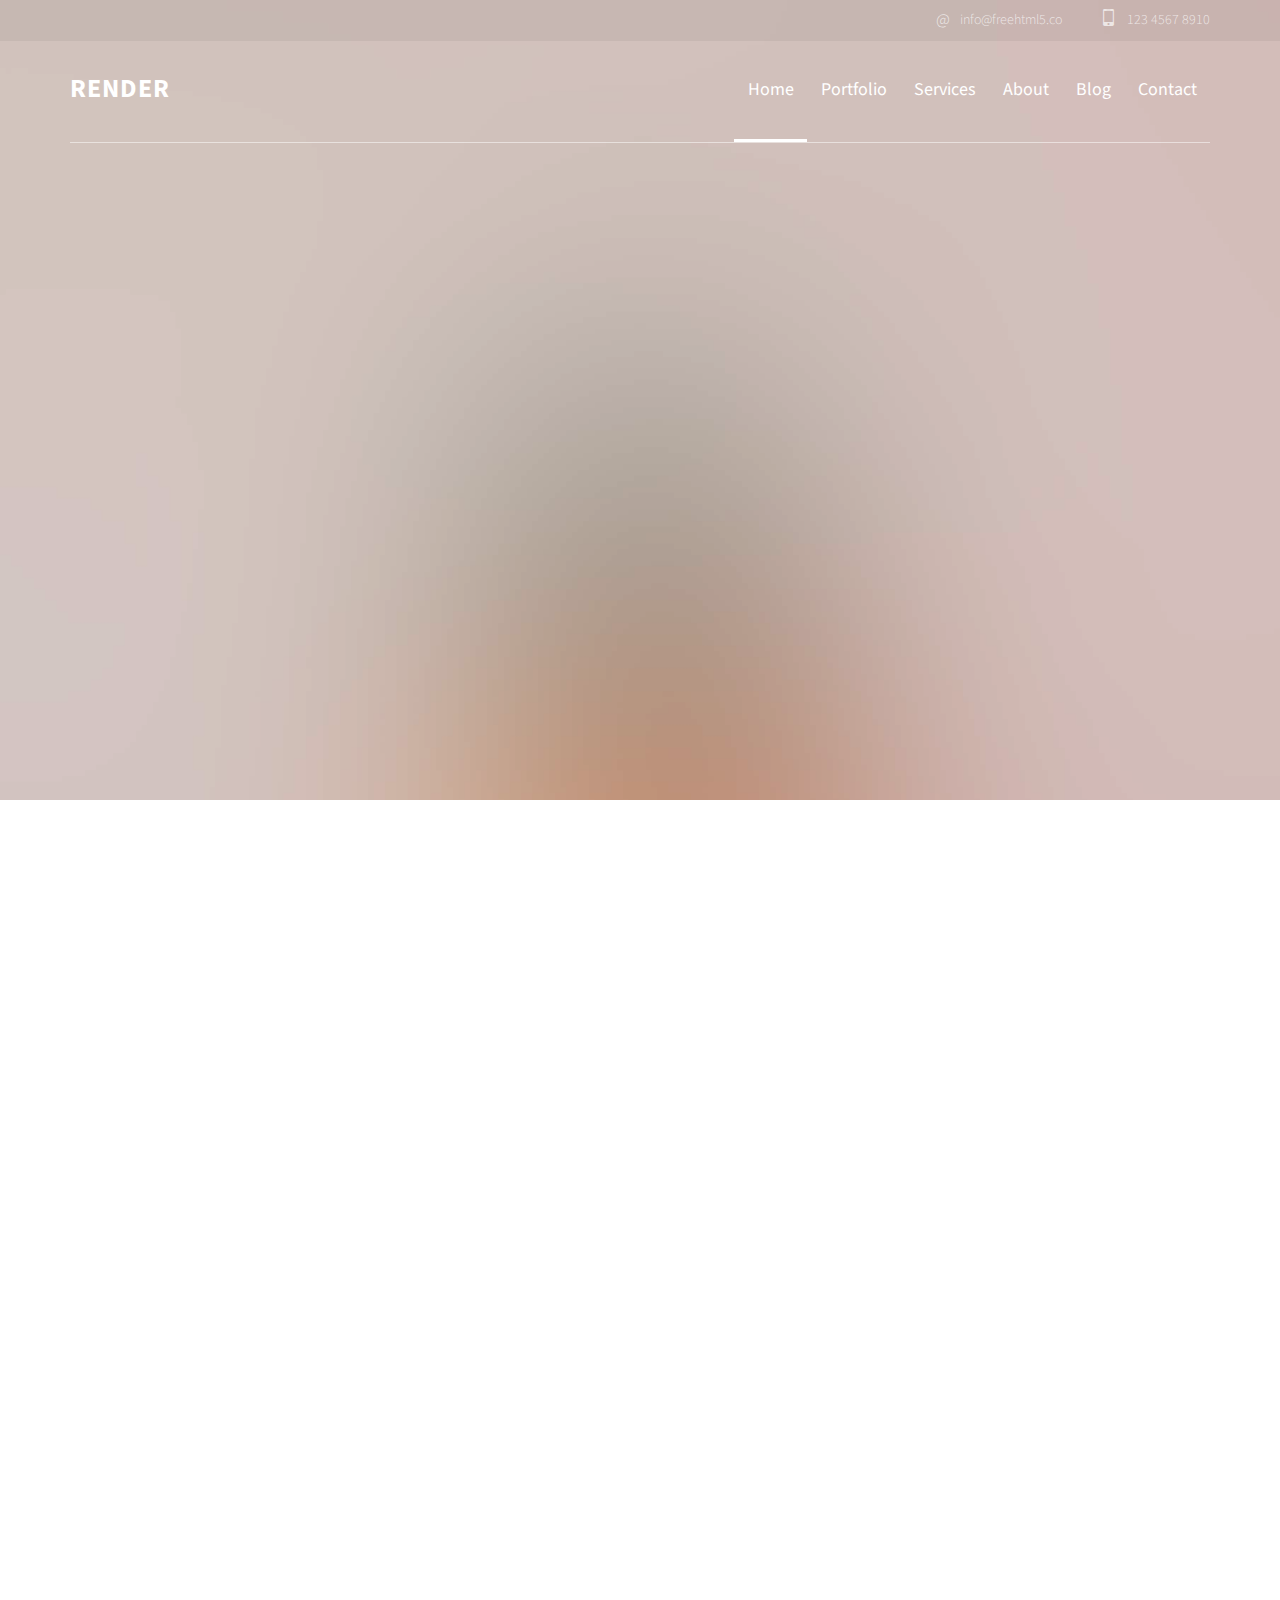
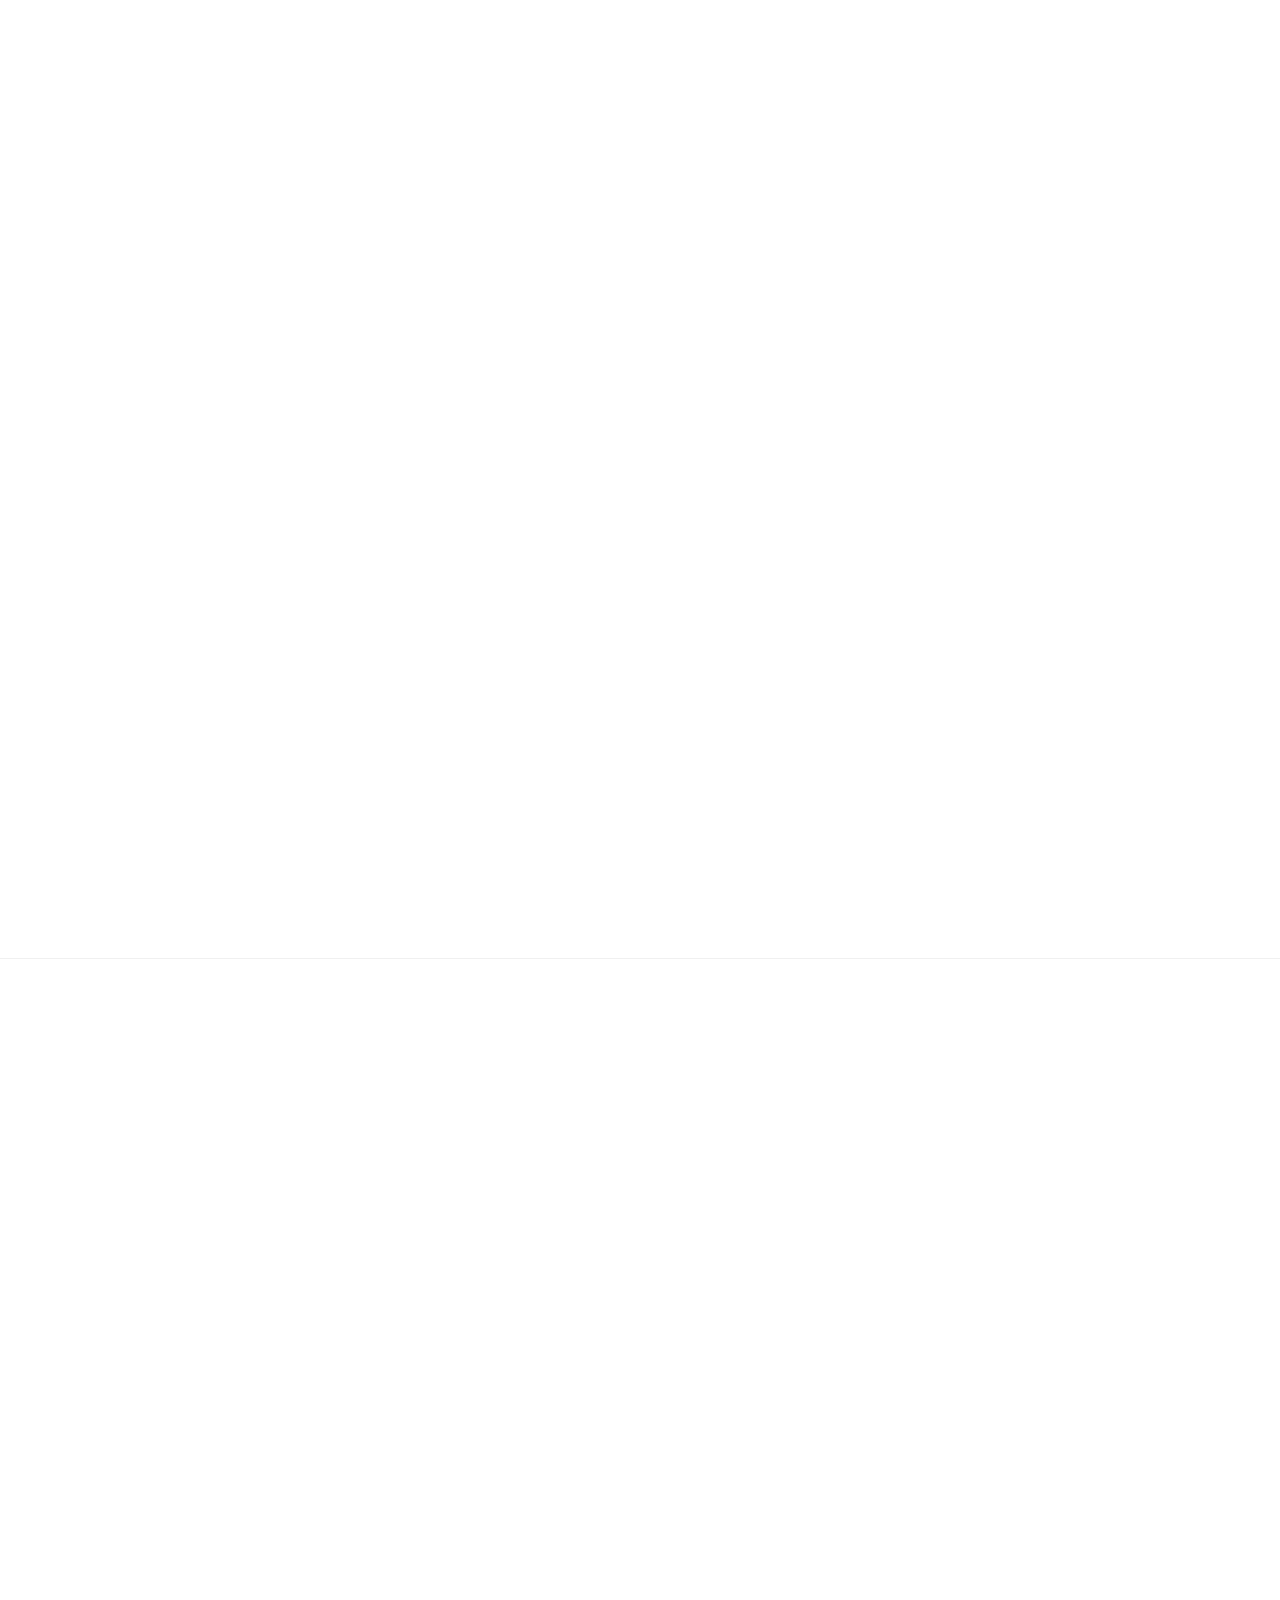
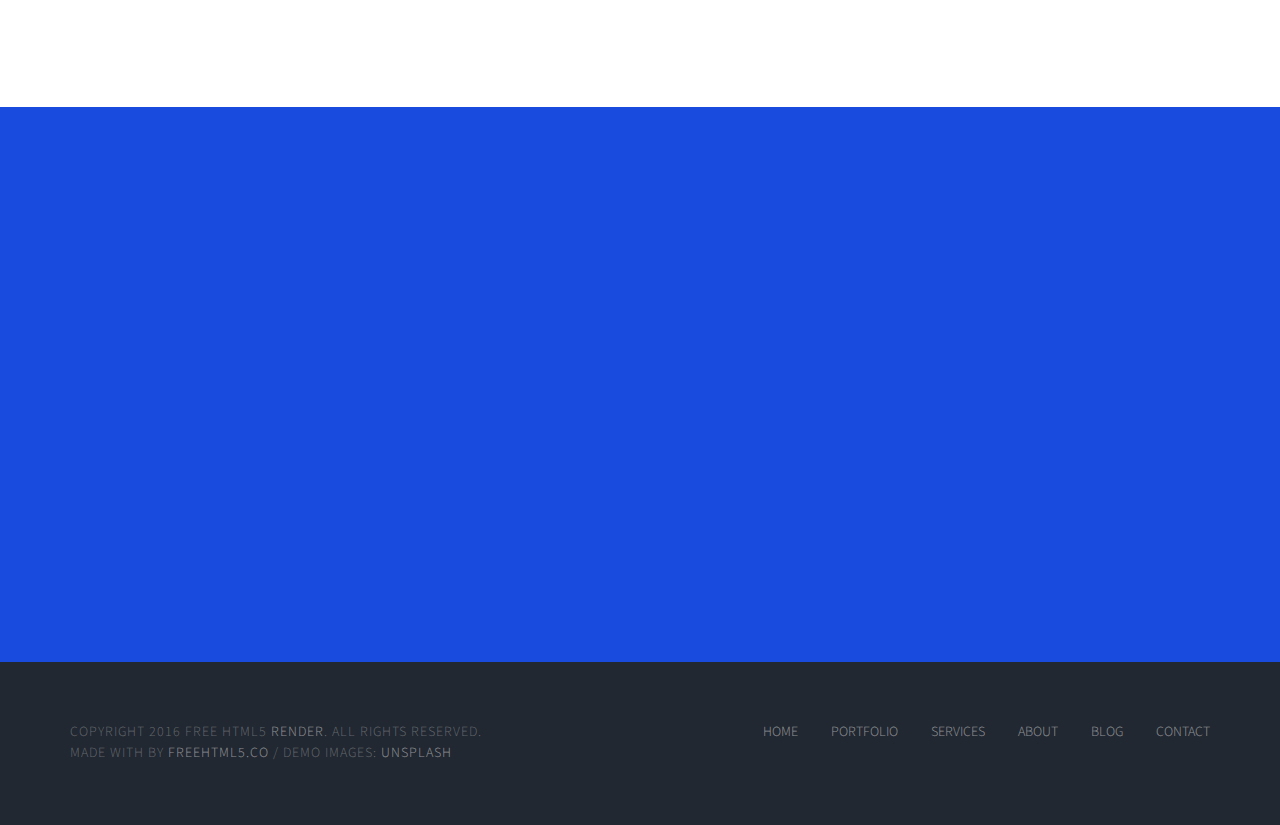
==== commit 497d1bc3: "Reinitalize" ====
--- a/index.html
+++ b/index.html
@@ -1,3 +1,4 @@
+
 <!DOCTYPE html>
 <!--[if lt IE 7]>      <html class="no-js lt-ie9 lt-ie8 lt-ie7"> <![endif]-->
 <!--[if IE 7]>         <html class="no-js lt-ie9 lt-ie8"> <![endif]-->
@@ -6,22 +7,22 @@
 	<head>
 	<meta charset="utf-8">
 	<meta http-equiv="X-UA-Compatible" content="IE=edge">
-	<title>Valet &mdash; Free HTML5 Bootstrap Template by FREEHTML5.co</title>
+	<title>Render &mdash; 100% Free Fully Responsive HTML5 Template by FREEHTML5.co</title>
 	<meta name="viewport" content="width=device-width, initial-scale=1">
 	<meta name="description" content="Free HTML5 Template by FREEHTML5.CO" />
 	<meta name="keywords" content="free html5, free template, free bootstrap, html5, css3, mobile first, responsive" />
 	<meta name="author" content="FREEHTML5.CO" />
 
-  	<!-- 
+  <!-- 
 	//////////////////////////////////////////////////////
 
 	FREE HTML5 TEMPLATE 
 	DESIGNED & DEVELOPED by FREEHTML5.CO
-	
+		
 	Website: 		http://freehtml5.co/
 	Email: 			info@freehtml5.co
 	Twitter: 		http://twitter.com/fh5co
-	Facebook: 	https://www.facebook.com/fh5co
+	Facebook: 		https://www.facebook.com/fh5co
 
 	//////////////////////////////////////////////////////
 	 -->
@@ -37,28 +38,22 @@
 	<meta name="twitter:url" content="" />
 	<meta name="twitter:card" content="" />
 
-  	<!-- Place favicon.ico and apple-touch-icon.png in the root directory -->
-  	<link rel="shortcut icon" href="favicon.ico">
-
-  	<!-- Google Webfont -->
-	<!-- <link href='http://fonts.googleapis.com/css?family=Roboto:300,400,700' rel='stylesheet' type='text/css'> -->
-	<!-- Themify Icons -->
-	<link rel="stylesheet" href="css/themify-icons.css">
-	<!-- Bootstrap -->
+	<!-- Place favicon.ico and apple-touch-icon.png in the root directory -->
+	<link rel="shortcut icon" href="favicon.ico">
+
+	<link href='https://fonts.googleapis.com/css?family=Source+Sans+Pro:400,700,300' rel='stylesheet' type='text/css'>
+	
+	<!-- Animate.css -->
+	<link rel="stylesheet" href="css/animate.css">
+	<!-- Icomoon Icon Fonts-->
+	<link rel="stylesheet" href="css/icomoon.css">
+	<!-- Bootstrap  -->
 	<link rel="stylesheet" href="css/bootstrap.css">
-	<!-- Owl Carousel -->
-	<link rel="stylesheet" href="css/owl.carousel.min.css">
-	<link rel="stylesheet" href="css/owl.theme.default.min.css">
-	<!-- Magnific Popup -->
-	<link rel="stylesheet" href="css/magnific-popup.css">
 	<!-- Superfish -->
 	<link rel="stylesheet" href="css/superfish.css">
-	<!-- Easy Responsive Tabs -->
-	<link rel="stylesheet" href="css/easy-responsive-tabs.css">
-	<!-- Animate.css -->
-	<link rel="stylesheet" href="css/animate.css">
-	<!-- Theme Style -->
+
 	<link rel="stylesheet" href="css/style.css">
+
 
 	<!-- Modernizr JS -->
 	<script src="js/modernizr-2.6.2.min.js"></script>
@@ -69,31 +64,35 @@
 
 	</head>
 	<body>
-
-		<!-- START #fh5co-header -->
-		<header id="fh5co-header-section" role="header" class="" >
-			<div class="container">
-
-				
-
-				<!-- <div id="fh5co-menu-logo"> -->
-					<!-- START #fh5co-logo -->
-					<h1 id="fh5co-logo" class="pull-left"><a href="index.html"><img src="images/logo.png" alt="Valet Free HTML5 Template"></a></h1>
-					
-					<!-- START #fh5co-menu-wrap -->
+		<div id="fh5co-wrapper">
+		<div id="fh5co-page">
+		<div id="fh5co-header">
+			<div class="top">
+				<div class="container">
+					<span> <a href="#"><i>@</i> info@freehtml5.co</a></span>
+					<span> <a href="tel://+12345678910"><i class="icon-mobile3"></i> 123 4567 8910</a></span>
+				</div>
+			</div>
+			<!-- end:top -->
+			<header id="fh5co-header-section">
+				<div class="container">
+					<div class="nav-header">
+						<a href="#" class="js-fh5co-nav-toggle fh5co-nav-toggle"><i></i></a>
+						<h1 id="fh5co-logo"><a href="index.html">Render</a></h1>
+						<!-- START #fh5co-menu-wrap -->
 					<nav id="fh5co-menu-wrap" role="navigation">
-						
-						
 						<ul class="sf-menu" id="fh5co-primary-menu">
 							<li class="active">
 								<a href="index.html">Home</a>
 							</li>
-							
 							<li>
-								<a href="#" class="fh5co-sub-ddown">Dropdown</a>
+								<a href="portfolio.html">Portfolio</a>
+							</li>
+							<li>
+								<a href="services.html" class="fh5co-sub-ddown">Services</a>
 								 <ul class="fh5co-sub-menu">
-								 	<li><a href="left-sidebar.html">Left Sidebar</a></li>
-								 	<li><a href="right-sidebar.html">Right Sidebar</a></li>
+								 	<li><a href="left-sidebar.html">Web Development</a></li>
+								 	<li><a href="right-sidebar.html">Branding &amp; Identity</a></li>
 									<li>
 										<a href="#" class="fh5co-sub-ddown">Free HTML5</a>
 										<ul class="fh5co-sub-menu">
@@ -105,258 +104,267 @@
 											<li><a href="http://freehtml5.co/preview/?item=sprint-free-html5-template-bootstrap" target="_blank">Sprint</a></li>
 										</ul>
 									</li>
-									<li><a href="#">CSS3</a></li> 
+									<li><a href="#">UI Animation</a></li>
+									<li><a href="#">Copywriting</a></li>
+									<li><a href="#">Photography</a></li> 
 								</ul>
 							</li>
-							<li><a href="elements.html">Elements</a></li>
+							<li><a href="about.html">About</a></li>
+							<li><a href="#">Blog</a></li>
 							<li><a href="contact.html">Contact</a></li>
 						</ul>
 					</nav>
-				<!-- </div> -->
-
-			</div>
-		</header>
+					</div>
+				</div>
+			</header>
+			
+		</div>
 		
-		
-		<div id="fh5co-hero" style="background-image: url(images/slide_2.jpg);">
-			<div class="overlay"></div>
-			<a href="#fh5co-main" class="smoothscroll fh5co-arrow to-animate hero-animate-4"><i class="ti-angle-down"></i></a>
-			<!-- End fh5co-arrow -->
-			<div class="container">
-				<div class="col-md-12">
-					<div class="fh5co-hero-wrap">
-						<div class="fh5co-hero-intro">
-							<h1 class="to-animate hero-animate-1">Valet Multi-Purpose Free HTML5 Bootstrap Template</h1>
-							<h2 class="to-animate hero-animate-2">Created by <a href="http://freehtml5.co" target="_blank">FREEHTML5.co</a></h2>
-							<p class="to-animate hero-animate-3"><a href="#" class="btn btn-outline btn-md">Sign up</a></p>
-						</div>
-					</div>
-				</div>
-			</div>		
-		</div>
-
-		<div id="fh5co-main">
-			
-			<div class="fh5co-cards">
-				<div class="container-fluid">
-					<div class="row animate-box">
-						<div class="col-md-12 heading text-center"><h2>Outstanding Products</h2></div>
-					</div>
-					<div class="row">
-						<div class="col-lg-3 col-md-6 col-sm-6 animate-box">
-							<a class="fh5co-card" href="#">
-								<img src="images/img_large_1.jpg" alt="Free HTML5 Bootstrap template" class="img-responsive">
-								<div class="fh5co-card-body">
-									<h3>Web Developer</h3>
-									<p>Lorem ipsum dolor sit amet consectetur adipisicing elit. Iste sunt porro delectus cum officia magnam.</p>
-								</div>
-							</a>
-						</div>
-						<div class="col-lg-3 col-md-6 col-sm-6 animate-box">
-							<a class="fh5co-card" href="#">
-								<img src="images/img_large_2.jpg" alt="Free HTML5 Bootstrap template" class="img-responsive">
-								<div class="fh5co-card-body">
-									<h3>User Experience</h3>
-									<p>Lorem ipsum dolor sit amet consectetur adipisicing elit. Iste sunt porro delectus cum officia magnam.</p>
-								</div>
-							</a>
-						</div>
-						<div class="col-lg-3 col-md-6 col-sm-6 animate-box">
-							<a class="fh5co-card" href="#">
-								<img src="images/img_large_2.jpg" alt="Free HTML5 Bootstrap template" class="img-responsive">
-								<div class="fh5co-card-body">
-									<h3>Web Designer</h3>
-									<p>Lorem ipsum dolor sit amet consectetur adipisicing elit. Iste sunt porro delectus cum officia magnam.</p>
-								</div>
-							</a>
-						</div>
-						<div class="col-lg-3 col-md-6 col-sm-6 animate-box">
-							<a class="fh5co-card" href="#">
-								<img src="images/img_large_3.jpg" alt="Free HTML5 Bootstrap template" class="img-responsive">
-								<div class="fh5co-card-body">
-									<h3>Web Analyst</h3>
-									<p>Lorem ipsum dolor sit amet consectetur adipisicing elit. Iste sunt porro delectus cum officia magnam.</p>
-								</div>
-							</a>
-						</div>
-					</div>
-				</div>
-			</div>
-
-			<div class="container">
-				
-				<div class="row text-center" id="fh5co-features">
-					<div class="col-md-12 heading animate-box"><h2>Awesome Features</h2></div>
-					<div class="col-md-4 col-sm-6 text-center fh5co-feature feature-box">
-						<div class="fh5co-feature-icon">
-							<i class="ti-mobile"></i>
-						</div>
-						<h3 class="heading">Mobile</h3>
-						<p>Lorem ipsum dolor sit amet consectetur adipisicing elit. Iste sunt porro delectus cum officia magnam.</p>
-					</div>
-					<div class="col-md-4 col-sm-6 text-center fh5co-feature feature-box"> 
-						<div class="fh5co-feature-icon">
-							<i class="ti-lock"></i>
-						</div>
-						<h3 class="heading">Lock</h3>
-						<p>Lorem ipsum dolor sit amet consectetur adipisicing elit. Iste sunt porro delectus cum officia magnam. </p>
-					</div>
-
-					<div class="clearfix visible-sm-block"></div>
-
-					<div class="col-md-4 col-sm-6 text-center fh5co-feature feature-box"> 
-						<div class="fh5co-feature-icon">
-							<i class="ti-video-camera"></i>
-						</div>
-						<h3 class="heading">Video</h3>
-						<p>Lorem ipsum dolor sit amet consectetur adipisicing elit. Iste sunt porro delectus cum officia magnam.</p>
-					</div>
-
-					<div class="clearfix visible-md-block visible-lg-block"></div>
-
-					<div class="col-md-4 col-sm-6 text-center fh5co-feature feature-box">
-						<div class="fh5co-feature-icon">
-							<i class="ti-shopping-cart"></i>
-						</div>
-						<h3 class="heading">Shop</h3>
-						<p>Lorem ipsum dolor sit amet consectetur adipisicing elit. Iste sunt porro delectus cum officia magnam. </p>
-					</div>
-
-					<div class="clearfix visible-sm-block"></div>
-
-					<div class="col-md-4 col-sm-6 text-center fh5co-feature feature-box"> 
-						<div class="fh5co-feature-icon">
-							<i class="ti-palette"></i>
-						</div>
-						<h3 class="heading">Pallete</h3>
-						<p>Lorem ipsum dolor sit amet consectetur adipisicing elit. Iste sunt porro delectus cum officia magnam.</p>
-					</div>
-					<div class="col-md-4 col-sm-6 text-center fh5co-feature feature-box"> 
-						<div class="fh5co-feature-icon">
-							<i class="ti-truck"></i>
-						</div>
-						<h3 class="heading">Deliver</h3>
-						<p>Lorem ipsum dolor sit amet consectetur adipisicing elit. Iste sunt porro delectus cum officia magnam.</p>
-					</div>
-				</div>
-				<!-- END row -->
-				
-			</div>
-			<!-- END container -->
-
-			<div class="animate-box fh5co-product-2">
-				<div class="fh5co-half img" style="background-image: url(images/img_large_6.jpg);">
-					
-				</div>
-				<div class="fh5co-half">
-					<h3>This is Symbol</h3>
-					<p>Anim pariatur cliche reprehenderit, enim eiusmod high life accusamus terry richardson ad squid. 3 wolf moon officia aute, non cupidatat skateboard dolor brunch. Food truck quinoa nesciunt laborum eiusmod. Brunch 3 wolf moon tempor, sunt aliqua put a bird on it squid single-origin coffee nulla assumenda shoreditch et. </p>
-					<p><a href="#" class="btn btn-outline btn-md">Get Started</a></p>
-				</div>
-			</div>
-
-			<div id="fh5co-testimonial">
-
-					<div class="container">
-				<div class="row">
-					<!-- Start Slider Testimonial -->
-	            <h2 class="fh5co-uppercase-heading-sm text-center animate-box">Customer Says...</h2>
-	            <div class="fh5co-spacer fh5co-spacer-xs"></div>
-	            <div class="owl-carousel-fullwidth animate-box">
-	            <div class="item">
-	              <p class="text-center quote">&ldquo;Design must be functional and functionality must be translated into visual aesthetics, without any reliance on gimmicks that have to be explained. &rdquo; <cite class="author">&mdash; Ferdinand A. Porsche</cite></p>
-	            </div>
-	            <div class="item">
-	              <p class="text-center quote">&ldquo;Creativity is just connecting things. When you ask creative people how they did something, they feel a little guilty because they didn’t really do it, they just saw something. It seemed obvious to them after a while. &rdquo;<cite class="author">&mdash; Steve Jobs</cite></p>
-	            </div>
-	            <div class="item">
-	              <p class="text-center quote">&ldquo;I think design would be better if designers were much more skeptical about its applications. If you believe in the potency of your craft, where you choose to dole it out is not something to take lightly. &rdquo;<cite class="author">&mdash; Frank Chimero</cite></p>
-	            </div>
-	          </div>
-	           <!-- End Slider Testimonial -->
-
-				</div>
-				<!-- END row -->
-				</div>
-			</div>
-
-		
-		</div>
-		<!-- END fhtco-main -->
-
-
-		<footer role="contentinfo" id="fh5co-footer">
-			<a href="#" class="fh5co-arrow fh5co-gotop footer-box"><i class="ti-angle-up"></i></a>
+
+		<div class="fh5co-hero">
+			<div class="fh5co-overlay"></div>
+			<div class="fh5co-cover text-center" style="background-image: url(images/work-1.jpg);">
+				<div class="desc animate-box">
+					<h2>Cluttered-Free Template</h2>
+					<span>Lovely Crafted by <a href="http://frehtml5.co/" target="_blank" class="fh5co-site-name">FREEHTML5.co</a></span>
+					<span><a class="btn btn-primary" href="#">Hire Us</a></span>
+				</div>
+			</div>
+
+		</div>
+		<!-- end:header-top -->
+		<div id="fh5co-work-section">
 			<div class="container">
 				<div class="row">
-					<div class="col-md-4 col-sm-6 footer-box">
-						<h3 class="fh5co-footer-heading">Company</h3>
-						<ul class="fh5co-footer-links">
-							<li><a href="#">About</a></li>
-							<li><a href="#">Services</a></li>
-							<li><a href="#">Our Products</a></li>
-							<li><a href="#">Our Culture</a></li>
-							<li><a href="#">Team</a></li>
-						</ul>
-
-					</div>
-					<div class="col-md-4 col-sm-6 footer-box">
-						<h3 class="fh5co-footer-heading">More Links</h3>
-						<ul class="fh5co-footer-links">
-							<li><a href="#">Terms &amp; Conditions</a></li>
-							<li><a href="#">Our Careers</a></li>
-							<li><a href="#">Support &amp; FAQ's</a></li>
-							<li><a href="#">Sign up</a></li>
-							<li><a href="#">Log in</a></li>
-						</ul>
-					</div>
-					<div class="col-md-4 col-sm-12 footer-box">
-						<h3 class="fh5co-footer-heading">Get in touch</h3>
-						<ul class="fh5co-social-icons">
-							
-							<li><a href="#"><i class="ti-google"></i></a></li>
-							<li><a href="#"><i class="ti-twitter-alt"></i></a></li>
-							<li><a href="#"><i class="ti-facebook"></i></a></li>	
-							<li><a href="#"><i class="ti-instagram"></i></a></li>
-							<li><a href="#"><i class="ti-dribbble"></i></a></li>
-						</ul>
-					</div>
-					<div class="col-md-12 footer-box text-center">
-						<div class="fh5co-copyright">
-						<p>&copy; 2015 Free Valet. All Rights Reserved. <br>Designed by <a href="http://freehtml5.co" target="_blank">FREEHTML5.co</a> Images by: <a href="http://unsplash.com" target="_blank">Unsplash</a></p>
-						</div>
-					</div>
-					
-				</div>
-				<!-- END row -->
-				<div class="fh5co-spacer fh5co-spacer-md"></div>
+					<div class="col-md-3 animate-box">
+						<h3 class="heading-section">Selected Work</h3>
+						<p>Far far away, behind the word mountains, far from the countries Vokalia and </p>
+					</div>
+					<div class="col-md-9">
+						<div class="row">
+							<div class="col-md-4 col-sm-4">
+								<div class="fh5co-grid animate-box" style="background-image: url(images/work-2.jpg);">
+									<a class="image-popup text-center" href="#">
+										<div class="prod-title">
+											<h3>Don’t Just Stand There</h3>
+											<span>Illustration, Print</span>
+										</div>
+									</a>
+								</div>
+							</div>
+							<div class="col-md-8 col-sm-8">
+								<div class="fh5co-grid animate-box" style="background-image: url(images/work-3.jpg);">
+									<a class="image-popup text-center" href="#">
+										<div class="prod-title">
+											<h3>Don’t Just Stand There</h3>
+											<span>Illustration, Print</span>
+										</div>
+									</a>
+								</div>
+							</div>
+							<div class="col-md-8 col-sm-8">
+								<div class="fh5co-grid animate-box" style="background-image: url(images/work-4.jpg);">
+									<a class="image-popup text-center" href="#">
+										<div class="prod-title">
+											<h3>Don’t Just Stand There</h3>
+											<span>Illustration, Print</span>
+										</div>
+									</a>
+								</div>
+							</div>
+							<div class="col-md-4 col-sm-4">
+								<div class="fh5co-grid animate-box" style="background-image: url(images/work-5.jpg);">
+									<a class="image-popup text-center" href="#">
+										<div class="prod-title">
+											<h3>Don’t Just Stand There</h3>
+											<span>Illustration, Print</span>
+										</div>
+									</a>
+								</div>
+							</div>
+						</div>
+					</div>
+				</div>
+			</div>
+		</div>
+		<!-- fh5co-work-section -->
+		<div id="fh5co-services-section" class="border-bottom">
+			<div class="container">
+				<div class="row">
+					<div class="col-md-3 animate-box">
+						<h3 class="heading-section">What We Do</h3>
+						<p>Far far away, behind the word mountains, far from the countries Vokalia and </p>
+					</div>
+					<div class="col-md-9 col-sm-12">
+						<div class="row">
+							<div class="col-md-4 col-sm-4">
+								<div class="services animate-box">
+									<span><i class="icon-browser"></i></span>
+									<h3>Web Development</h3>
+									<p>Far far away, behind the word mountains, far from the countries Vokalia and Consonantia, there live the blind texts.</p>
+								</div>
+							</div>
+							<div class="col-md-4 col-sm-4">
+								<div class="services animate-box">
+									<span><i class="icon-mobile"></i></span>
+									<h3>Mobile Apps</h3>
+									<p>Far far away, behind the word mountains, far from the countries Vokalia and Consonantia, there live the blind texts.</p>
+								</div>
+							</div>
+							<div class="col-md-4 col-sm-4">
+								<div class="services animate-box">
+									<span><i class="icon-tools"></i></span>
+									<h3>UX Design</h3>
+									<p>Far far away, behind the word mountains, far from the countries Vokalia and Consonantia, there live the blind texts.</p>
+								</div>
+							</div>
+							<div class="col-md-4 col-sm-4">
+								<div class="services animate-box">
+									<span><i class="icon-video"></i></span>
+									<h3>Video Editing</h3>
+									<p>Far far away, behind the word mountains, far from the countries Vokalia and Consonantia, there live the blind texts.</p>
+								</div>
+							</div>
+							<div class="col-md-4 col-sm-4">
+								<div class="services animate-box">
+									<span><i class="icon-search"></i></span>
+									<h3>SEO Ranking</h3>
+									<p>Far far away, behind the word mountains, far from the countries Vokalia and Consonantia, there live the blind texts.</p>
+								</div>
+							</div>
+							<div class="col-md-4 col-sm-4">
+								<div class="services animate-box">
+									<span><i class="icon-cloud"></i></span>
+									<h3>Cloud Based Apps</h3>
+									<p>Far far away, behind the word mountains, far from the countries Vokalia and Consonantia, there live the blind texts.</p>
+								</div>
+							</div>
+						</div>
+					</div>
+				</div>
+			</div>
+		</div>
+		<!-- fh5co-services-section -->
+		<div id="fh5co-content-section">
+			<div class="container">
+				<div class="row">
+					<div class="col-md-6 col-sm-6">
+						<div class="fh5co-testimonial text-center animate-box">
+							<h2>What Others Think</h2>
+							<figure>
+								<img src="images/user-1.jpg" alt="user">
+							</figure>
+							<blockquote>
+								<p>“Creativity is just connecting things. When you ask creative people how they did something, they feel a little guilty because they didn’t really do it, they just saw something. It seemed obvious to them after a while.”</p>
+							</blockquote>
+							<span>Steve Jobs, Apple Inc.</span>
+						</div>
+					</div>
+					<div class="col-md-6 col-sm-6">
+						<div class="fh5co-about-us animate-box">
+							<h2 class="text-center">About Us</h2>
+							<img src="images/about-image.jpg" alt="About Us">
+							<p>Far far away, behind the word mountains, far f`rom the countries Vokalia and Consonantia, there live the blind texts. Far far away, behind the word mountains, far from the countries Vokalia and Consonantia, there live the blind texts. <br><a href="#">Know More About Us</a></p>
+						</div>
+					</div>
+				</div>
+			</div>
+		</div>
+		<!-- fh5co-content-section -->
+		<div id="fh5co-blog-section">
+			<div class="container">
+				<div class="row">
+					<div class="col-lg-3 col-sm-12 animate-box">
+						<h3 class="heading-section">Latest from Blog</h3>
+						<p>Far far away, behind the word mountains, far from the countries Vokalia and </p>
+					</div>
+					<div class="col-lg-9 col-sm-12">
+						<div class="row">
+							<div class="col-lg-4 col-md-4">
+								<div class="fh5co-blog animate-box" style="background-image: url(images/blog-1.jpg);">
+									<a class="image-popup" href="#">
+										<div class="prod-title">
+											<span>Illustration</span>
+											<h3>45 Minimal Worksspace Rooms for Web Savvys</h3>
+											<p>Far far away, behind the word mountains, far from the countries Vokalia and Consonantia, there live the blind texts.</p>
+										</div>
+									</a> 
+								</div>
+							</div>
+							<div class="col-lg-4 col-md-4">
+								<div class="fh5co-blog animate-box" style="background-image: url(images/blog-2.jpg);">
+									<a class="image-popup" href="#">
+										<div class="prod-title">
+											<span>Illustration</span>
+											<h3>Don’t Just Stand There</h3>
+											<p>Far far away, behind the word mountains, far from the countries Vokalia and Consonantia, there live the blind texts.</p>
+										</div>
+									</a> 
+								</div>
+							</div>
+							<div class="col-lg-4 col-md-4">
+								<div class="fh5co-blog animate-box" style="background-image: url(images/blog-3.jpg);">
+									<a class="image-popup" href="#">
+										<div class="prod-title">
+											<span>Illustration</span>
+											<h3>Don’t Just Stand There</h3>
+											<p>Far far away, behind the word mountains, far from the countries Vokalia and Consonantia, there live the blind texts.</p>
+										</div>
+									</a>
+								</div>
+							</div>
+						</div>
+					</div>
+				</div>
+			</div>
+		</div>
+		<!-- fh5co-blog-section -->
+		<footer>
+			<div id="footer">
+				<div class="container">
+					<div class="row">
+						<div class="col-md-6">
+							<p>Copyright 2016 Free Html5 <a href="#">Render</a>. All Rights Reserved. <br>Made with by <a href="http://freehtml5.co/">Freehtml5.co</a> / Demo Images: <a href="https://unsplash.com/">Unsplash</a></p>
+						</div>
+						<div class="col-md-6">
+							<ul class="footer-menu">
+								<li><a href="#">Home</a></li>
+								<li><a href="#">Portfolio</a></li>
+								<li><a href="#">Services</a></li>
+								<li><a href="#">About</a></li>
+								<li><a href="#">Blog</a></li>
+								<li><a href="#">Contact</a></li>
+							</ul>
+						</div>
+					</div>
+				</div>
 			</div>
 		</footer>
-			
-			
-		<!-- jQuery -->
-		<script src="js/jquery-1.10.2.min.js"></script>
-		<!-- jQuery Easing -->
-		<script src="js/jquery.easing.1.3.js"></script>
-		<!-- Bootstrap -->
-		<script src="js/bootstrap.js"></script>
-		<!-- Owl carousel -->
-		<script src="js/owl.carousel.min.js"></script>
-		<!-- Magnific Popup -->
-		<script src="js/jquery.magnific-popup.min.js"></script>
-		<!-- Superfish -->
-		<script src="js/hoverIntent.js"></script>
-		<script src="js/superfish.js"></script>
-		<!-- Easy Responsive Tabs -->
-		<script src="js/easyResponsiveTabs.js"></script>
-		<!-- FastClick for Mobile/Tablets -->
-		<script src="js/fastclick.js"></script>
-		<!-- Parallax -->
-		<script src="js/jquery.parallax-scroll.min.js"></script>
-		<!-- Waypoints -->
-		<script src="js/jquery.waypoints.min.js"></script>
-		<!-- Main JS -->
-		<script src="js/main.js"></script>
+	
+
+	</div>
+	<!-- END fh5co-page -->
+
+	</div>
+	<!-- END fh5co-wrapper -->
+
+	<!-- jQuery -->
+
+
+	<script src="js/jquery.min.js"></script>
+	<!-- jQuery Easing -->
+	<script src="js/jquery.easing.1.3.js"></script>
+	<!-- Bootstrap -->
+	<script src="js/bootstrap.min.js"></script>
+	<!-- Waypoints -->
+	<script src="js/jquery.waypoints.min.js"></script>
+	<!-- Superfish -->
+	<script src="js/hoverIntent.js"></script>
+	<script src="js/superfish.js"></script>
+
+	<!-- Main JS (Do not remove) -->
+	<script src="js/main.js"></script>
 
 	</body>
 </html>
+
--- a/css/icomoon.css
+++ b/css/icomoon.css
@@ -0,0 +1,3135 @@
+@font-face {
+    font-family: 'icomoon';
+    src:    url('fonts/icomoon.eot?1oniuf');
+    src:    url('fonts/icomoon.eot?1oniuf#iefix') format('embedded-opentype'),
+        url('fonts/icomoon.ttf?1oniuf') format('truetype'),
+        url('fonts/icomoon.woff?1oniuf') format('woff'),
+        url('fonts/icomoon.svg?1oniuf#icomoon') format('svg');
+    font-weight: normal;
+    font-style: normal;
+}
+
+[class^="icon-"], [class*=" icon-"] {
+    /* use !important to prevent issues with browser extensions that change fonts */
+    font-family: 'icomoon' !important;
+    speak: none;
+    font-style: normal;
+    font-weight: normal;
+    font-variant: normal;
+    text-transform: none;
+    line-height: 1;
+
+    /* Better Font Rendering =========== */
+    -webkit-font-smoothing: antialiased;
+    -moz-osx-font-smoothing: grayscale;
+}
+
+.icon-mobile:before {
+    content: "\e000";
+}
+.icon-laptop:before {
+    content: "\e001";
+}
+.icon-desktop:before {
+    content: "\e002";
+}
+.icon-tablet:before {
+    content: "\e003";
+}
+.icon-phone:before {
+    content: "\e004";
+}
+.icon-document:before {
+    content: "\e005";
+}
+.icon-documents:before {
+    content: "\e006";
+}
+.icon-search:before {
+    content: "\e007";
+}
+.icon-clipboard:before {
+    content: "\e008";
+}
+.icon-newspaper:before {
+    content: "\e009";
+}
+.icon-notebook:before {
+    content: "\e00a";
+}
+.icon-book-open:before {
+    content: "\e00b";
+}
+.icon-browser:before {
+    content: "\e00c";
+}
+.icon-calendar:before {
+    content: "\e00d";
+}
+.icon-presentation:before {
+    content: "\e00e";
+}
+.icon-picture:before {
+    content: "\e00f";
+}
+.icon-pictures:before {
+    content: "\e010";
+}
+.icon-video:before {
+    content: "\e011";
+}
+.icon-camera:before {
+    content: "\e012";
+}
+.icon-printer:before {
+    content: "\e013";
+}
+.icon-toolbox:before {
+    content: "\e014";
+}
+.icon-briefcase:before {
+    content: "\e015";
+}
+.icon-wallet:before {
+    content: "\e016";
+}
+.icon-gift:before {
+    content: "\e017";
+}
+.icon-bargraph:before {
+    content: "\e018";
+}
+.icon-grid:before {
+    content: "\e019";
+}
+.icon-expand:before {
+    content: "\e01a";
+}
+.icon-focus:before {
+    content: "\e01b";
+}
+.icon-edit:before {
+    content: "\e01c";
+}
+.icon-adjustments:before {
+    content: "\e01d";
+}
+.icon-ribbon:before {
+    content: "\e01e";
+}
+.icon-hourglass:before {
+    content: "\e01f";
+}
+.icon-lock:before {
+    content: "\e020";
+}
+.icon-megaphone:before {
+    content: "\e021";
+}
+.icon-shield:before {
+    content: "\e022";
+}
+.icon-trophy:before {
+    content: "\e023";
+}
+.icon-flag:before {
+    content: "\e024";
+}
+.icon-map:before {
+    content: "\e025";
+}
+.icon-puzzle:before {
+    content: "\e026";
+}
+.icon-basket:before {
+    content: "\e027";
+}
+.icon-envelope:before {
+    content: "\e028";
+}
+.icon-streetsign:before {
+    content: "\e029";
+}
+.icon-telescope:before {
+    content: "\e02a";
+}
+.icon-gears:before {
+    content: "\e02b";
+}
+.icon-key:before {
+    content: "\e02c";
+}
+.icon-paperclip:before {
+    content: "\e02d";
+}
+.icon-attachment:before {
+    content: "\e02e";
+}
+.icon-pricetags:before {
+    content: "\e02f";
+}
+.icon-lightbulb:before {
+    content: "\e030";
+}
+.icon-layers:before {
+    content: "\e031";
+}
+.icon-pencil:before {
+    content: "\e032";
+}
+.icon-tools:before {
+    content: "\e033";
+}
+.icon-tools-2:before {
+    content: "\e034";
+}
+.icon-scissors:before {
+    content: "\e035";
+}
+.icon-paintbrush:before {
+    content: "\e036";
+}
+.icon-magnifying-glass:before {
+    content: "\e037";
+}
+.icon-circle-compass:before {
+    content: "\e038";
+}
+.icon-linegraph:before {
+    content: "\e039";
+}
+.icon-mic:before {
+    content: "\e03a";
+}
+.icon-strategy:before {
+    content: "\e03b";
+}
+.icon-beaker:before {
+    content: "\e03c";
+}
+.icon-caution:before {
+    content: "\e03d";
+}
+.icon-recycle:before {
+    content: "\e03e";
+}
+.icon-anchor:before {
+    content: "\e03f";
+}
+.icon-profile-male:before {
+    content: "\e040";
+}
+.icon-profile-female:before {
+    content: "\e041";
+}
+.icon-bike:before {
+    content: "\e042";
+}
+.icon-wine:before {
+    content: "\e043";
+}
+.icon-hotairballoon:before {
+    content: "\e044";
+}
+.icon-globe:before {
+    content: "\e045";
+}
+.icon-genius:before {
+    content: "\e046";
+}
+.icon-map-pin:before {
+    content: "\e047";
+}
+.icon-dial:before {
+    content: "\e048";
+}
+.icon-chat:before {
+    content: "\e049";
+}
+.icon-heart:before {
+    content: "\e04a";
+}
+.icon-cloud:before {
+    content: "\e04b";
+}
+.icon-upload:before {
+    content: "\e04c";
+}
+.icon-download:before {
+    content: "\e04d";
+}
+.icon-target:before {
+    content: "\e04e";
+}
+.icon-hazardous:before {
+    content: "\e04f";
+}
+.icon-piechart:before {
+    content: "\e050";
+}
+.icon-speedometer:before {
+    content: "\e051";
+}
+.icon-global:before {
+    content: "\e052";
+}
+.icon-compass:before {
+    content: "\e053";
+}
+.icon-lifesaver:before {
+    content: "\e054";
+}
+.icon-clock:before {
+    content: "\e055";
+}
+.icon-aperture:before {
+    content: "\e056";
+}
+.icon-quote:before {
+    content: "\e057";
+}
+.icon-scope:before {
+    content: "\e058";
+}
+.icon-alarmclock:before {
+    content: "\e059";
+}
+.icon-refresh:before {
+    content: "\e05a";
+}
+.icon-happy:before {
+    content: "\e05b";
+}
+.icon-sad:before {
+    content: "\e05c";
+}
+.icon-facebook:before {
+    content: "\e05d";
+}
+.icon-twitter:before {
+    content: "\e05e";
+}
+.icon-googleplus:before {
+    content: "\e05f";
+}
+.icon-rss:before {
+    content: "\e060";
+}
+.icon-tumblr:before {
+    content: "\e061";
+}
+.icon-linkedin:before {
+    content: "\e062";
+}
+.icon-dribbble:before {
+    content: "\e063";
+}
+.icon-box2:before {
+    content: "\ea82";
+}
+.icon-write:before {
+    content: "\ea83";
+}
+.icon-clock2:before {
+    content: "\ea84";
+}
+.icon-reply2:before {
+    content: "\ea85";
+}
+.icon-reply-all2:before {
+    content: "\ea86";
+}
+.icon-forward2:before {
+    content: "\ea87";
+}
+.icon-flag2:before {
+    content: "\ea88";
+}
+.icon-search2:before {
+    content: "\ea89";
+}
+.icon-trash2:before {
+    content: "\ea8a";
+}
+.icon-envelope2:before {
+    content: "\ea8b";
+}
+.icon-bubble:before {
+    content: "\ea8c";
+}
+.icon-bubbles:before {
+    content: "\ea8d";
+}
+.icon-user2:before {
+    content: "\ea8e";
+}
+.icon-users2:before {
+    content: "\ea8f";
+}
+.icon-cloud2:before {
+    content: "\ea90";
+}
+.icon-download2:before {
+    content: "\ea91";
+}
+.icon-upload2:before {
+    content: "\ea92";
+}
+.icon-rain:before {
+    content: "\ea93";
+}
+.icon-sun:before {
+    content: "\ea94";
+}
+.icon-moon2:before {
+    content: "\ea95";
+}
+.icon-bell2:before {
+    content: "\ea96";
+}
+.icon-folder2:before {
+    content: "\ea97";
+}
+.icon-pin2:before {
+    content: "\ea98";
+}
+.icon-sound2:before {
+    content: "\ea99";
+}
+.icon-microphone:before {
+    content: "\ea9a";
+}
+.icon-camera2:before {
+    content: "\ea9b";
+}
+.icon-image2:before {
+    content: "\ea9c";
+}
+.icon-cog2:before {
+    content: "\ea9d";
+}
+.icon-calendar2:before {
+    content: "\ea9e";
+}
+.icon-book2:before {
+    content: "\ea9f";
+}
+.icon-map-marker:before {
+    content: "\eaa0";
+}
+.icon-store:before {
+    content: "\eaa1";
+}
+.icon-support:before {
+    content: "\eaa2";
+}
+.icon-tag2:before {
+    content: "\eaa3";
+}
+.icon-heart2:before {
+    content: "\eaa4";
+}
+.icon-video-camera:before {
+    content: "\eaa5";
+}
+.icon-trophy2:before {
+    content: "\eaa6";
+}
+.icon-cart:before {
+    content: "\eaa7";
+}
+.icon-eye2:before {
+    content: "\eaa8";
+}
+.icon-cancel:before {
+    content: "\eaa9";
+}
+.icon-chart:before {
+    content: "\eaaa";
+}
+.icon-target2:before {
+    content: "\eaab";
+}
+.icon-printer2:before {
+    content: "\eaac";
+}
+.icon-location2:before {
+    content: "\eaad";
+}
+.icon-bookmark2:before {
+    content: "\eaae";
+}
+.icon-monitor:before {
+    content: "\eaaf";
+}
+.icon-cross2:before {
+    content: "\eab0";
+}
+.icon-plus2:before {
+    content: "\eab1";
+}
+.icon-left:before {
+    content: "\eab2";
+}
+.icon-up:before {
+    content: "\eab3";
+}
+.icon-browser2:before {
+    content: "\eab4";
+}
+.icon-windows:before {
+    content: "\eab5";
+}
+.icon-switch2:before {
+    content: "\eab6";
+}
+.icon-dashboard:before {
+    content: "\eab7";
+}
+.icon-play:before {
+    content: "\eab8";
+}
+.icon-fast-forward:before {
+    content: "\eab9";
+}
+.icon-next:before {
+    content: "\eaba";
+}
+.icon-refresh2:before {
+    content: "\eabb";
+}
+.icon-film:before {
+    content: "\eabc";
+}
+.icon-home2:before {
+    content: "\eabd";
+}
+.icon-add-to-list:before {
+    content: "\e901";
+}
+.icon-classic-computer:before {
+    content: "\e902";
+}
+.icon-controller-fast-backward:before {
+    content: "\e903";
+}
+.icon-creative-commons-attribution:before {
+    content: "\e904";
+}
+.icon-creative-commons-noderivs:before {
+    content: "\e905";
+}
+.icon-creative-commons-noncommercial-eu:before {
+    content: "\e906";
+}
+.icon-creative-commons-noncommercial-us:before {
+    content: "\e907";
+}
+.icon-creative-commons-public-domain:before {
+    content: "\e908";
+}
+.icon-creative-commons-remix:before {
+    content: "\e909";
+}
+.icon-creative-commons-share:before {
+    content: "\e90a";
+}
+.icon-creative-commons-sharealike:before {
+    content: "\e90b";
+}
+.icon-creative-commons:before {
+    content: "\e90c";
+}
+.icon-document-landscape:before {
+    content: "\e90d";
+}
+.icon-remove-user:before {
+    content: "\e90e";
+}
+.icon-warning:before {
+    content: "\e90f";
+}
+.icon-arrow-bold-down:before {
+    content: "\e910";
+}
+.icon-arrow-bold-left:before {
+    content: "\e911";
+}
+.icon-arrow-bold-right:before {
+    content: "\e912";
+}
+.icon-arrow-bold-up:before {
+    content: "\e913";
+}
+.icon-arrow-down:before {
+    content: "\e914";
+}
+.icon-arrow-left:before {
+    content: "\e915";
+}
+.icon-arrow-long-down:before {
+    content: "\e916";
+}
+.icon-arrow-long-left:before {
+    content: "\e917";
+}
+.icon-arrow-long-right:before {
+    content: "\e918";
+}
+.icon-arrow-long-up:before {
+    content: "\e919";
+}
+.icon-arrow-right:before {
+    content: "\e91a";
+}
+.icon-arrow-up:before {
+    content: "\e91b";
+}
+.icon-arrow-with-circle-down:before {
+    content: "\e91c";
+}
+.icon-arrow-with-circle-left:before {
+    content: "\e91d";
+}
+.icon-arrow-with-circle-right:before {
+    content: "\e91e";
+}
+.icon-arrow-with-circle-up:before {
+    content: "\e91f";
+}
+.icon-bookmark:before {
+    content: "\e920";
+}
+.icon-bookmarks:before {
+    content: "\e921";
+}
+.icon-chevron-down:before {
+    content: "\e922";
+}
+.icon-chevron-left:before {
+    content: "\e923";
+}
+.icon-chevron-right:before {
+    content: "\e924";
+}
+.icon-chevron-small-down:before {
+    content: "\e925";
+}
+.icon-chevron-small-left:before {
+    content: "\e926";
+}
+.icon-chevron-small-right:before {
+    content: "\e927";
+}
+.icon-chevron-small-up:before {
+    content: "\e928";
+}
+.icon-chevron-thin-down:before {
+    content: "\e929";
+}
+.icon-chevron-thin-left:before {
+    content: "\e92a";
+}
+.icon-chevron-thin-right:before {
+    content: "\e92b";
+}
+.icon-chevron-thin-up:before {
+    content: "\e92c";
+}
+.icon-chevron-up:before {
+    content: "\e92d";
+}
+.icon-chevron-with-circle-down:before {
+    content: "\e92e";
+}
+.icon-chevron-with-circle-left:before {
+    content: "\e92f";
+}
+.icon-chevron-with-circle-right:before {
+    content: "\e930";
+}
+.icon-chevron-with-circle-up:before {
+    content: "\e931";
+}
+.icon-cloud3:before {
+    content: "\e932";
+}
+.icon-controller-fast-forward:before {
+    content: "\e933";
+}
+.icon-controller-jump-to-start:before {
+    content: "\e934";
+}
+.icon-controller-next:before {
+    content: "\e935";
+}
+.icon-controller-paus:before {
+    content: "\e936";
+}
+.icon-controller-play:before {
+    content: "\e937";
+}
+.icon-controller-record:before {
+    content: "\e938";
+}
+.icon-controller-stop:before {
+    content: "\e939";
+}
+.icon-controller-volume:before {
+    content: "\e93a";
+}
+.icon-dot-single:before {
+    content: "\e93b";
+}
+.icon-dots-three-horizontal:before {
+    content: "\e93c";
+}
+.icon-dots-three-vertical:before {
+    content: "\e93d";
+}
+.icon-dots-two-horizontal:before {
+    content: "\e93e";
+}
+.icon-dots-two-vertical:before {
+    content: "\e93f";
+}
+.icon-download3:before {
+    content: "\e940";
+}
+.icon-emoji-flirt:before {
+    content: "\e941";
+}
+.icon-flow-branch:before {
+    content: "\e942";
+}
+.icon-flow-cascade:before {
+    content: "\e943";
+}
+.icon-flow-line:before {
+    content: "\e944";
+}
+.icon-flow-parallel:before {
+    content: "\e945";
+}
+.icon-flow-tree:before {
+    content: "\e946";
+}
+.icon-install:before {
+    content: "\e947";
+}
+.icon-layers2:before {
+    content: "\e948";
+}
+.icon-open-book:before {
+    content: "\e949";
+}
+.icon-resize-100:before {
+    content: "\e94a";
+}
+.icon-resize-full-screen:before {
+    content: "\e94b";
+}
+.icon-save:before {
+    content: "\e94c";
+}
+.icon-select-arrows:before {
+    content: "\e94d";
+}
+.icon-sound-mute:before {
+    content: "\e94e";
+}
+.icon-sound:before {
+    content: "\e94f";
+}
+.icon-trash:before {
+    content: "\e950";
+}
+.icon-triangle-down:before {
+    content: "\e951";
+}
+.icon-triangle-left:before {
+    content: "\e952";
+}
+.icon-triangle-right:before {
+    content: "\e953";
+}
+.icon-triangle-up:before {
+    content: "\e954";
+}
+.icon-uninstall:before {
+    content: "\e955";
+}
+.icon-upload-to-cloud:before {
+    content: "\e956";
+}
+.icon-upload3:before {
+    content: "\e957";
+}
+.icon-add-user:before {
+    content: "\e958";
+}
+.icon-address:before {
+    content: "\e959";
+}
+.icon-adjust:before {
+    content: "\e95a";
+}
+.icon-air:before {
+    content: "\e95b";
+}
+.icon-aircraft-landing:before {
+    content: "\e95c";
+}
+.icon-aircraft-take-off:before {
+    content: "\e95d";
+}
+.icon-aircraft:before {
+    content: "\e95e";
+}
+.icon-align-bottom:before {
+    content: "\e95f";
+}
+.icon-align-horizontal-middle:before {
+    content: "\e960";
+}
+.icon-align-left:before {
+    content: "\e961";
+}
+.icon-align-right:before {
+    content: "\e962";
+}
+.icon-align-top:before {
+    content: "\e963";
+}
+.icon-align-vertical-middle:before {
+    content: "\e964";
+}
+.icon-archive:before {
+    content: "\e965";
+}
+.icon-area-graph:before {
+    content: "\e966";
+}
+.icon-attachment2:before {
+    content: "\e967";
+}
+.icon-awareness-ribbon:before {
+    content: "\e968";
+}
+.icon-back-in-time:before {
+    content: "\e969";
+}
+.icon-back:before {
+    content: "\e96a";
+}
+.icon-bar-graph:before {
+    content: "\e96b";
+}
+.icon-battery:before {
+    content: "\e96c";
+}
+.icon-beamed-note:before {
+    content: "\e96d";
+}
+.icon-bell:before {
+    content: "\e96e";
+}
+.icon-blackboard:before {
+    content: "\e96f";
+}
+.icon-block:before {
+    content: "\e970";
+}
+.icon-book:before {
+    content: "\e971";
+}
+.icon-bowl:before {
+    content: "\e972";
+}
+.icon-box:before {
+    content: "\e973";
+}
+.icon-briefcase2:before {
+    content: "\e974";
+}
+.icon-browser3:before {
+    content: "\e975";
+}
+.icon-brush:before {
+    content: "\e976";
+}
+.icon-bucket:before {
+    content: "\e977";
+}
+.icon-cake:before {
+    content: "\e978";
+}
+.icon-calculator:before {
+    content: "\e979";
+}
+.icon-calendar3:before {
+    content: "\e97a";
+}
+.icon-camera3:before {
+    content: "\e97b";
+}
+.icon-ccw:before {
+    content: "\e97c";
+}
+.icon-chat2:before {
+    content: "\e97d";
+}
+.icon-check:before {
+    content: "\e97e";
+}
+.icon-circle-with-cross:before {
+    content: "\e97f";
+}
+.icon-circle-with-minus:before {
+    content: "\e980";
+}
+.icon-circle-with-plus:before {
+    content: "\e981";
+}
+.icon-circle:before {
+    content: "\e982";
+}
+.icon-circular-graph:before {
+    content: "\e983";
+}
+.icon-clapperboard:before {
+    content: "\e984";
+}
+.icon-clipboard2:before {
+    content: "\e985";
+}
+.icon-clock3:before {
+    content: "\e986";
+}
+.icon-code:before {
+    content: "\e987";
+}
+.icon-cog:before {
+    content: "\e988";
+}
+.icon-colours:before {
+    content: "\e989";
+}
+.icon-compass2:before {
+    content: "\e98a";
+}
+.icon-copy:before {
+    content: "\e98b";
+}
+.icon-credit-card:before {
+    content: "\e98c";
+}
+.icon-credit:before {
+    content: "\e98d";
+}
+.icon-cross:before {
+    content: "\e98e";
+}
+.icon-cup:before {
+    content: "\e98f";
+}
+.icon-cw:before {
+    content: "\e990";
+}
+.icon-cycle:before {
+    content: "\e991";
+}
+.icon-database:before {
+    content: "\e992";
+}
+.icon-dial-pad:before {
+    content: "\e993";
+}
+.icon-direction:before {
+    content: "\e994";
+}
+.icon-document2:before {
+    content: "\e995";
+}
+.icon-documents2:before {
+    content: "\e996";
+}
+.icon-drink:before {
+    content: "\e997";
+}
+.icon-drive:before {
+    content: "\e998";
+}
+.icon-drop:before {
+    content: "\e999";
+}
+.icon-edit2:before {
+    content: "\e99a";
+}
+.icon-email:before {
+    content: "\e99b";
+}
+.icon-emoji-happy:before {
+    content: "\e99c";
+}
+.icon-emoji-neutral:before {
+    content: "\e99d";
+}
+.icon-emoji-sad:before {
+    content: "\e99e";
+}
+.icon-erase:before {
+    content: "\e99f";
+}
+.icon-eraser:before {
+    content: "\e9a0";
+}
+.icon-export:before {
+    content: "\e9a1";
+}
+.icon-eye:before {
+    content: "\e9a2";
+}
+.icon-feather:before {
+    content: "\e9a3";
+}
+.icon-flag3:before {
+    content: "\e9a4";
+}
+.icon-flash:before {
+    content: "\e9a5";
+}
+.icon-flashlight:before {
+    content: "\e9a6";
+}
+.icon-flat-brush:before {
+    content: "\e9a7";
+}
+.icon-folder-images:before {
+    content: "\e9a8";
+}
+.icon-folder-music:before {
+    content: "\e9a9";
+}
+.icon-folder-video:before {
+    content: "\e9aa";
+}
+.icon-folder:before {
+    content: "\e9ab";
+}
+.icon-forward:before {
+    content: "\e9ac";
+}
+.icon-funnel:before {
+    content: "\e9ad";
+}
+.icon-game-controller:before {
+    content: "\e9ae";
+}
+.icon-gauge:before {
+    content: "\e9af";
+}
+.icon-globe2:before {
+    content: "\e9b0";
+}
+.icon-graduation-cap:before {
+    content: "\e9b1";
+}
+.icon-grid2:before {
+    content: "\e9b2";
+}
+.icon-hair-cross:before {
+    content: "\e9b3";
+}
+.icon-hand:before {
+    content: "\e9b4";
+}
+.icon-heart-outlined:before {
+    content: "\e9b5";
+}
+.icon-heart3:before {
+    content: "\e9b6";
+}
+.icon-help-with-circle:before {
+    content: "\e9b7";
+}
+.icon-help:before {
+    content: "\e9b8";
+}
+.icon-home:before {
+    content: "\e9b9";
+}
+.icon-hour-glass:before {
+    content: "\e9ba";
+}
+.icon-image-inverted:before {
+    content: "\e9bb";
+}
+.icon-image:before {
+    content: "\e9bc";
+}
+.icon-images:before {
+    content: "\e9bd";
+}
+.icon-inbox:before {
+    content: "\e9be";
+}
+.icon-infinity:before {
+    content: "\e9bf";
+}
+.icon-info-with-circle:before {
+    content: "\e9c0";
+}
+.icon-info:before {
+    content: "\e9c1";
+}
+.icon-key2:before {
+    content: "\e9c2";
+}
+.icon-keyboard:before {
+    content: "\e9c3";
+}
+.icon-lab-flask:before {
+    content: "\e9c4";
+}
+.icon-landline:before {
+    content: "\e9c5";
+}
+.icon-language:before {
+    content: "\e9c6";
+}
+.icon-laptop2:before {
+    content: "\e9c7";
+}
+.icon-leaf:before {
+    content: "\e9c8";
+}
+.icon-level-down:before {
+    content: "\e9c9";
+}
+.icon-level-up:before {
+    content: "\e9ca";
+}
+.icon-lifebuoy:before {
+    content: "\e9cb";
+}
+.icon-light-bulb:before {
+    content: "\e9cc";
+}
+.icon-light-down:before {
+    content: "\e9cd";
+}
+.icon-light-up:before {
+    content: "\e9ce";
+}
+.icon-line-graph:before {
+    content: "\e9cf";
+}
+.icon-link:before {
+    content: "\e9d0";
+}
+.icon-list:before {
+    content: "\e9d1";
+}
+.icon-location-pin:before {
+    content: "\e9d2";
+}
+.icon-location:before {
+    content: "\e9d3";
+}
+.icon-lock-open:before {
+    content: "\e9d4";
+}
+.icon-lock2:before {
+    content: "\e9d5";
+}
+.icon-log-out:before {
+    content: "\e9d6";
+}
+.icon-login:before {
+    content: "\e9d7";
+}
+.icon-loop:before {
+    content: "\e9d8";
+}
+.icon-magnet:before {
+    content: "\e9d9";
+}
+.icon-magnifying-glass2:before {
+    content: "\e9da";
+}
+.icon-mail:before {
+    content: "\e9db";
+}
+.icon-man:before {
+    content: "\e9dc";
+}
+.icon-map2:before {
+    content: "\e9dd";
+}
+.icon-mask:before {
+    content: "\e9de";
+}
+.icon-medal:before {
+    content: "\e9df";
+}
+.icon-megaphone2:before {
+    content: "\e9e0";
+}
+.icon-menu:before {
+    content: "\e9e1";
+}
+.icon-message:before {
+    content: "\e9e2";
+}
+.icon-mic2:before {
+    content: "\e9e3";
+}
+.icon-minus:before {
+    content: "\e9e4";
+}
+.icon-mobile2:before {
+    content: "\e9e5";
+}
+.icon-modern-mic:before {
+    content: "\e9e6";
+}
+.icon-moon:before {
+    content: "\e9e7";
+}
+.icon-mouse:before {
+    content: "\e9e8";
+}
+.icon-music:before {
+    content: "\e9e9";
+}
+.icon-network:before {
+    content: "\e9ea";
+}
+.icon-new-message:before {
+    content: "\e9eb";
+}
+.icon-new:before {
+    content: "\e9ec";
+}
+.icon-news:before {
+    content: "\e9ed";
+}
+.icon-note:before {
+    content: "\e9ee";
+}
+.icon-notification:before {
+    content: "\e9ef";
+}
+.icon-old-mobile:before {
+    content: "\e9f0";
+}
+.icon-old-phone:before {
+    content: "\e9f1";
+}
+.icon-palette:before {
+    content: "\e9f2";
+}
+.icon-paper-plane:before {
+    content: "\e9f3";
+}
+.icon-pencil2:before {
+    content: "\e9f4";
+}
+.icon-phone2:before {
+    content: "\e9f5";
+}
+.icon-pie-chart:before {
+    content: "\e9f6";
+}
+.icon-pin:before {
+    content: "\e9f7";
+}
+.icon-plus:before {
+    content: "\e9f8";
+}
+.icon-popup:before {
+    content: "\e9f9";
+}
+.icon-power-plug:before {
+    content: "\e9fa";
+}
+.icon-price-ribbon:before {
+    content: "\e9fb";
+}
+.icon-price-tag:before {
+    content: "\e9fc";
+}
+.icon-print:before {
+    content: "\e9fd";
+}
+.icon-progress-empty:before {
+    content: "\e9fe";
+}
+.icon-progress-full:before {
+    content: "\e9ff";
+}
+.icon-progress-one:before {
+    content: "\ea00";
+}
+.icon-progress-two:before {
+    content: "\ea01";
+}
+.icon-publish:before {
+    content: "\ea02";
+}
+.icon-quote2:before {
+    content: "\ea03";
+}
+.icon-radio:before {
+    content: "\ea04";
+}
+.icon-reply-all:before {
+    content: "\ea05";
+}
+.icon-reply:before {
+    content: "\ea06";
+}
+.icon-retweet:before {
+    content: "\ea07";
+}
+.icon-rocket:before {
+    content: "\ea08";
+}
+.icon-round-brush:before {
+    content: "\ea09";
+}
+.icon-rss2:before {
+    content: "\ea0a";
+}
+.icon-ruler:before {
+    content: "\ea0b";
+}
+.icon-scissors2:before {
+    content: "\ea0c";
+}
+.icon-share-alternitive:before {
+    content: "\ea0d";
+}
+.icon-share:before {
+    content: "\ea0e";
+}
+.icon-shareable:before {
+    content: "\ea0f";
+}
+.icon-shield2:before {
+    content: "\ea10";
+}
+.icon-shop:before {
+    content: "\ea11";
+}
+.icon-shopping-bag:before {
+    content: "\ea12";
+}
+.icon-shopping-basket:before {
+    content: "\ea13";
+}
+.icon-shopping-cart:before {
+    content: "\ea14";
+}
+.icon-shuffle:before {
+    content: "\ea15";
+}
+.icon-signal:before {
+    content: "\ea16";
+}
+.icon-sound-mix:before {
+    content: "\ea17";
+}
+.icon-sports-club:before {
+    content: "\ea18";
+}
+.icon-spreadsheet:before {
+    content: "\ea19";
+}
+.icon-squared-cross:before {
+    content: "\ea1a";
+}
+.icon-squared-minus:before {
+    content: "\ea1b";
+}
+.icon-squared-plus:before {
+    content: "\ea1c";
+}
+.icon-star-outlined:before {
+    content: "\ea1d";
+}
+.icon-star:before {
+    content: "\ea1e";
+}
+.icon-stopwatch:before {
+    content: "\ea1f";
+}
+.icon-suitcase:before {
+    content: "\ea20";
+}
+.icon-swap:before {
+    content: "\ea21";
+}
+.icon-sweden:before {
+    content: "\ea22";
+}
+.icon-switch:before {
+    content: "\ea23";
+}
+.icon-tablet2:before {
+    content: "\ea24";
+}
+.icon-tag:before {
+    content: "\ea25";
+}
+.icon-text-document-inverted:before {
+    content: "\ea26";
+}
+.icon-text-document:before {
+    content: "\ea27";
+}
+.icon-text:before {
+    content: "\ea28";
+}
+.icon-thermometer:before {
+    content: "\ea29";
+}
+.icon-thumbs-down:before {
+    content: "\ea2a";
+}
+.icon-thumbs-up:before {
+    content: "\ea2b";
+}
+.icon-thunder-cloud:before {
+    content: "\ea2c";
+}
+.icon-ticket:before {
+    content: "\ea2d";
+}
+.icon-time-slot:before {
+    content: "\ea2e";
+}
+.icon-tools2:before {
+    content: "\ea2f";
+}
+.icon-traffic-cone:before {
+    content: "\ea30";
+}
+.icon-tree:before {
+    content: "\ea31";
+}
+.icon-trophy3:before {
+    content: "\ea32";
+}
+.icon-tv:before {
+    content: "\ea33";
+}
+.icon-typing:before {
+    content: "\ea34";
+}
+.icon-unread:before {
+    content: "\ea35";
+}
+.icon-untag:before {
+    content: "\ea36";
+}
+.icon-user:before {
+    content: "\ea37";
+}
+.icon-users:before {
+    content: "\ea38";
+}
+.icon-v-card:before {
+    content: "\ea39";
+}
+.icon-video2:before {
+    content: "\ea3a";
+}
+.icon-vinyl:before {
+    content: "\ea3b";
+}
+.icon-voicemail:before {
+    content: "\ea3c";
+}
+.icon-wallet2:before {
+    content: "\ea3d";
+}
+.icon-water:before {
+    content: "\ea3e";
+}
+.icon-500px-with-circle:before {
+    content: "\ea3f";
+}
+.icon-500px:before {
+    content: "\ea40";
+}
+.icon-basecamp:before {
+    content: "\ea41";
+}
+.icon-behance:before {
+    content: "\ea42";
+}
+.icon-creative-cloud:before {
+    content: "\ea43";
+}
+.icon-dropbox:before {
+    content: "\ea44";
+}
+.icon-evernote:before {
+    content: "\ea45";
+}
+.icon-flattr:before {
+    content: "\ea46";
+}
+.icon-foursquare:before {
+    content: "\ea47";
+}
+.icon-google-drive:before {
+    content: "\ea48";
+}
+.icon-google-hangouts:before {
+    content: "\ea49";
+}
+.icon-grooveshark:before {
+    content: "\ea4a";
+}
+.icon-icloud:before {
+    content: "\ea4b";
+}
+.icon-mixi:before {
+    content: "\ea4c";
+}
+.icon-onedrive:before {
+    content: "\ea4d";
+}
+.icon-paypal:before {
+    content: "\ea4e";
+}
+.icon-picasa:before {
+    content: "\ea4f";
+}
+.icon-qq:before {
+    content: "\ea50";
+}
+.icon-rdio-with-circle:before {
+    content: "\ea51";
+}
+.icon-renren:before {
+    content: "\ea52";
+}
+.icon-scribd:before {
+    content: "\ea53";
+}
+.icon-sina-weibo:before {
+    content: "\ea54";
+}
+.icon-skype-with-circle:before {
+    content: "\ea55";
+}
+.icon-skype:before {
+    content: "\ea56";
+}
+.icon-slideshare:before {
+    content: "\ea57";
+}
+.icon-smashing:before {
+    content: "\ea58";
+}
+.icon-soundcloud:before {
+    content: "\ea59";
+}
+.icon-spotify-with-circle:before {
+    content: "\ea5a";
+}
+.icon-spotify:before {
+    content: "\ea5b";
+}
+.icon-swarm:before {
+    content: "\ea5c";
+}
+.icon-vine-with-circle:before {
+    content: "\ea5d";
+}
+.icon-vine:before {
+    content: "\ea5e";
+}
+.icon-vk-alternitive:before {
+    content: "\ea5f";
+}
+.icon-vk-with-circle:before {
+    content: "\ea60";
+}
+.icon-vk:before {
+    content: "\ea61";
+}
+.icon-xing-with-circle:before {
+    content: "\ea62";
+}
+.icon-xing:before {
+    content: "\ea63";
+}
+.icon-yelp:before {
+    content: "\ea64";
+}
+.icon-dribbble-with-circle:before {
+    content: "\ea65";
+}
+.icon-dribbble2:before {
+    content: "\ea66";
+}
+.icon-facebook-with-circle:before {
+    content: "\ea67";
+}
+.icon-facebook2:before {
+    content: "\ea68";
+}
+.icon-flickr-with-circle:before {
+    content: "\ea69";
+}
+.icon-flickr:before {
+    content: "\ea6a";
+}
+.icon-github-with-circle:before {
+    content: "\ea6b";
+}
+.icon-github:before {
+    content: "\ea6c";
+}
+.icon-google-with-circle:before {
+    content: "\ea6d";
+}
+.icon-google:before {
+    content: "\ea6e";
+}
+.icon-instagram-with-circle:before {
+    content: "\ea6f";
+}
+.icon-instagram:before {
+    content: "\ea70";
+}
+.icon-lastfm-with-circle:before {
+    content: "\ea71";
+}
+.icon-lastfm:before {
+    content: "\ea72";
+}
+.icon-linkedin-with-circle:before {
+    content: "\ea73";
+}
+.icon-linkedin2:before {
+    content: "\ea74";
+}
+.icon-pinterest-with-circle:before {
+    content: "\ea75";
+}
+.icon-pinterest:before {
+    content: "\ea76";
+}
+.icon-rdio:before {
+    content: "\ea77";
+}
+.icon-stumbleupon-with-circle:before {
+    content: "\ea78";
+}
+.icon-stumbleupon:before {
+    content: "\ea79";
+}
+.icon-tumblr-with-circle:before {
+    content: "\ea7a";
+}
+.icon-tumblr2:before {
+    content: "\ea7b";
+}
+.icon-twitter-with-circle:before {
+    content: "\ea7c";
+}
+.icon-twitter2:before {
+    content: "\ea7d";
+}
+.icon-vimeo-with-circle:before {
+    content: "\ea7e";
+}
+.icon-vimeo:before {
+    content: "\ea7f";
+}
+.icon-youtube-with-circle:before {
+    content: "\ea80";
+}
+.icon-youtube:before {
+    content: "\ea81";
+}
+.icon-home3:before {
+    content: "\eabe";
+}
+.icon-home22:before {
+    content: "\eabf";
+}
+.icon-home32:before {
+    content: "\eac0";
+}
+.icon-office:before {
+    content: "\eac1";
+}
+.icon-newspaper2:before {
+    content: "\eac2";
+}
+.icon-pencil3:before {
+    content: "\eac3";
+}
+.icon-pencil22:before {
+    content: "\eac4";
+}
+.icon-quill:before {
+    content: "\eac5";
+}
+.icon-pen:before {
+    content: "\eac6";
+}
+.icon-blog:before {
+    content: "\eac7";
+}
+.icon-eyedropper:before {
+    content: "\eac8";
+}
+.icon-droplet:before {
+    content: "\eac9";
+}
+.icon-paint-format:before {
+    content: "\eaca";
+}
+.icon-image3:before {
+    content: "\eacb";
+}
+.icon-images2:before {
+    content: "\eacc";
+}
+.icon-camera4:before {
+    content: "\eacd";
+}
+.icon-headphones:before {
+    content: "\eace";
+}
+.icon-music2:before {
+    content: "\eacf";
+}
+.icon-play2:before {
+    content: "\ead0";
+}
+.icon-film2:before {
+    content: "\ead1";
+}
+.icon-video-camera2:before {
+    content: "\ead2";
+}
+.icon-dice:before {
+    content: "\ead3";
+}
+.icon-pacman:before {
+    content: "\ead4";
+}
+.icon-spades:before {
+    content: "\ead5";
+}
+.icon-clubs:before {
+    content: "\ead6";
+}
+.icon-diamonds:before {
+    content: "\ead7";
+}
+.icon-bullhorn:before {
+    content: "\ead8";
+}
+.icon-connection:before {
+    content: "\ead9";
+}
+.icon-podcast:before {
+    content: "\eada";
+}
+.icon-feed:before {
+    content: "\eadb";
+}
+.icon-mic3:before {
+    content: "\eadc";
+}
+.icon-book3:before {
+    content: "\eadd";
+}
+.icon-books:before {
+    content: "\eade";
+}
+.icon-library:before {
+    content: "\eadf";
+}
+.icon-file-text:before {
+    content: "\eae0";
+}
+.icon-profile:before {
+    content: "\eae1";
+}
+.icon-file-empty:before {
+    content: "\eae2";
+}
+.icon-files-empty:before {
+    content: "\eae3";
+}
+.icon-file-text2:before {
+    content: "\eae4";
+}
+.icon-file-picture:before {
+    content: "\eae5";
+}
+.icon-file-music:before {
+    content: "\eae6";
+}
+.icon-file-play:before {
+    content: "\eae7";
+}
+.icon-file-video:before {
+    content: "\eae8";
+}
+.icon-file-zip:before {
+    content: "\eae9";
+}
+.icon-copy2:before {
+    content: "\eaea";
+}
+.icon-paste:before {
+    content: "\eaeb";
+}
+.icon-stack:before {
+    content: "\eaec";
+}
+.icon-folder3:before {
+    content: "\eaed";
+}
+.icon-folder-open:before {
+    content: "\eaee";
+}
+.icon-folder-plus:before {
+    content: "\eaef";
+}
+.icon-folder-minus:before {
+    content: "\eaf0";
+}
+.icon-folder-download:before {
+    content: "\eaf1";
+}
+.icon-folder-upload:before {
+    content: "\eaf2";
+}
+.icon-price-tag2:before {
+    content: "\eaf3";
+}
+.icon-price-tags:before {
+    content: "\eaf4";
+}
+.icon-barcode:before {
+    content: "\eaf5";
+}
+.icon-qrcode:before {
+    content: "\eaf6";
+}
+.icon-ticket2:before {
+    content: "\eaf7";
+}
+.icon-cart2:before {
+    content: "\eaf8";
+}
+.icon-coin-dollar:before {
+    content: "\eaf9";
+}
+.icon-coin-euro:before {
+    content: "\eafa";
+}
+.icon-coin-pound:before {
+    content: "\eafb";
+}
+.icon-coin-yen:before {
+    content: "\eafc";
+}
+.icon-credit-card2:before {
+    content: "\eafd";
+}
+.icon-calculator2:before {
+    content: "\eafe";
+}
+.icon-lifebuoy2:before {
+    content: "\eaff";
+}
+.icon-phone3:before {
+    content: "\eb00";
+}
+.icon-phone-hang-up:before {
+    content: "\eb01";
+}
+.icon-address-book:before {
+    content: "\eb02";
+}
+.icon-envelop:before {
+    content: "\eb03";
+}
+.icon-pushpin:before {
+    content: "\eb04";
+}
+.icon-location3:before {
+    content: "\eb05";
+}
+.icon-location22:before {
+    content: "\eb06";
+}
+.icon-compass3:before {
+    content: "\eb07";
+}
+.icon-compass22:before {
+    content: "\eb08";
+}
+.icon-map3:before {
+    content: "\eb09";
+}
+.icon-map22:before {
+    content: "\eb0a";
+}
+.icon-history:before {
+    content: "\eb0b";
+}
+.icon-clock4:before {
+    content: "\eb0c";
+}
+.icon-clock22:before {
+    content: "\eb0d";
+}
+.icon-alarm:before {
+    content: "\eb0e";
+}
+.icon-bell3:before {
+    content: "\eb0f";
+}
+.icon-stopwatch2:before {
+    content: "\eb10";
+}
+.icon-calendar4:before {
+    content: "\eb11";
+}
+.icon-printer3:before {
+    content: "\eb12";
+}
+.icon-keyboard2:before {
+    content: "\eb13";
+}
+.icon-display:before {
+    content: "\eb14";
+}
+.icon-laptop3:before {
+    content: "\eb15";
+}
+.icon-mobile3:before {
+    content: "\eb16";
+}
+.icon-mobile22:before {
+    content: "\eb17";
+}
+.icon-tablet3:before {
+    content: "\eb18";
+}
+.icon-tv2:before {
+    content: "\eb19";
+}
+.icon-drawer:before {
+    content: "\eb1a";
+}
+.icon-drawer2:before {
+    content: "\eb1b";
+}
+.icon-box-add:before {
+    content: "\eb1c";
+}
+.icon-box-remove:before {
+    content: "\eb1d";
+}
+.icon-download4:before {
+    content: "\eb1e";
+}
+.icon-upload4:before {
+    content: "\eb1f";
+}
+.icon-floppy-disk:before {
+    content: "\eb20";
+}
+.icon-drive2:before {
+    content: "\eb21";
+}
+.icon-database2:before {
+    content: "\eb22";
+}
+.icon-undo:before {
+    content: "\eb23";
+}
+.icon-redo:before {
+    content: "\eb24";
+}
+.icon-undo2:before {
+    content: "\eb25";
+}
+.icon-redo2:before {
+    content: "\eb26";
+}
+.icon-forward3:before {
+    content: "\eb27";
+}
+.icon-reply3:before {
+    content: "\eb28";
+}
+.icon-bubble2:before {
+    content: "\eb29";
+}
+.icon-bubbles2:before {
+    content: "\eb2a";
+}
+.icon-bubbles22:before {
+    content: "\eb2b";
+}
+.icon-bubble22:before {
+    content: "\eb2c";
+}
+.icon-bubbles3:before {
+    content: "\eb2d";
+}
+.icon-bubbles4:before {
+    content: "\eb2e";
+}
+.icon-user3:before {
+    content: "\eb2f";
+}
+.icon-users3:before {
+    content: "\eb30";
+}
+.icon-user-plus:before {
+    content: "\eb31";
+}
+.icon-user-minus:before {
+    content: "\eb32";
+}
+.icon-user-check:before {
+    content: "\eb33";
+}
+.icon-user-tie:before {
+    content: "\eb34";
+}
+.icon-quotes-left:before {
+    content: "\eb35";
+}
+.icon-quotes-right:before {
+    content: "\eb36";
+}
+.icon-hour-glass2:before {
+    content: "\eb37";
+}
+.icon-spinner:before {
+    content: "\eb38";
+}
+.icon-spinner2:before {
+    content: "\eb39";
+}
+.icon-spinner3:before {
+    content: "\eb3a";
+}
+.icon-spinner4:before {
+    content: "\eb3b";
+}
+.icon-spinner5:before {
+    content: "\eb3c";
+}
+.icon-spinner6:before {
+    content: "\eb3d";
+}
+.icon-spinner7:before {
+    content: "\eb3e";
+}
+.icon-spinner8:before {
+    content: "\eb3f";
+}
+.icon-spinner9:before {
+    content: "\eb40";
+}
+.icon-spinner10:before {
+    content: "\eb41";
+}
+.icon-spinner11:before {
+    content: "\eb42";
+}
+.icon-binoculars:before {
+    content: "\eb43";
+}
+.icon-search3:before {
+    content: "\eb44";
+}
+.icon-zoom-in:before {
+    content: "\eb45";
+}
+.icon-zoom-out:before {
+    content: "\eb46";
+}
+.icon-enlarge:before {
+    content: "\eb47";
+}
+.icon-shrink:before {
+    content: "\eb48";
+}
+.icon-enlarge2:before {
+    content: "\eb49";
+}
+.icon-shrink2:before {
+    content: "\eb4a";
+}
+.icon-key3:before {
+    content: "\eb4b";
+}
+.icon-key22:before {
+    content: "\eb4c";
+}
+.icon-lock3:before {
+    content: "\eb4d";
+}
+.icon-unlocked:before {
+    content: "\eb4e";
+}
+.icon-wrench:before {
+    content: "\eb4f";
+}
+.icon-equalizer:before {
+    content: "\eb50";
+}
+.icon-equalizer2:before {
+    content: "\eb51";
+}
+.icon-cog3:before {
+    content: "\eb52";
+}
+.icon-cogs:before {
+    content: "\eb53";
+}
+.icon-hammer:before {
+    content: "\eb54";
+}
+.icon-magic-wand:before {
+    content: "\eb55";
+}
+.icon-aid-kit:before {
+    content: "\eb56";
+}
+.icon-bug:before {
+    content: "\eb57";
+}
+.icon-pie-chart2:before {
+    content: "\eb58";
+}
+.icon-stats-dots:before {
+    content: "\eb59";
+}
+.icon-stats-bars:before {
+    content: "\eb5a";
+}
+.icon-stats-bars2:before {
+    content: "\eb5b";
+}
+.icon-trophy4:before {
+    content: "\eb5c";
+}
+.icon-gift2:before {
+    content: "\eb5d";
+}
+.icon-glass:before {
+    content: "\eb5e";
+}
+.icon-glass2:before {
+    content: "\eb5f";
+}
+.icon-mug:before {
+    content: "\eb60";
+}
+.icon-spoon-knife:before {
+    content: "\eb61";
+}
+.icon-leaf2:before {
+    content: "\eb62";
+}
+.icon-rocket2:before {
+    content: "\eb63";
+}
+.icon-meter:before {
+    content: "\eb64";
+}
+.icon-meter2:before {
+    content: "\eb65";
+}
+.icon-hammer2:before {
+    content: "\eb66";
+}
+.icon-fire:before {
+    content: "\eb67";
+}
+.icon-lab:before {
+    content: "\eb68";
+}
+.icon-magnet2:before {
+    content: "\eb69";
+}
+.icon-bin:before {
+    content: "\eb6a";
+}
+.icon-bin2:before {
+    content: "\eb6b";
+}
+.icon-briefcase3:before {
+    content: "\eb6c";
+}
+.icon-airplane:before {
+    content: "\eb6d";
+}
+.icon-truck:before {
+    content: "\eb6e";
+}
+.icon-road:before {
+    content: "\eb6f";
+}
+.icon-accessibility:before {
+    content: "\eb70";
+}
+.icon-target3:before {
+    content: "\eb71";
+}
+.icon-shield3:before {
+    content: "\eb72";
+}
+.icon-power:before {
+    content: "\eb73";
+}
+.icon-switch3:before {
+    content: "\eb74";
+}
+.icon-power-cord:before {
+    content: "\eb75";
+}
+.icon-clipboard3:before {
+    content: "\eb76";
+}
+.icon-list-numbered:before {
+    content: "\eb77";
+}
+.icon-list2:before {
+    content: "\eb78";
+}
+.icon-list22:before {
+    content: "\eb79";
+}
+.icon-tree2:before {
+    content: "\eb7a";
+}
+.icon-menu2:before {
+    content: "\eb7b";
+}
+.icon-menu22:before {
+    content: "\eb7c";
+}
+.icon-menu3:before {
+    content: "\eb7d";
+}
+.icon-menu4:before {
+    content: "\eb7e";
+}
+.icon-cloud4:before {
+    content: "\eb7f";
+}
+.icon-cloud-download:before {
+    content: "\eb80";
+}
+.icon-cloud-upload:before {
+    content: "\eb81";
+}
+.icon-cloud-check:before {
+    content: "\eb82";
+}
+.icon-download22:before {
+    content: "\eb83";
+}
+.icon-upload22:before {
+    content: "\eb84";
+}
+.icon-download32:before {
+    content: "\eb85";
+}
+.icon-upload32:before {
+    content: "\eb86";
+}
+.icon-sphere:before {
+    content: "\eb87";
+}
+.icon-earth:before {
+    content: "\eb88";
+}
+.icon-link2:before {
+    content: "\eb89";
+}
+.icon-flag4:before {
+    content: "\eb8a";
+}
+.icon-attachment3:before {
+    content: "\eb8b";
+}
+.icon-eye3:before {
+    content: "\eb8c";
+}
+.icon-eye-plus:before {
+    content: "\eb8d";
+}
+.icon-eye-minus:before {
+    content: "\eb8e";
+}
+.icon-eye-blocked:before {
+    content: "\eb8f";
+}
+.icon-bookmark3:before {
+    content: "\eb90";
+}
+.icon-bookmarks2:before {
+    content: "\eb91";
+}
+.icon-sun2:before {
+    content: "\eb92";
+}
+.icon-contrast:before {
+    content: "\eb93";
+}
+.icon-brightness-contrast:before {
+    content: "\eb94";
+}
+.icon-star-empty:before {
+    content: "\eb95";
+}
+.icon-star-half:before {
+    content: "\eb96";
+}
+.icon-star-full:before {
+    content: "\eb97";
+}
+.icon-heart4:before {
+    content: "\eb98";
+}
+.icon-heart-broken:before {
+    content: "\eb99";
+}
+.icon-man2:before {
+    content: "\eb9a";
+}
+.icon-woman:before {
+    content: "\eb9b";
+}
+.icon-man-woman:before {
+    content: "\eb9c";
+}
+.icon-happy2:before {
+    content: "\eb9d";
+}
+.icon-happy22:before {
+    content: "\eb9e";
+}
+.icon-smile:before {
+    content: "\eb9f";
+}
+.icon-smile2:before {
+    content: "\eba0";
+}
+.icon-tongue:before {
+    content: "\eba1";
+}
+.icon-tongue2:before {
+    content: "\eba2";
+}
+.icon-sad2:before {
+    content: "\eba3";
+}
+.icon-sad22:before {
+    content: "\eba4";
+}
+.icon-wink:before {
+    content: "\eba5";
+}
+.icon-wink2:before {
+    content: "\eba6";
+}
+.icon-grin:before {
+    content: "\eba7";
+}
+.icon-grin2:before {
+    content: "\eba8";
+}
+.icon-cool:before {
+    content: "\eba9";
+}
+.icon-cool2:before {
+    content: "\ebaa";
+}
+.icon-angry:before {
+    content: "\ebab";
+}
+.icon-angry2:before {
+    content: "\ebac";
+}
+.icon-evil:before {
+    content: "\ebad";
+}
+.icon-evil2:before {
+    content: "\ebae";
+}
+.icon-shocked:before {
+    content: "\ebaf";
+}
+.icon-shocked2:before {
+    content: "\ebb0";
+}
+.icon-baffled:before {
+    content: "\ebb1";
+}
+.icon-baffled2:before {
+    content: "\ebb2";
+}
+.icon-confused:before {
+    content: "\ebb3";
+}
+.icon-confused2:before {
+    content: "\ebb4";
+}
+.icon-neutral:before {
+    content: "\ebb5";
+}
+.icon-neutral2:before {
+    content: "\ebb6";
+}
+.icon-hipster:before {
+    content: "\ebb7";
+}
+.icon-hipster2:before {
+    content: "\ebb8";
+}
+.icon-wondering:before {
+    content: "\ebb9";
+}
+.icon-wondering2:before {
+    content: "\ebba";
+}
+.icon-sleepy:before {
+    content: "\ebbb";
+}
+.icon-sleepy2:before {
+    content: "\ebbc";
+}
+.icon-frustrated:before {
+    content: "\ebbd";
+}
+.icon-frustrated2:before {
+    content: "\ebbe";
+}
+.icon-crying:before {
+    content: "\ebbf";
+}
+.icon-crying2:before {
+    content: "\ebc0";
+}
+.icon-point-up:before {
+    content: "\ebc1";
+}
+.icon-point-right:before {
+    content: "\ebc2";
+}
+.icon-point-down:before {
+    content: "\ebc3";
+}
+.icon-point-left:before {
+    content: "\ebc4";
+}
+.icon-warning2:before {
+    content: "\ebc5";
+}
+.icon-notification2:before {
+    content: "\ebc6";
+}
+.icon-question:before {
+    content: "\ebc7";
+}
+.icon-plus3:before {
+    content: "\ebc8";
+}
+.icon-minus2:before {
+    content: "\ebc9";
+}
+.icon-info2:before {
+    content: "\ebca";
+}
+.icon-cancel-circle:before {
+    content: "\ebcb";
+}
+.icon-blocked:before {
+    content: "\ebcc";
+}
+.icon-cross3:before {
+    content: "\ebcd";
+}
+.icon-checkmark:before {
+    content: "\ebce";
+}
+.icon-checkmark2:before {
+    content: "\ebcf";
+}
+.icon-spell-check:before {
+    content: "\ebd0";
+}
+.icon-enter:before {
+    content: "\ebd1";
+}
+.icon-exit:before {
+    content: "\ebd2";
+}
+.icon-play22:before {
+    content: "\ebd3";
+}
+.icon-pause:before {
+    content: "\ebd4";
+}
+.icon-stop:before {
+    content: "\ebd5";
+}
+.icon-previous:before {
+    content: "\ebd6";
+}
+.icon-next2:before {
+    content: "\ebd7";
+}
+.icon-backward:before {
+    content: "\ebd8";
+}
+.icon-forward22:before {
+    content: "\ebd9";
+}
+.icon-play3:before {
+    content: "\ebda";
+}
+.icon-pause2:before {
+    content: "\ebdb";
+}
+.icon-stop2:before {
+    content: "\ebdc";
+}
+.icon-backward2:before {
+    content: "\ebdd";
+}
+.icon-forward32:before {
+    content: "\ebde";
+}
+.icon-first:before {
+    content: "\ebdf";
+}
+.icon-last:before {
+    content: "\ebe0";
+}
+.icon-previous2:before {
+    content: "\ebe1";
+}
+.icon-next22:before {
+    content: "\ebe2";
+}
+.icon-eject:before {
+    content: "\ebe3";
+}
+.icon-volume-high:before {
+    content: "\ebe4";
+}
+.icon-volume-medium:before {
+    content: "\ebe5";
+}
+.icon-volume-low:before {
+    content: "\ebe6";
+}
+.icon-volume-mute:before {
+    content: "\ebe7";
+}
+.icon-volume-mute2:before {
+    content: "\ebe8";
+}
+.icon-volume-increase:before {
+    content: "\ebe9";
+}
+.icon-volume-decrease:before {
+    content: "\ebea";
+}
+.icon-loop2:before {
+    content: "\ebeb";
+}
+.icon-loop22:before {
+    content: "\ebec";
+}
+.icon-infinite:before {
+    content: "\ebed";
+}
+.icon-shuffle2:before {
+    content: "\ebee";
+}
+.icon-arrow-up-left:before {
+    content: "\ebef";
+}
+.icon-arrow-up2:before {
+    content: "\ebf0";
+}
+.icon-arrow-up-right:before {
+    content: "\ebf1";
+}
+.icon-arrow-right2:before {
+    content: "\ebf2";
+}
+.icon-arrow-down-right:before {
+    content: "\ebf3";
+}
+.icon-arrow-down2:before {
+    content: "\ebf4";
+}
+.icon-arrow-down-left:before {
+    content: "\ebf5";
+}
+.icon-arrow-left2:before {
+    content: "\ebf6";
+}
+.icon-arrow-up-left2:before {
+    content: "\ebf7";
+}
+.icon-arrow-up22:before {
+    content: "\ebf8";
+}
+.icon-arrow-up-right2:before {
+    content: "\ebf9";
+}
+.icon-arrow-right22:before {
+    content: "\ebfa";
+}
+.icon-arrow-down-right2:before {
+    content: "\ebfb";
+}
+.icon-arrow-down22:before {
+    content: "\ebfc";
+}
+.icon-arrow-down-left2:before {
+    content: "\ebfd";
+}
+.icon-arrow-left22:before {
+    content: "\ebfe";
+}
+.icon-circle-up:before {
+    content: "\e900";
+}
+.icon-circle-right:before {
+    content: "\ebff";
+}
+.icon-circle-down:before {
+    content: "\ec00";
+}
+.icon-circle-left:before {
+    content: "\ec01";
+}
+.icon-tab:before {
+    content: "\ec02";
+}
+.icon-move-up:before {
+    content: "\ec03";
+}
+.icon-move-down:before {
+    content: "\ec04";
+}
+.icon-sort-alpha-asc:before {
+    content: "\ec05";
+}
+.icon-sort-alpha-desc:before {
+    content: "\ec06";
+}
+.icon-sort-numeric-asc:before {
+    content: "\ec07";
+}
+.icon-sort-numberic-desc:before {
+    content: "\ec08";
+}
+.icon-sort-amount-asc:before {
+    content: "\ec09";
+}
+.icon-sort-amount-desc:before {
+    content: "\ec0a";
+}
+.icon-command:before {
+    content: "\ec0b";
+}
+.icon-shift:before {
+    content: "\ec0c";
+}
+.icon-ctrl:before {
+    content: "\ec0d";
+}
+.icon-opt:before {
+    content: "\ec0e";
+}
+.icon-checkbox-checked:before {
+    content: "\ec0f";
+}
+.icon-checkbox-unchecked:before {
+    content: "\ec10";
+}
+.icon-radio-checked:before {
+    content: "\ec11";
+}
+.icon-radio-checked2:before {
+    content: "\ec12";
+}
+.icon-radio-unchecked:before {
+    content: "\ec13";
+}
+.icon-crop:before {
+    content: "\ec14";
+}
+.icon-make-group:before {
+    content: "\ec15";
+}
+.icon-ungroup:before {
+    content: "\ec16";
+}
+.icon-scissors3:before {
+    content: "\ec17";
+}
+.icon-filter:before {
+    content: "\ec18";
+}
+.icon-font:before {
+    content: "\ec19";
+}
+.icon-ligature:before {
+    content: "\ec1a";
+}
+.icon-ligature2:before {
+    content: "\ec1b";
+}
+.icon-text-height:before {
+    content: "\ec1c";
+}
+.icon-text-width:before {
+    content: "\ec1d";
+}
+.icon-font-size:before {
+    content: "\ec1e";
+}
+.icon-bold:before {
+    content: "\ec1f";
+}
+.icon-underline:before {
+    content: "\ec20";
+}
+.icon-italic:before {
+    content: "\ec21";
+}
+.icon-strikethrough:before {
+    content: "\ec22";
+}
+.icon-omega:before {
+    content: "\ec23";
+}
+.icon-sigma:before {
+    content: "\ec24";
+}
+.icon-page-break:before {
+    content: "\ec25";
+}
+.icon-superscript:before {
+    content: "\ec26";
+}
+.icon-subscript:before {
+    content: "\ec27";
+}
+.icon-superscript2:before {
+    content: "\ec28";
+}
+.icon-subscript2:before {
+    content: "\ec29";
+}
+.icon-text-color:before {
+    content: "\ec2a";
+}
+.icon-pagebreak:before {
+    content: "\ec2b";
+}
+.icon-clear-formatting:before {
+    content: "\ec2c";
+}
+.icon-table:before {
+    content: "\ec2d";
+}
+.icon-table2:before {
+    content: "\ec2e";
+}
+.icon-insert-template:before {
+    content: "\ec2f";
+}
+.icon-pilcrow:before {
+    content: "\ec30";
+}
+.icon-ltr:before {
+    content: "\ec31";
+}
+.icon-rtl:before {
+    content: "\ec32";
+}
+.icon-section:before {
+    content: "\ec33";
+}
+.icon-paragraph-left:before {
+    content: "\ec34";
+}
+.icon-paragraph-center:before {
+    content: "\ec35";
+}
+.icon-paragraph-right:before {
+    content: "\ec36";
+}
+.icon-paragraph-justify:before {
+    content: "\ec37";
+}
+.icon-indent-increase:before {
+    content: "\ec38";
+}
+.icon-indent-decrease:before {
+    content: "\ec39";
+}
+.icon-share2:before {
+    content: "\ec3a";
+}
+.icon-new-tab:before {
+    content: "\ec3b";
+}
+.icon-embed:before {
+    content: "\ec3c";
+}
+.icon-embed2:before {
+    content: "\ec3d";
+}
+.icon-terminal:before {
+    content: "\ec3e";
+}
+.icon-share22:before {
+    content: "\ec3f";
+}
+.icon-mail2:before {
+    content: "\ec40";
+}
+.icon-mail22:before {
+    content: "\ec41";
+}
+.icon-mail3:before {
+    content: "\ec42";
+}
+.icon-mail4:before {
+    content: "\ec43";
+}
+.icon-amazon:before {
+    content: "\ec44";
+}
+.icon-google2:before {
+    content: "\ec45";
+}
+.icon-google22:before {
+    content: "\ec46";
+}
+.icon-google3:before {
+    content: "\ec47";
+}
+.icon-google-plus:before {
+    content: "\ec48";
+}
+.icon-google-plus2:before {
+    content: "\ec49";
+}
+.icon-google-plus3:before {
+    content: "\ec4a";
+}
+.icon-hangouts:before {
+    content: "\ec4b";
+}
+.icon-google-drive2:before {
+    content: "\ec4c";
+}
+.icon-facebook3:before {
+    content: "\ec4d";
+}
+.icon-facebook22:before {
+    content: "\ec4e";
+}
+.icon-instagram2:before {
+    content: "\ec4f";
+}
+.icon-whatsapp:before {
+    content: "\ec50";
+}
+.icon-spotify2:before {
+    content: "\ec51";
+}
+.icon-telegram:before {
+    content: "\ec52";
+}
+.icon-twitter3:before {
+    content: "\ec53";
+}
+.icon-vine2:before {
+    content: "\ec54";
+}
+.icon-vk2:before {
+    content: "\ec55";
+}
+.icon-renren2:before {
+    content: "\ec56";
+}
+.icon-sina-weibo2:before {
+    content: "\ec57";
+}
+.icon-rss3:before {
+    content: "\ec58";
+}
+.icon-rss22:before {
+    content: "\ec59";
+}
+.icon-youtube2:before {
+    content: "\ec5a";
+}
+.icon-youtube22:before {
+    content: "\ec5b";
+}
+.icon-twitch:before {
+    content: "\ec5c";
+}
+.icon-vimeo2:before {
+    content: "\ec5d";
+}
+.icon-vimeo22:before {
+    content: "\ec5e";
+}
+.icon-lanyrd:before {
+    content: "\ec5f";
+}
+.icon-flickr2:before {
+    content: "\ec60";
+}
+.icon-flickr22:before {
+    content: "\ec61";
+}
+.icon-flickr3:before {
+    content: "\ec62";
+}
+.icon-flickr4:before {
+    content: "\ec63";
+}
+.icon-dribbble3:before {
+    content: "\ec64";
+}
+.icon-behance2:before {
+    content: "\ec65";
+}
+.icon-behance22:before {
+    content: "\ec66";
+}
+.icon-deviantart:before {
+    content: "\ec67";
+}
+.icon-500px2:before {
+    content: "\ec68";
+}
+.icon-steam:before {
+    content: "\ec69";
+}
+.icon-steam2:before {
+    content: "\ec6a";
+}
+.icon-dropbox2:before {
+    content: "\ec6b";
+}
+.icon-onedrive2:before {
+    content: "\ec6c";
+}
+.icon-github2:before {
+    content: "\ec6d";
+}
+.icon-npm:before {
+    content: "\ec6e";
+}
+.icon-basecamp2:before {
+    content: "\ec6f";
+}
+.icon-trello:before {
+    content: "\ec70";
+}
+.icon-wordpress:before {
+    content: "\ec71";
+}
+.icon-joomla:before {
+    content: "\ec72";
+}
+.icon-ello:before {
+    content: "\ec73";
+}
+.icon-blogger:before {
+    content: "\ec74";
+}
+.icon-blogger2:before {
+    content: "\ec75";
+}
+.icon-tumblr3:before {
+    content: "\ec76";
+}
+.icon-tumblr22:before {
+    content: "\ec77";
+}
+.icon-yahoo:before {
+    content: "\ec78";
+}
+.icon-yahoo2:before {
+    content: "\ec79";
+}
+.icon-tux:before {
+    content: "\ec7a";
+}
+.icon-appleinc:before {
+    content: "\ec7b";
+}
+.icon-finder:before {
+    content: "\ec7c";
+}
+.icon-android:before {
+    content: "\ec7d";
+}
+.icon-windows2:before {
+    content: "\ec7e";
+}
+.icon-windows8:before {
+    content: "\ec7f";
+}
+.icon-soundcloud2:before {
+    content: "\ec80";
+}
+.icon-soundcloud22:before {
+    content: "\ec81";
+}
+.icon-skype2:before {
+    content: "\ec82";
+}
+.icon-reddit:before {
+    content: "\ec83";
+}
+.icon-hackernews:before {
+    content: "\ec84";
+}
+.icon-wikipedia:before {
+    content: "\ec85";
+}
+.icon-linkedin3:before {
+    content: "\ec86";
+}
+.icon-linkedin22:before {
+    content: "\ec87";
+}
+.icon-lastfm2:before {
+    content: "\ec88";
+}
+.icon-lastfm22:before {
+    content: "\ec89";
+}
+.icon-delicious:before {
+    content: "\ec8a";
+}
+.icon-stumbleupon2:before {
+    content: "\ec8b";
+}
+.icon-stumbleupon22:before {
+    content: "\ec8c";
+}
+.icon-stackoverflow:before {
+    content: "\ec8d";
+}
+.icon-pinterest2:before {
+    content: "\ec8e";
+}
+.icon-pinterest22:before {
+    content: "\ec8f";
+}
+.icon-xing2:before {
+    content: "\ec90";
+}
+.icon-xing22:before {
+    content: "\ec91";
+}
+.icon-flattr2:before {
+    content: "\ec92";
+}
+.icon-foursquare2:before {
+    content: "\ec93";
+}
+.icon-yelp2:before {
+    content: "\ec94";
+}
+.icon-paypal2:before {
+    content: "\ec95";
+}
+.icon-chrome:before {
+    content: "\ec96";
+}
+.icon-firefox:before {
+    content: "\ec97";
+}
+.icon-IE:before {
+    content: "\ec98";
+}
+.icon-edge:before {
+    content: "\ec99";
+}
+.icon-safari:before {
+    content: "\ec9a";
+}
+.icon-opera:before {
+    content: "\ec9b";
+}
+.icon-file-pdf:before {
+    content: "\ec9c";
+}
+.icon-file-openoffice:before {
+    content: "\ec9d";
+}
+.icon-file-word:before {
+    content: "\ec9e";
+}
+.icon-file-excel:before {
+    content: "\ec9f";
+}
+.icon-libreoffice:before {
+    content: "\eca0";
+}
+.icon-html-five:before {
+    content: "\eca1";
+}
+.icon-html-five2:before {
+    content: "\eca2";
+}
+.icon-css3:before {
+    content: "\eca3";
+}
+.icon-git:before {
+    content: "\eca4";
+}
+.icon-codepen:before {
+    content: "\eca5";
+}
+.icon-svg:before {
+    content: "\eca6";
+}
+.icon-IcoMoon:before {
+    content: "\eca7";
+}
+
--- a/css/style.css
+++ b/css/style.css
@@ -1,222 +1,231 @@
-/*
-//////////////////////////////////////////////////////
-
-FREE HTML5 TEMPLATE 
-DESIGNED & DEVELOPED by FREEHTML5.CO
-
-//////////////////////////////////////////////////////
-*/
 @font-face {
-  font-family: 'themify';
-  src: url("../fonts/themify/themify.eot?-fvbane");
-  src: url("../fonts/themify/themify.eot?#iefix-fvbane") format("embedded-opentype"), url("../fonts/themify/themify.woff?-fvbane") format("woff"), url("../fonts/themify/themify.ttf?-fvbane") format("truetype"), url("../fonts/themify/themify.svg?-fvbane#themify") format("svg");
+  font-family: 'icomoon';
+  src: url("../fonts/icomoon/icomoon.eot?srf3rx");
+  src: url("../fonts/icomoon/icomoon.eot?srf3rx#iefix") format("embedded-opentype"), url("../fonts/icomoon/icomoon.ttf?srf3rx") format("truetype"), url("../fonts/icomoon/icomoon.woff?srf3rx") format("woff"), url("../fonts/icomoon/icomoon.svg?srf3rx#icomoon") format("svg");
   font-weight: normal;
   font-style: normal;
 }
-html.fh5co-overflow, body.fh5co-overflow {
-  overflow-x: auto;
-}
-html.fh5co-overflow #fh5co-header-section, html.fh5co-overflow #fh5co-main, html.fh5co-overflow #fh5co-hero, html.fh5co-overflow #fh5co-mobile-menu, html.fh5co-overflow #fh5co-footer, body.fh5co-overflow #fh5co-header-section, body.fh5co-overflow #fh5co-main, body.fh5co-overflow #fh5co-hero, body.fh5co-overflow #fh5co-mobile-menu, body.fh5co-overflow #fh5co-footer {
-  -webkit-transition: all 0.3s ease;
-  -moz-transition: all 0.3s ease;
-  -ms-transition: all 0.3s ease;
-  -o-transition: all 0.3s ease;
-  transition: all 0.3s ease;
-}
-
+/* =======================================================
+*
+* 	Template Style 
+*	Edit this section
+*
+* ======================================================= */
 body {
-  font-family: "Roboto", arial, sans-serif;
-  font-size: 18px;
-  line-height: 1.9;
+  font-family: "Source Sans Pro", Arial, sans-serif;
+  line-height: 1.5;
+  background: #fff;
+  color: #848484;
   font-weight: 300;
-  color: #8b969c;
-}
-@media screen and (max-width: 768px) {
-  body {
-    font-size: 16px;
-    line-height: 1.5;
-  }
+  overflow-x: hidden;
+}
+body.fh5co-offcanvas {
+  overflow-x: hidden;
+}
+
+a {
+  color: #79c34f;
+  -webkit-transition: 0.5s;
+  -o-transition: 0.5s;
+  transition: 0.5s;
+}
+a:hover {
+  text-decoration: none !important;
+  color: #79c34f !important;
+}
+
+p {
+  margin-bottom: 1.5em;
+  font-size: 20px;
+  color: #848484;
+  font-weight: 300;
+  font-family: "Source Sans Pro", Arial, sans-serif;
+}
+
+h1, h2, h3, h4, h5, h6 {
+  color: #5a5a5a;
+  font-family: "Source Sans Pro", Arial, sans-serif;
+  font-weight: 400;
+  margin: 0 0 30px 0;
+}
+
+figure {
+  margin-bottom: 2em;
 }
 
 ::-webkit-selection {
-  color: #ffffff;
-  background: #57cecd;
+  color: #fcfcfc;
+  background: #add992;
 }
 
 ::-moz-selection {
-  color: #ffffff;
-  background: #57cecd;
+  color: #fcfcfc;
+  background: #add992;
 }
 
 ::selection {
-  color: #ffffff;
-  background: #57cecd;
-}
-
-a {
-  -webkit-transition: all 0.2s ease;
-  -moz-transition: all 0.2s ease;
-  -ms-transition: all 0.2s ease;
-  -o-transition: all 0.2s ease;
-  transition: all 0.2s ease;
-  color: #57cecd;
-  border-bottom: 1px solid #ccc;
-}
-a:hover, a:focus, a:active {
-  color: #31a8a7;
-}
-a:hover, a:focus, a:active {
-  outline: none;
-  color: #2e2e2e;
-  text-decoration: none;
-  border-bottom: 1px solid #57cecd;
-}
-
-input {
-  -webkit-transition: all 0.5s ease;
-  -moz-transition: all 0.5s ease;
-  -ms-transition: all 0.5s ease;
-  -o-transition: all 0.5s ease;
-  transition: all 0.5s ease;
-}
-
-/* Heading */
-h1, .h1, h2, .h2, h3, .h3, h4, .h4, h5, .h5, h6, .h6 {
-  margin: 0 0 20px 0;
-  padding: 0;
-  color: #000000;
-}
-
-h1, .h1 {
-  font-size: 30px;
-  line-height: 42px;
-}
-
-h2, .h2 {
-  font-size: 26px;
-  line-height: 38px;
-}
-
-h3, .h3 {
-  font-size: 20px;
-  line-height: 32px;
-}
-
-h4, .h4 {
-  font-size: 16px;
-  line-height: 28px;
-}
-
-h5, .h5 {
+  color: #fcfcfc;
+  background: #add992;
+}
+
+#fh5co-header {
+  position: relative;
+  margin-bottom: 0;
+}
+@media screen and (max-width: 480px) {
+  #fh5co-header .top {
+    text-align: center;
+  }
+}
+#fh5co-header .top a {
+  color: rgba(255, 255, 255, 0.7);
+  -webkit-transition: 0.5s;
+  -o-transition: 0.5s;
+  transition: 0.5s;
+}
+@media screen and (max-width: 480px) {
+  #fh5co-header .top a {
+    float: left;
+  }
+}
+#fh5co-header .top a i {
+  font-size: 17px;
+  line-height: 0;
+  position: relative;
+  top: 1px;
+  padding-right: 7px;
+  font-style: normal;
+  display: -moz-inline-stack;
+  display: inline-block;
+  zoom: 1;
+  *display: inline;
+}
+#fh5co-header .top a:hover {
+  color: white !important;
+  text-decoration: underline;
+}
+
+.fh5co-cover,
+.fh5co-hero {
+  position: relative;
+  height: 800px;
+  font-weight: 300;
+}
+@media screen and (max-width: 768px) {
+  .fh5co-cover,
+  .fh5co-hero {
+    height: 700px;
+  }
+}
+
+.fh5co-overlay {
+  position: absolute !important;
+  width: 100%;
+  top: 0;
+  left: 0;
+  bottom: 0;
+  right: 0;
+  z-index: 1;
+  background: rgba(141, 113, 96, 0.3);
+}
+
+.fh5co-cover {
+  background-size: cover;
+  background-position: center top;
+  position: relative;
+}
+@media screen and (max-width: 768px) {
+  .fh5co-cover {
+    heifght: inherit;
+    padding: 3em 0;
+  }
+}
+.fh5co-cover .btn {
+  padding: 1em 5em;
+  opacity: .9;
+}
+.fh5co-cover.fh5co-cover_2 {
+  height: 700px;
+}
+@media screen and (max-width: 768px) {
+  .fh5co-cover.fh5co-cover_2 {
+    heifght: inherit;
+    padding: 3em 0;
+  }
+}
+.fh5co-cover .desc {
+  top: 50%;
+  position: absolute;
+  width: 100%;
+  margin-top: -40px;
+  z-index: 2;
+  color: #fff;
+}
+@media screen and (max-width: 768px) {
+  .fh5co-cover .desc {
+    padding-left: 15px;
+    padding-right: 15px;
+  }
+}
+.fh5co-cover .desc h2 {
+  color: #fff;
+  text-transform: uppercase;
+  font-size: 80px;
+  font-weight: 300;
+  margin-bottom: 10px;
+}
+@media screen and (max-width: 768px) {
+  .fh5co-cover .desc h2 {
+    font-size: 40px;
+  }
+}
+.fh5co-cover .desc span {
+  display: block;
+  margin-bottom: 30px;
+  font-weight: 300;
+  font-size: 28px;
+  letter-spacing: 1px;
+}
+.fh5co-cover .desc span a {
+  color: #fff;
+}
+.fh5co-cover .desc span a:hover, .fh5co-cover .desc span a:focus {
+  color: #fff !important;
+}
+.fh5co-cover .desc span a.fh5co-site-name {
+  padding-bottom: 5px;
+  border-bottom: 1px solid rgba(255, 255, 255, 0.7);
+}
+
+.top {
+  padding: 10px 0;
+  position: absolute;
+  top: 0;
+  left: 0;
+  width: 100%;
+  background: rgba(0, 0, 0, 0.05);
+  z-index: 99;
+  text-align: right;
+}
+@media screen and (max-width: 768px) {
+  .top {
+    text-align: center;
+  }
+}
+.top span {
+  margin-left: 20px;
+  color: #fff;
+  position: relative;
+  padding-left: 15px;
+}
+.top span i {
   font-size: 14px;
-  line-height: 24px;
-}
-
-h6, .h6 {
-  font-size: 12px;
-  line-height: 24px;
-}
-
-ul, ol {
-  padding-left: 15px;
-  line-height: 26px;
-}
-ul ul, ul ol, ol ul, ol ol {
-  padding-left: 25px;
-}
-
-ul, ol, p {
-  margin: 0 0 20px 0;
-}
-
-.fh5co-serif {
-  font-family: "Crimson Text", serif;
-}
-
-.fh5co-sans-serif {
-  font-family: "Roboto", arial, sans-serif;
-}
-
-input[type="text"],
-input[type="password"],
-input[type="email"],
-input[type="search"],
-textarea {
-  -webkit-appearance: none;
-  -moz-appearance: none;
-  appearance: none;
-}
-
-@media screen and (max-width: 480px) {
-  .col-xxs-12 {
-    display: block;
-    clear: both;
-    width: 100%;
-    float: left;
-  }
-}
-/* Header */
-#fh5co-header-section {
-  position: absolute;
-  top: 0;
-  width: 100%;
-  -webkit-transition: all 0.5s ease;
-  -moz-transition: all 0.5s ease;
-  -ms-transition: all 0.5s ease;
-  -o-transition: all 0.5s ease;
-  transition: all 0.5s ease;
-  z-index: 103;
-}
-
-#fh5co-menu-logo {
-  clear: both;
-}
-
-#fh5co-quick-contacts {
-  float: right;
-  width: 100%;
-  text-align: right;
-  margin-top: 2em;
-}
-#fh5co-quick-contacts .sep {
-  padding: 0 .5em;
-  color: rgba(255, 255, 255, 0.5);
-}
-#fh5co-quick-contacts a {
-  font-size: 14px;
-  padding: 20px 10px;
-  color: white;
-}
-#fh5co-quick-contacts a > i {
-  margin-right: 10px;
-  margin-top: 5px;
-  color: white;
-}
-#fh5co-quick-contacts a:hover {
-  color: white;
-}
-
-#fh5co-logo {
-  font-size: 20px;
-  margin: .9em 0 0 0;
-  padding: 0;
-  font-weight: 700;
-}
-#fh5co-logo a {
-  border-bottom: none !important;
-  color: #ffffff;
-  letter-spacing: 3px;
-  text-transform: uppercase;
-}
-#fh5co-logo a:hover {
-  opacity: .7;
-}
-@media screen and (max-width: 768px) {
-  #fh5co-logo {
-    text-align: center;
-    margin: 0px 0 0 0;
-    float: none !important;
-  }
+  position: absolute;
+  left: 0;
+  top: 4px;
+}
+.top span a {
+  color: #fff;
 }
 
 /* Superfish Override Menu */
@@ -231,13 +240,13 @@
 .sf-menu ul {
   box-shadow: none;
   border: transparent;
-  min-width: 8em;
-  *width: 8em;
+  min-width: 15em;
+  *width: 15em;
 }
 
 .sf-menu a {
   color: rgba(0, 0, 0, 0.8);
-  color: #2d9c9b;
+  color: #fff;
   padding: .75em 1em;
   font-weight: normal;
   border-left: none;
@@ -248,6 +257,16 @@
   font-size: 18px;
   border-bottom: none !important;
 }
+.sf-menu a:hover, .sf-menu a:focus {
+  color: #fff !important;
+}
+
+.sf-menu li.active {
+  border-bottom: 3px solid #fff;
+}
+.sf-menu li.active a:hover, .sf-menu li.active a:focus {
+  color: #fff;
+}
 
 .sf-menu li,
 .sf-menu ul li,
@@ -269,7 +288,7 @@
 .sf-menu ul li:hover a,
 .sf-menu ul li.sfHover a,
 .sf-menu li.active a {
-  color: #ffffff;
+  color: #fff;
 }
 
 .sf-menu ul li:hover,
@@ -284,6 +303,18 @@
 .sf-arrows .sf-with-ul {
   padding-right: 2.5em;
   *padding-right: 1em;
+}
+
+.sf-arrows .sf-with-ul:after {
+  content: '';
+  position: absolute;
+  top: 50%;
+  right: 1em;
+  margin-top: -3px;
+  height: 0;
+  width: 0;
+  border: 5px solid transparent;
+  border-top-color: #ccc;
 }
 
 .sf-arrows > li > .sf-with-ul:focus:after,
@@ -305,60 +336,75 @@
   border-left-color: #ccc;
 }
 
+#fh5co-header-section {
+  padding: 0;
+  position: absolute;
+  top: 5%;
+  left: 0;
+  width: 100%;
+  z-index: 2;
+  padding-top: 40px;
+}
+
+.nav-header {
+  border-bottom: 1px solid rgba(255, 255, 255, 0.5);
+  position: relative;
+  float: left;
+  width: 100%;
+}
+
+#fh5co-logo {
+  position: relative;
+  z-index: 2;
+  font-size: 26px;
+  text-transform: uppercase;
+  letter-spacing: 1px;
+  margin-top: 35px;
+  font-weight: bold;
+  float: left;
+}
+@media screen and (max-width: 768px) {
+  #fh5co-logo {
+    width: 100%;
+    float: none;
+    text-align: center;
+  }
+}
+#fh5co-logo a {
+  color: #fff;
+}
+#fh5co-logo a:hover, #fh5co-logo a:focus {
+  color: #fff !important;
+}
+
 #fh5co-menu-wrap {
+  position: relative;
+  z-index: 2;
+  display: block;
   float: right;
-  position: relative;
-  margin-right: -20px;
 }
 #fh5co-menu-wrap .sf-menu a {
-  padding: 2em 1em;
+  padding: 2em .75em;
 }
 
 #fh5co-primary-menu > li > ul li.active > a {
-  color: #57cecd !important;
-}
-#fh5co-primary-menu > li > .sf-with-ul {
-  position: relative;
-}
-#fh5co-primary-menu > li > .sf-with-ul::after {
+  color: #79c34f !important;
+}
+#fh5co-primary-menu > li > .sf-with-ul:after {
   border: none !important;
-  font-family: 'themify';
-  speak: none;
-  font-style: normal;
-  font-weight: normal;
-  font-variant: normal;
-  text-transform: none;
-  line-height: 1;
-  -webkit-font-smoothing: antialiased;
-  -moz-osx-font-smoothing: grayscale;
-  position: absolute;
-  padding-top: 20px;
-  left: 50%;
-  margin-left: -7px;
-  font-size: 14px;
-  width: 100%;
+  position: absolute;
+  float: right;
+  margin-right: 5px;
+  top: 50%;
+  margin-top: -7px;
   content: "\e64b";
-  color: #2b9493;
-  -webkit-transition: all 0.2s ease;
-  -moz-transition: all 0.2s ease;
-  -ms-transition: all 0.2s ease;
-  -o-transition: all 0.2s ease;
-  transition: all 0.2s ease;
-}
-#fh5co-primary-menu > li > .sf-with-ul:hover::after {
-  padding-top: 25px;
+  color: #1fb5f6;
+}
+#fh5co-primary-menu > li > ul li {
+  position: relative;
 }
 #fh5co-primary-menu > li > ul li > .sf-with-ul:after {
   border: none !important;
-  font-family: 'themify';
-  speak: none;
-  font-style: normal;
-  font-weight: normal;
-  font-variant: normal;
-  text-transform: none;
-  line-height: 1;
-  -webkit-font-smoothing: antialiased;
-  -moz-osx-font-smoothing: grayscale;
   position: absolute;
   float: right;
   margin-right: 10px;
@@ -369,18 +415,27 @@
 }
 
 #fh5co-primary-menu .fh5co-sub-menu {
-  padding: 7px 0 3px;
-  background: rgba(0, 0, 0, 0.8);
-  -webkit-border-radius: 5px;
-  -moz-border-radius: 5px;
-  -ms-border-radius: 5px;
-  border-radius: 5px;
+  padding: 10px 7px 10px;
+  background: #fff;
+  left: 0;
+  -webkit-border-radius: 2px;
+  -moz-border-radius: 2px;
+  -ms-border-radius: 2px;
+  border-radius: 2px;
+  -webkit-box-shadow: 0 5px 15px rgba(0, 0, 0, 0.15);
+  -moz-box-shadow: 0 5px 15px rgba(0, 0, 0, 0.15);
+  -ms-box-shadow: 0 5px 15px rgba(0, 0, 0, 0.15);
+  -o-box-shadow: 0 5px 15px rgba(0, 0, 0, 0.15);
+  box-shadow: 0 5px 15px rgba(0, 0, 0, 0.15);
+}
+#fh5co-primary-menu .fh5co-sub-menu > li > .fh5co-sub-menu {
+  left: 100%;
 }
 
 #fh5co-primary-menu .fh5co-sub-menu:before {
   position: absolute;
   top: -9px;
-  right: 20px;
+  left: 20px;
   width: 0;
   height: 0;
   content: '';
@@ -389,19 +444,19 @@
 #fh5co-primary-menu .fh5co-sub-menu:after {
   position: absolute;
   top: -8px;
-  right: 21px;
+  left: 21px;
   width: 0;
   height: 0;
   border-right: 8px solid transparent;
-  border-bottom: 8px solid #57cecd;
-  border-bottom: 8px solid rgba(0, 0, 0, 0.8);
+  border-bottom: 8px solid #fff;
+  border-bottom: 8px solid white;
   border-left: 8px solid transparent;
   content: '';
 }
 
 #fh5co-primary-menu .fh5co-sub-menu .fh5co-sub-menu:before {
   top: 6px;
-  right: 100%;
+  left: 100%;
 }
 
 #fh5co-primary-menu .fh5co-sub-menu .fh5co-sub-menu:after {
@@ -412,7 +467,11 @@
 
 .site-header.has-image #primary-menu .sub-menu {
   border-color: #ebebeb;
-  box-shadow: 0 0 0 1px rgba(0, 0, 0, 0.19);
+  -webkit-box-shadow: 0 5px 15px 4px rgba(0, 0, 0, 0.09);
+  -moz-box-shadow: 0 5px 15px 4px rgba(0, 0, 0, 0.09);
+  -ms-box-shadow: 0 5px 15px 4px rgba(0, 0, 0, 0.09);
+  -o-box-shadow: 0 5px 15px 4px rgba(0, 0, 0, 0.09);
+  box-shadow: 0 5px 15px 4px rgba(0, 0, 0, 0.09);
 }
 .site-header.has-image #primary-menu .sub-menu:before {
   display: none;
@@ -421,24 +480,570 @@
 #fh5co-primary-menu .fh5co-sub-menu a {
   letter-spacing: 0;
   padding: 0 15px;
-  font-size: 14px;
-  line-height: 26px;
-  color: #ffffff !important;
+  font-size: 18px;
+  line-height: 34px;
+  color: #575757 !important;
   text-transform: none;
   background: none;
 }
 #fh5co-primary-menu .fh5co-sub-menu a:hover {
-  color: #57cecd !important;
+  color: #79c34f !important;
+}
+
+#fh5co-work-section,
+#fh5co-services-section,
+#fh5co-content-section,
+#fh5co-work-section_2 {
+  padding: 7em 0;
+}
+@media screen and (max-width: 768px) {
+  #fh5co-work-section,
+  #fh5co-services-section,
+  #fh5co-content-section,
+  #fh5co-work-section_2 {
+    padding: 4em 0;
+  }
+}
+
+h3.heading-section {
+  font-size: 16px;
+  letter-spacing: 2px;
+  text-transform: uppercase;
+  position: relative;
+  padding-top: 15px;
+  font-weight: bold;
+}
+h3.heading-section:before {
+  position: absolute;
+  content: '';
+  top: 0;
+  width: 30px;
+  height: 2px;
+  background: #79c34f;
+}
+
+.fh5co-grid {
+  height: 302px;
+  background-size: cover;
+  background-position: center center;
+  margin-bottom: 30px;
+  position: relative;
+}
+@media screen and (max-width: 480px) {
+  .fh5co-grid {
+    height: 400px;
+  }
+}
+.fh5co-grid .image-popup {
+  position: absolute;
+  top: 0;
+  bottom: 0;
+  left: 0;
+  right: 0;
+  background: rgba(0, 0, 0, 0.5);
+  opacity: 0;
+}
+.fh5co-grid .image-popup .prod-title {
+  position: absolute;
+  top: 50%;
+  bottom: 20px;
+  left: 20px;
+  right: 20px;
+  margin-top: -25px;
+}
+.fh5co-grid .image-popup .prod-title h3 {
+  margin-bottom: 10px;
+  color: #fff;
+  font-size: 20px;
+}
+.fh5co-grid .image-popup .prod-title span {
+  color: #fff;
+}
+.fh5co-grid:hover .image-popup {
+  opacity: 1;
+}
+
+.work-wrap-bg {
+  padding-top: 3em;
+  background: rgba(0, 0, 0, 0.03);
+}
+
+.work-wrap {
+  height: 100vh;
+  width: 100vw;
+  content: 'viewport-units-buggyfill; height:100vh; width:100vw';
+  display: table;
+  position: relative;
+  margin-bottom: 0;
+}
+.work-wrap .fh5co-project-inner {
+  display: table-cell;
+  vertical-align: middle;
+  height: 100vh;
+  width: 100vw;
+  content: 'viewport-units-buggyfill; height:100vh; width:100vw';
+  position: relative;
+}
+@media screen and (max-width: 768px) {
+  .work-wrap .fh5co-project-inner {
+    float: left;
+    width: 100%;
+    height: inherit !important;
+    padding: 3em 0;
+    width: 100vw;
+    content: 'viewport-units-buggyfill; width:100vw';
+  }
+}
+.work-wrap .fh5co-imgs {
+  height: calc(100% - 50%);
+  position: relative;
+}
+@media screen and (max-width: 768px) {
+  .work-wrap .fh5co-imgs {
+    margin-bottom: 80px;
+  }
+}
+.work-wrap .fh5co-imgs .img-holder-1,
+.work-wrap .fh5co-imgs .img-holder-2 {
+  position: absolute;
+}
+@media screen and (max-width: 768px) {
+  .work-wrap .fh5co-imgs .img-holder-1,
+  .work-wrap .fh5co-imgs .img-holder-2 {
+    position: relative;
+  }
+}
+.work-wrap .fh5co-imgs .img-holder-1 img,
+.work-wrap .fh5co-imgs .img-holder-2 img {
+  max-width: 100%;
+  -webkit-box-shadow: 6px 24px 61px -12px rgba(0, 0, 0, 0.49);
+  -moz-box-shadow: 6px 24px 61px -12px rgba(0, 0, 0, 0.49);
+  -ms-box-shadow: 6px 24px 61px -12px rgba(0, 0, 0, 0.49);
+  -o-box-shadow: 6px 24px 61px -12px rgba(0, 0, 0, 0.49);
+  box-shadow: 6px 24px 61px -12px rgba(0, 0, 0, 0.49);
+  -webkit-transition: 0.5s;
+  -o-transition: 0.5s;
+  transition: 0.5s;
+}
+.work-wrap .fh5co-imgs .img-holder-1 {
+  left: 0;
+  bottom: 0;
+}
+@media screen and (max-width: 768px) {
+  .work-wrap .fh5co-imgs .img-holder-1 {
+    right: 0;
+  }
+}
+.work-wrap .fh5co-imgs .img-holder-2 {
+  bottom: -2em;
+  right: 50px;
+}
+@media screen and (max-width: 768px) {
+  .work-wrap .fh5co-imgs .img-holder-2 {
+    position: absolute;
+  }
+}
+@media screen and (max-width: 480px) {
+  .work-wrap .fh5co-imgs .img-holder-2 {
+    right: 30px;
+    bottom: -1em;
+  }
+  .work-wrap .fh5co-imgs .img-holder-2 img {
+    -webkit-transition: 0.5s;
+    -o-transition: 0.5s;
+    transition: 0.5s;
+    max-width: 100%;
+    height: 194px;
+  }
+}
+.work-wrap.fh5co-reverse .img-holder-1 {
+  left: auto;
+  right: 0;
+}
+.work-wrap.fh5co-reverse .img-holder-1 img {
+  text-align: right;
+}
+.work-wrap.fh5co-reverse .img-holder-2 {
+  bottom: -2em;
+  right: auto;
+  left: 50px;
+}
+@media screen and (max-width: 768px) {
+  .work-wrap.fh5co-reverse .img-holder-2 {
+    position: absolute;
+    left: auto;
+    right: 50px;
+  }
+}
+@media screen and (max-width: 480px) {
+  .work-wrap.fh5co-reverse .img-holder-2 {
+    right: 30px;
+    bottom: -1em;
+  }
+  .work-wrap.fh5co-reverse .img-holder-2 img {
+    -webkit-transition: 0.5s;
+    -o-transition: 0.5s;
+    transition: 0.5s;
+    max-width: 100%;
+    height: 194px;
+  }
+}
+.work-wrap .fh5co-text {
+  padding-top: 0;
+}
+.work-wrap .fh5co-text span {
+  text-transform: uppercase;
+  display: block;
+  margin-bottom: 15px;
+  color: rgba(0, 0, 0, 0.3);
+  letter-spacing: 1px;
+}
+.work-wrap .fh5co-text h2 {
+  color: rgba(0, 0, 0, 0.7);
+  margin-bottom: 20px;
+  text-transform: uppercase;
+}
+.work-wrap .fh5co-text p {
+  color: rgba(0, 0, 0, 0.5);
+}
+
+.services {
+  margin-bottom: 5em;
+}
+.services span {
+  margin-bottom: 25px;
+  display: inline-block;
+}
+.services span i {
+  font-size: 50px;
+  color: rgba(0, 0, 0, 0.3);
+}
+.services h3 {
+  font-size: 20px;
+  font-weight: 400;
+}
+
+#fh5co-services, #fh5co-about, #fh5co-contact {
+  padding: 7em 0;
+}
+@media screen and (max-width: 768px) {
+  #fh5co-services, #fh5co-about, #fh5co-contact {
+    padding: 4em 0;
+  }
+}
+
+#fh5co-contact .form-control {
+  -webkit-box-shadow: none;
+  -moz-box-shadow: none;
+  -ms-box-shadow: none;
+  -o-box-shadow: none;
+  box-shadow: none;
+  border: none;
+  border-bottom: 1px solid rgba(0, 0, 0, 0.1);
+  font-size: 18px;
+  font-weight: 400;
+  -webkit-border-radius: 0px;
+  -moz-border-radius: 0px;
+  -ms-border-radius: 0px;
+  border-radius: 0px;
+}
+#fh5co-contact .form-control:focus, #fh5co-contact .form-control:active {
+  border-bottom: 1px solid rgba(0, 0, 0, 0.5);
+}
+#fh5co-contact input[type="text"] {
+  height: 50px;
+}
+#fh5co-contact .form-group {
+  margin-bottom: 30px;
+}
+
+.fh5co-testimonial {
+  border-right: 1px solid rgba(0, 0, 0, 0.06);
+}
+@media screen and (max-width: 768px) {
+  .fh5co-testimonial {
+    border-right: 0;
+    margin-bottom: 80px;
+  }
+}
+.fh5co-testimonial h2 {
+  font-size: 16px;
+  letter-spacing: 2px;
+  text-transform: uppercase;
+  font-weight: bold;
+  margin-bottom: 50px;
+}
+.fh5co-testimonial figure {
+  margin-bottom: 20px;
+  background-size: cover;
+}
+.fh5co-testimonial figure img {
+  width: 88px;
+  height: 88px;
+  background-size: cover;
+  -webkit-border-radius: 50%;
+  -moz-border-radius: 50%;
+  -ms-border-radius: 50%;
+  border-radius: 50%;
+}
+.fh5co-testimonial blockquote {
+  border: none;
+  margin-bottom: 20px;
+}
+.fh5co-testimonial blockquote p {
+  font-style: italic;
+  font-size: 26px;
+  line-height: 1.6em;
+  color: #555555;
+}
+.fh5co-testimonial span {
+  font-style: italic;
+}
+
+.fh5co-about-us h2 {
+  font-size: 16px;
+  letter-spacing: 2px;
+  text-transform: uppercase;
+  font-weight: bold;
+  margin-bottom: 50px;
+}
+.fh5co-about-us img {
+  margin-bottom: 30px;
+  background-size: cover;
+  width: 100%;
+}
+.fh5co-about-us a {
+  font-size: 18px;
+}
+
+#fh5co-blog-section, #fh5co-start-project-section {
+  background: #184bde;
+  padding: 5em 0;
+}
+#fh5co-blog-section h3.heading-section, #fh5co-start-project-section h3.heading-section {
+  color: #fff;
+}
+#fh5co-blog-section p, #fh5co-start-project-section p {
+  color: rgba(255, 255, 255, 0.7);
+}
+
+.fh5co-blog {
+  width: 100%;
+  height: 385px;
+  background-size: cover;
+  background-position: center center;
+  margin-bottom: 30px;
+  position: relative;
+  -webkit-box-shadow: 10px 27px 78px -15px rgba(0, 0, 0, 0.57);
+  -moz-box-shadow: 10px 27px 78px -15px rgba(0, 0, 0, 0.57);
+  box-shadow: 10px 27px 78px -15px rgba(0, 0, 0, 0.57);
+}
+@media screen and (max-width: 768px) {
+  .fh5co-blog {
+    width: 100%;
+  }
+}
+.fh5co-blog:hover, .fh5co-blog:focus {
+  width: 100%;
+  -webkit-box-shadow: 10px 27px 78px -15px rgba(0, 0, 0, 0.65);
+  -moz-box-shadow: 10px 27px 78px -15px rgba(0, 0, 0, 0.65);
+  box-shadow: 10px 27px 78px -15px rgba(0, 0, 0, 0.65);
+}
+.fh5co-blog .image-popup {
+  position: absolute;
+  padding: 20px;
+  top: 0;
+  bottom: 0;
+  left: 0;
+  right: 0;
+  background: rgba(0, 0, 0, 0.5);
+  opacity: 1;
+}
+.fh5co-blog .image-popup span {
+  color: #fff;
+  margin-bottom: 20px;
+  display: inline-block;
+  padding: 4px 15px;
+  background: rgba(0, 0, 0, 0.2);
+  text-transform: uppercase;
+}
+.fh5co-blog .image-popup h3 {
+  font-size: 26px;
+  font-weight: bold;
+  color: #fff;
+  margin-bottom: 20px;
+}
+.fh5co-blog .image-popup p {
+  color: rgba(255, 255, 255, 0.5);
+}
+.fh5co-blog .image-popup:hover, .fh5co-blog .image-popup:focus {
+  background: rgba(0, 0, 0, 0.3);
+}
+.fh5co-blog .image-popup:hover p, .fh5co-blog .image-popup:focus p {
+  color: rgba(255, 255, 255, 0.7);
+}
+
+#fh5co-start-project-section h2 {
+  color: white;
+  font-size: 60px;
+  text-transform: uppercase;
+  font-weight: 300;
+}
+@media screen and (max-width: 768px) {
+  #fh5co-start-project-section h2 {
+    font-size: 30px;
+  }
+}
+#fh5co-start-project-section a:hover, #fh5co-start-project-section a:focus, #fh5co-start-project-section a:active {
+  color: white !important;
+}
+
+#footer {
+  background: #222831;
+  padding: 60px 0 40px;
+}
+#footer p {
+  color: rgba(255, 255, 255, 0.3);
+  letter-spacing: 1px;
+  font-size: 14px;
+  text-transform: uppercase;
+}
+#footer p a {
+  color: rgba(255, 255, 255, 0.5);
+}
+#footer .footer-menu {
+  float: right;
+  margin: 0;
+  padding: 0;
+}
+@media screen and (max-width: 768px) {
+  #footer .footer-menu {
+    text-align: center;
+    float: left;
+  }
+}
+#footer .footer-menu li {
+  display: inline-block;
+  margin-left: 30px;
+  text-transform: uppercase;
+}
+@media screen and (max-width: 768px) {
+  #footer .footer-menu li {
+    margin: 0 0 0 7px;
+  }
+}
+#footer .footer-menu li a {
+  color: rgba(255, 255, 255, 0.5);
+}
+#footer .footer-menu li:first-child {
+  margin-left: 0;
+}
+
+.btn {
+  -webkit-transition: 0.3s;
+  -o-transition: 0.3s;
+  transition: 0.3s;
+}
+
+.btn {
+  text-transform: uppercase;
+  letter-spacing: 2px;
+  -webkit-transition: 0.3s;
+  -o-transition: 0.3s;
+  transition: 0.3s;
+}
+.btn.btn-primary {
+  background: #79c34f;
+  color: #fff;
+  border: none !important;
+  border: 2px solid transparent !important;
+}
+.btn.btn-primary:hover, .btn.btn-primary:active, .btn.btn-primary:focus {
+  box-shadow: none;
+  background: #79c34f;
+  color: #fff !important;
+}
+.btn:hover, .btn:active, .btn:focus {
+  background: #393e46 !important;
+  color: #fff;
+  outline: none !important;
+}
+.btn.btn-default:hover, .btn.btn-default:focus, .btn.btn-default:active {
+  border-color: transparent;
+}
+
+.js .animate-box {
+  opacity: 0;
+}
+
+#fh5co-wrapper {
+  overflow-x: hidden;
+  position: relative;
+}
+
+#fh5co-page {
+  position: relative;
+  -webkit-transition: 0.5s;
+  -o-transition: 0.5s;
+  transition: 0.5s;
+}
+.fh5co-offcanvas #fh5co-page {
+  -moz-transform: translateX(-240px);
+  -webkit-transform: translateX(-240px);
+  -ms-transform: translateX(-240px);
+  -o-transform: translateX(-240px);
+  transform: translateX(-240px);
+}
+
+@media screen and (max-width: 768px) {
+  #fh5co-menu-wrap {
+    display: none;
+  }
+}
+
+#offcanvas-menu {
+  position: absolute;
+  top: 0;
+  bottom: 0;
+  z-index: 99;
+  background: #222;
+  right: -240px;
+  width: 240px;
+  padding: 20px;
+}
+#offcanvas-menu ul {
+  padding: 0;
+  margin: 0;
+}
+#offcanvas-menu ul li {
+  padding: 0;
+  margin: 0 0 10px 0;
+  list-style: none;
+}
+#offcanvas-menu ul li a {
+  font-size: 18px;
+  color: rgba(255, 255, 255, 0.4);
+}
+#offcanvas-menu ul li a:hover {
+  color: #79c34f;
+}
+#offcanvas-menu ul li > .fh5co-sub-menu {
+  margin-top: 9px;
+  padding-left: 20px;
+}
+#offcanvas-menu ul li.active > a {
+  color: #79c34f;
 }
 
 .fh5co-nav-toggle {
-  width: 25px;
-  height: 25px;
   cursor: pointer;
   text-decoration: none;
 }
 .fh5co-nav-toggle.active i::before, .fh5co-nav-toggle.active i::after {
-  background: #2e2e2e;
+  background: #fff;
+}
+.fh5co-nav-toggle.dark.active i::before, .fh5co-nav-toggle.dark.active i::after {
+  background: #fff;
 }
 .fh5co-nav-toggle:hover, .fh5co-nav-toggle:focus, .fh5co-nav-toggle:active {
   outline: none;
@@ -446,31 +1051,41 @@
 }
 .fh5co-nav-toggle i {
   position: relative;
+  display: -moz-inline-stack;
   display: inline-block;
-  width: 25px;
-  height: 3px;
-  color: #252525;
+  zoom: 1;
+  *display: inline;
+  width: 30px;
+  height: 2px;
+  color: #fff;
   font: bold 14px/.4 Helvetica;
   text-transform: uppercase;
   text-indent: -55px;
-  background: #252525;
+  background: #fff;
   transition: all .2s ease-out;
 }
 .fh5co-nav-toggle i::before, .fh5co-nav-toggle i::after {
   content: '';
-  width: 25px;
-  height: 3px;
-  background: #252525;
+  width: 30px;
+  height: 2px;
+  background: #fff;
   position: absolute;
   left: 0;
+  -webkit-transition: 0.2s;
+  -o-transition: 0.2s;
+  transition: 0.2s;
+}
+.fh5co-nav-toggle.dark i {
+  position: relative;
+  color: #000;
+  background: #000;
   transition: all .2s ease-out;
 }
-.fh5co-nav-toggle.fh5co-nav-white > i {
-  color: #ffffff;
-  background: #ffffff;
-}
-.fh5co-nav-toggle.fh5co-nav-white > i::before, .fh5co-nav-toggle.fh5co-nav-white > i::after {
-  background: #ffffff;
+.fh5co-nav-toggle.dark i::before, .fh5co-nav-toggle.dark i::after {
+  background: #000;
+  -webkit-transition: 0.2s;
+  -o-transition: 0.2s;
+  transition: 0.2s;
 }
 
 .fh5co-nav-toggle i::before {
@@ -513,1357 +1128,110 @@
 
 .fh5co-nav-toggle {
   position: absolute;
-  top: 0;
-  left: 0;
-  z-index: 21;
-  padding: 6px 0 0 0;
+  top: 0px;
+  right: 0px;
+  z-index: 9999;
   display: block;
   margin: 0 auto;
   display: none;
-  background: #f86942;
-  height: 44px;
-  width: 44px;
-  border-bottom: none !important;
+  cursor: pointer;
 }
 @media screen and (max-width: 768px) {
   .fh5co-nav-toggle {
     display: block;
-  }
-}
-
-/* Mobile Menu */
-#fh5co-mobile-menu {
-  -moz-transform: translateX(-275px);
-  -webkit-transform: translateX(-275px);
-  -ms-transform: translateX(-275px);
-  transform: translateX(-275px);
+    top: 0px;
+    margin-top: 2.5em;
+  }
+}
+
+@media screen and (max-width: 480px) {
+  .col-xxs-12 {
+    float: none;
+    width: 100%;
+  }
+}
+
+.row-bottom-padded-lg {
+  padding-bottom: 7em;
+}
+@media screen and (max-width: 768px) {
+  .row-bottom-padded-lg {
+    padding-bottom: 2em;
+  }
+}
+
+.row-top-padded-lg {
+  padding-top: 7em;
+}
+@media screen and (max-width: 768px) {
+  .row-top-padded-lg {
+    padding-top: 2em;
+  }
+}
+
+.row-bottom-padded-md {
+  padding-bottom: 4em;
+}
+@media screen and (max-width: 768px) {
+  .row-bottom-padded-md {
+    padding-bottom: 2em;
+  }
+}
+
+.row-top-padded-md {
+  padding-top: 4em;
+}
+@media screen and (max-width: 768px) {
+  .row-top-padded-md {
+    padding-top: 2em;
+  }
+}
+
+.row-bottom-padded-sm {
+  padding-bottom: 2em;
+}
+@media screen and (max-width: 768px) {
+  .row-bottom-padded-sm {
+    padding-bottom: 2em;
+  }
+}
+
+.row-top-padded-sm {
+  padding-top: 2em;
+}
+@media screen and (max-width: 768px) {
+  .row-top-padded-sm {
+    padding-top: 2em;
+  }
+}
+
+.border-bottom {
+  border-bottom: 1px solid rgba(0, 0, 0, 0.06);
+}
+
+.lead {
+  line-height: 1.8;
+}
+
+.no-js #loader {
+  display: none;
+}
+
+.js #loader {
   display: block;
+  position: absolute;
+  left: 100px;
+  top: 0;
+}
+
+.fh5co-loader {
+  position: fixed;
+  left: 0px;
+  top: 0px;
+  width: 100%;
   height: 100%;
-  left: 0;
-  overflow-y: auto;
-  position: fixed;
-  top: 0;
-  width: 275px;
-  z-index: 10002;
-  background: #181920;
-  padding: 0.75em 1.25em;
-}
-#fh5co-mobile-menu #fh5co-mobile-menu-ul {
-  padding: 0;
-  margin: 0;
-}
-#fh5co-mobile-menu #fh5co-mobile-menu-ul li {
-  list-style: none;
-}
-#fh5co-mobile-menu #fh5co-mobile-menu-ul li.active > a {
-  color: #ffffff;
-}
-#fh5co-mobile-menu #fh5co-mobile-menu-ul a {
-  border-bottom: none !important;
-  padding: 7px 0;
-  display: block;
-  color: #ccc;
-  color: rgba(255, 255, 255, 0.5);
-}
-#fh5co-mobile-menu #fh5co-mobile-menu-ul a:hover {
-  color: #ffffff;
-  color: white;
-}
-#fh5co-mobile-menu #fh5co-mobile-menu-ul .fh5co-sub-ddown {
-  position: relative;
-}
-#fh5co-mobile-menu #fh5co-mobile-menu-ul .fh5co-sub-ddown::after {
-  font-family: 'themify';
-  speak: none;
-  font-style: normal;
-  font-weight: normal;
-  font-variant: normal;
-  text-transform: none;
-  line-height: 1;
-  -webkit-font-smoothing: antialiased;
-  -moz-osx-font-smoothing: grayscale;
-  position: absolute;
-  right: 0;
-  margin-top: 2px;
-  content: "\e64b";
-}
-#fh5co-mobile-menu #fh5co-mobile-menu-ul .fh5co-sub-menu {
-  display: none;
-  padding-left: 20px;
-}
-#fh5co-mobile-menu #fh5co-mobile-menu-ul .fh5co-sub-menu li {
-  list-style: none;
-}
-
-#fh5co-logo-mobile-wrap {
-  -webkit-transition: all 0.3s ease;
-  -moz-transition: all 0.3s ease;
-  -ms-transition: all 0.3s ease;
-  -o-transition: all 0.3s ease;
-  transition: all 0.3s ease;
-  display: block;
-  height: 44px;
-  left: 0;
-  position: fixed;
-  text-align: center;
-  top: 0;
-  width: 100%;
-  z-index: 10001;
-  background: #2b303b;
-  color: #ccc;
-  -webkit-box-shadow: 0 0.125em 0.125em 0 rgba(0, 0, 0, 0.125);
-  -moz-box-shadow: 0 0.125em 0.125em 0 rgba(0, 0, 0, 0.125);
-  -ms-box-shadow: 0 0.125em 0.125em 0 rgba(0, 0, 0, 0.125);
-  -o-box-shadow: 0 0.125em 0.125em 0 rgba(0, 0, 0, 0.125);
-  box-shadow: 0 0.125em 0.125em 0 rgba(0, 0, 0, 0.125);
-}
-#fh5co-logo-mobile-wrap h1 {
-  padding: 0;
-  margin: 0;
-  font-size: 20px;
-  font-weight: bold;
-}
-#fh5co-logo-mobile-wrap h1 a {
-  border-bottom: none !important;
-  color: #ccc;
-  letter-spacing: 3px;
-  text-transform: uppercase;
-}
-
-#fh5co-content {
-  padding: 7em 0;
-}
-@media screen and (max-width: 768px) {
-  #fh5co-content {
-    margin-bottom: 4em;
-  }
-}
-
-#fh5co-sidebar {
-  padding: 7em 0;
-  font-size: 16px;
-}
-#fh5co-sidebar.left-sidebar {
-  padding-right: 50px;
-}
-@media screen and (max-width: 768px) {
-  #fh5co-sidebar.left-sidebar {
-    padding-right: 0px;
-  }
-}
-#fh5co-sidebar.right-sidebar {
-  padding-left: 50px;
-}
-@media screen and (max-width: 768px) {
-  #fh5co-sidebar.right-sidebar {
-    padding-left: 0px;
-  }
-}
-#fh5co-sidebar .sidebar-box {
-  margin-bottom: 2em;
-  float: left;
-  width: 100%;
-}
-#fh5co-sidebar .sidebar-heading {
-  margin-bottom: 10px;
-  font-size: 14px;
-  text-transform: uppercase;
-  letter-spacing: 4px;
-  color: #2e2e2e;
-  position: relative;
-  padding-top: 7px;
-}
-#fh5co-sidebar .sidebar-heading .border {
-  width: 30px;
-  height: 3px;
-  position: absolute;
-  top: 0;
-  left: 0;
-  background: #ebebeb;
-}
-#fh5co-sidebar .sidebar-links {
-  padding: 0;
-  margin: 0 0 30px 0;
-}
-#fh5co-sidebar .sidebar-links li {
-  padding: 0;
-  margin: 0;
-  list-style: none;
-}
-
-#fh5co-hero {
-  background-color: #57cecd;
-  background-size: cover;
-  background-repeat: no-repeat;
-  background-position: center left;
-  float: left;
-  width: 100%;
-  height: 300px;
-  display: table;
-  position: relative;
-  z-index: 20;
-  color: #ffffff;
-}
-#fh5co-hero .overlay {
-  position: absolute;
-  top: 0;
-  left: 0;
-  right: 0;
-  bottom: 0;
-  z-index: -1;
-  background: #57cecd;
-  opacity: .97;
-}
-@media screen and (max-width: 768px) {
-  #fh5co-hero {
-    background-position: center center;
-  }
-}
-#fh5co-hero .fh5co-arrow {
-  position: absolute;
-  bottom: -25px;
-  left: 50%;
-  margin-left: -30px;
-  display: table;
-  color: #ffffff;
-  font-size: 24px;
-  z-index: 99;
-  text-decoration: none;
-  width: 50px;
-  height: 50px;
-  background: #f86942;
-  border-bottom: none !important;
-  text-align: center;
-  -webkit-border-radius: 50%;
-  -moz-border-radius: 50%;
-  -ms-border-radius: 50%;
-  -o-border-radius: 50%;
-  border-radius: 50%;
-  -webkit-box-shadow: 0 0.125em 0.125em 0 rgba(0, 0, 0, 0.125);
-  -moz-box-shadow: 0 0.125em 0.125em 0 rgba(0, 0, 0, 0.125);
-  -ms-box-shadow: 0 0.125em 0.125em 0 rgba(0, 0, 0, 0.125);
-  -o-box-shadow: 0 0.125em 0.125em 0 rgba(0, 0, 0, 0.125);
-  box-shadow: 0 0.125em 0.125em 0 rgba(0, 0, 0, 0.125);
-}
-#fh5co-hero .fh5co-arrow i {
-  display: table-cell;
-  vertical-align: middle;
-}
-#fh5co-hero .fh5co-arrow:active, #fh5co-hero .fh5co-arrow:focus, #fh5co-hero .fh5co-arrow:hover {
-  outline: none;
-}
-#fh5co-hero .fh5co-hero-wrap {
-  padding-top: 15em;
-  display: table;
-  height: 650px;
-  width: 100%;
-}
-@media screen and (max-width: 768px) {
-  #fh5co-hero .fh5co-hero-wrap {
-    padding-top: 4em;
-  }
-}
-#fh5co-hero .fh5co-hero-wrap .fh5co-hero-intro {
-  vertical-align: middle;
-  text-align: center;
-  color: #ffffff;
-}
-#fh5co-hero .fh5co-hero-wrap .fh5co-hero-intro a {
-  color: rgba(255, 255, 255, 0.7);
-  border-bottom: 1px solid rgba(255, 255, 255, 0.3);
-}
-#fh5co-hero .fh5co-hero-wrap .fh5co-hero-intro a:hover {
-  color: white;
-  border-bottom: 1px solid white;
-}
-#fh5co-hero .fh5co-hero-wrap .fh5co-hero-intro > h1 {
-  font-size: 36px;
-  line-height: 47px;
-  color: #ffffff;
-  font-weight: 100;
-  text-shadow: 2px 2px 1px rgba(0, 0, 0, 0.08);
-}
-@media screen and (max-width: 768px) {
-  #fh5co-hero .fh5co-hero-wrap .fh5co-hero-intro > h1 {
-    font-size: 30px;
-  }
-}
-#fh5co-hero .fh5co-hero-wrap .fh5co-hero-intro > h2 {
-  letter-spacing: 4px;
-  line-height: 1.5;
-  font-size: 16px;
-  text-transform: uppercase;
-  padding-bottom: 20px;
-  position: relative;
-  color: #ffffff;
-  text-shadow: 2px 2px 1px rgba(0, 0, 0, 0.08);
-}
-@media screen and (max-width: 768px) {
-  #fh5co-hero .fh5co-hero-wrap .fh5co-hero-intro > h2 {
-    letter-spacing: 3px;
-  }
-}
-#fh5co-hero .fh5co-hero-wrap .btn {
-  color: #ffffff;
-  text-shadow: 2px 2px 1px rgba(0, 0, 0, 0.08);
-}
-#fh5co-hero .fh5co-hero-wrap .btn:hover, #fh5co-hero .fh5co-hero-wrap .btn:active, #fh5co-hero .fh5co-hero-wrap .btn:focus {
-  background: #57cecd;
-  border-color: #57cecd;
-}
-
-body.inner-page #fh5co-hero .fh5co-hero-wrap {
-  padding-top: 15em;
-}
-@media screen and (max-width: 768px) {
-  body.inner-page #fh5co-hero .fh5co-hero-wrap {
-    padding-top: 4em;
-  }
-}
-
-@media screen and (max-width: 768px) {
-  #fh5co-hero, .fh5co-hero-wrap {
-    position: relative;
-    padding: 4em 0 3em 0;
-    height: inherit !important;
-  }
-}
-
-#fh5co-main {
-  position: relative;
-  float: left;
-  width: 100%;
-  clear: both;
-}
-
-@media screen and (max-width: 768px) {
-  body.inner-page #fh5co-main {
-    margin-top: 0px;
-    padding-top: 20px;
-  }
-}
-
-#fh5co-hero,
-#fh5co-main,
-#fh5co-logo-mobile-wrap {
-  -moz-transform: translateX(0px);
-  -webkit-transform: translateX(0px);
-  -ms-transform: translateX(0px);
-  transform: translateX(0px);
-}
-
-body.fh5co-mobile-menu-visible #fh5co-hero,
-body.fh5co-mobile-menu-visible #fh5co-main,
-body.fh5co-mobile-menu-visible #fh5co-logo-mobile-wrap {
-  -moz-transform: translateX(275px);
-  -webkit-transform: translateX(275px);
-  -ms-transform: translateX(275px);
-  transform: translateX(275px);
-}
-
-body.fh5co-mobile-menu-visible #fh5co-mobile-menu {
-  -moz-transform: translateX(0);
-  -webkit-transform: translateX(0);
-  -ms-transform: translateX(0);
-  transform: translateX(0);
-}
-
-.fh5co-product-2 {
-  display: -webkit-box;
-  display: -moz-box;
-  display: -ms-flexbox;
-  display: -webkit-flex;
-  display: flex;
-  flex-wrap: wrap;
-  -webkit-flex-wrap: wrap;
-  -moz-flex-wrap: wrap;
-}
-.fh5co-product-2 .img {
-  background-color: #57cecd;
-  background-size: cover;
-  background-repeat: no-repeat;
-  background-position: center center;
-  padding: 7em;
-}
-@media screen and (max-width: 768px) {
-  .fh5co-product-2 .img {
-    height: 500px;
-  }
-}
-@media screen and (max-width: 480px) {
-  .fh5co-product-2 .img {
-    height: 300px;
-  }
-}
-.fh5co-product-2 .fh5co-half {
-  min-height: 500px;
-  padding: 3em;
-  width: 50%;
-  font-size: 20px;
-  line-height: 38px;
-  background-color: #f7f7f7;
-}
-.fh5co-product-2 .fh5co-half h3 {
-  font-size: 30px;
-  font-weight: 300;
-}
-@media screen and (max-width: 768px) {
-  .fh5co-product-2 .fh5co-half {
-    min-height: inherit;
-    width: 100%;
-    padding-left: 15px;
-    padding-right: 15px;
-    font-size: 16px;
-    line-height: 28px;
-  }
-}
-.fh5co-product-2.fh5co-reverse .img {
-  position: absolute;
-  right: 0;
-}
-@media screen and (max-width: 768px) {
-  .fh5co-product-2.fh5co-reverse .img {
-    position: relative;
-  }
-}
-
-#fh5co-contact {
-  padding: 7em 0;
-}
-
-#fh5co-works .fh5co-work-item figure {
-  margin-bottom: 20px !important;
-  float: left;
-  width: 100%;
-}
-#fh5co-works .fh5co-work-item .heading {
-  font-size: 17px;
-  margin-bottom: 40px;
-}
-#fh5co-works .fh5co-work-item .fh5co-category {
-  color: #ccc;
-  font-size: 13px;
-  margin-bottom: 0;
-}
-
-#fh5co-call-to-action {
-  clear: both;
-  display: block;
-  padding: 3em 0;
-  border-top: 1px solid #ccc;
-  border-bottom: 1px solid #ccc;
-  letter-spacing: 7px;
-  text-transform: uppercase;
-  background: transparent;
-  font-size: 16px;
-  color: #000000;
-}
-#fh5co-call-to-action:hover, #fh5co-call-to-action:focus, #fh5co-call-to-action:active {
-  color: #ffffff;
-  background: #f86942;
-  border-top: 1px solid #f86942;
-  border-bottom: 1px solid #f86942;
-}
-
-#fh5co-footer {
-  clear: both;
-  position: relative;
-  padding: 7em 0 1em 0;
-  background: #57cecd;
-  background: #f3f8f9;
-  float: left;
-  width: 100%;
-}
-#fh5co-footer .fh5co-arrow {
-  position: absolute;
-  top: -34px;
-  left: 50%;
-  margin-left: -30px;
-  display: table;
-  color: #ffffff !important;
-  font-size: 24px;
-  z-index: 99;
-  text-decoration: none;
-  width: 60px;
-  height: 60px;
-  background: #f86942;
-  border-bottom: none !important;
-  text-align: center;
-  -webkit-border-radius: 50%;
-  -moz-border-radius: 50%;
-  -ms-border-radius: 50%;
-  -o-border-radius: 50%;
-  border-radius: 50%;
-  -webkit-box-shadow: 0 0.125em 0.125em 0 rgba(0, 0, 0, 0.125);
-  -moz-box-shadow: 0 0.125em 0.125em 0 rgba(0, 0, 0, 0.125);
-  -ms-box-shadow: 0 0.125em 0.125em 0 rgba(0, 0, 0, 0.125);
-  -o-box-shadow: 0 0.125em 0.125em 0 rgba(0, 0, 0, 0.125);
-  box-shadow: 0 0.125em 0.125em 0 rgba(0, 0, 0, 0.125);
-}
-#fh5co-footer .fh5co-arrow i {
-  display: table-cell;
-  vertical-align: middle;
-}
-#fh5co-footer .fh5co-arrow:active, #fh5co-footer .fh5co-arrow:focus, #fh5co-footer .fh5co-arrow:hover {
-  outline: none;
-  color: #ffffff !important;
-}
-#fh5co-footer .fh5co-copyright {
-  margin-top: 5em;
-}
-#fh5co-footer .fh5co-copyright p {
-  font-size: 15px;
-  line-height: 1.9;
-}
-#fh5co-footer .fh5co-footer-heading {
-  font-size: 15px;
-  text-transform: uppercase;
-  letter-spacing: 3px;
-  color: #ccc;
-  margin-bottom: 10px;
-}
-#fh5co-footer .fh5co-footer-links {
-  padding: 0;
-  margin: 0 0 30px 0;
-}
-#fh5co-footer .fh5co-footer-links li {
-  padding: 0;
-  margin: 0;
-  list-style: none;
-}
-
-.fh5co-cards {
-  background: whitesmoke;
-  padding: 7em 0;
-}
-@media screen and (max-width: 768px) {
-  .fh5co-cards {
-    padding: 3em 0;
-  }
-}
-.fh5co-cards .fh5co-card {
-  display: block;
-  background: #ffffff;
-  position: relative;
-  overflow: hidden;
-  -webkit-border-radius: 5px;
-  -moz-border-radius: 5px;
-  -ms-border-radius: 5px;
-  border-radius: 5px;
-  -webkit-box-shadow: 0 0.125em 0.125em 0 rgba(0, 0, 0, 0.125);
-  -moz-box-shadow: 0 0.125em 0.125em 0 rgba(0, 0, 0, 0.125);
-  -ms-box-shadow: 0 0.125em 0.125em 0 rgba(0, 0, 0, 0.125);
-  -o-box-shadow: 0 0.125em 0.125em 0 rgba(0, 0, 0, 0.125);
-  box-shadow: 0 0.125em 0.125em 0 rgba(0, 0, 0, 0.125);
-  margin-bottom: 30px;
-  border-bottom: none;
-  bottom: 0;
-  -webkit-transition: all 0.3s ease;
-  -moz-transition: all 0.3s ease;
-  -ms-transition: all 0.3s ease;
-  -o-transition: all 0.3s ease;
-  transition: all 0.3s ease;
-}
-.fh5co-cards .fh5co-card img {
-  z-index: -1;
-}
-.fh5co-cards .fh5co-card .fh5co-card-body {
-  padding: 30px;
-}
-.fh5co-cards .fh5co-card .fh5co-card-body h3 {
-  font-size: 20px;
-  color: #8b969c;
-  margin-bottom: 10px;
-}
-.fh5co-cards .fh5co-card .fh5co-card-body p {
-  color: #8b969c;
-}
-.fh5co-cards .fh5co-card .fh5co-card-body p:last-child {
-  margin-bottom: 0;
-}
-.fh5co-cards .fh5co-card:hover {
-  text-decoration: none;
-  border-bottom: none;
-  bottom: 10px;
-}
-.fh5co-cards .fh5co-card:hover h3 {
-  -webkit-transition: all 0.5s ease;
-  -moz-transition: all 0.5s ease;
-  -ms-transition: all 0.5s ease;
-  -o-transition: all 0.5s ease;
-  transition: all 0.5s ease;
-  color: #57cecd;
-}
-
-.quote {
-  width: 80%;
-  margin: 0 auto;
-  font-size: 28px;
-  font-weight: 300;
-  line-height: 38px;
-}
-.quote cite {
-  margin-top: 20px;
-  display: block;
-  font-size: 20px;
-  font-style: normal;
-}
-@media screen and (max-width: 768px) {
-  .quote {
-    font-size: 20px;
-    width: 100%;
-  }
-}
-
-/* Helper Classes */
-/* Spacer */
-.fh5co-spacer {
-  clear: both;
-  position: relative;
-  border: none;
-  padding: 0;
-  margin: 0;
-}
-
-.fh5co-spacer-xlg {
-  height: 150px;
-}
-@media screen and (max-width: 768px) {
-  .fh5co-spacer-xlg {
-    height: 70px;
-  }
-}
-
-.fh5co-spacer-lg {
-  height: 100px;
-}
-@media screen and (max-width: 768px) {
-  .fh5co-spacer-lg {
-    height: 50px;
-  }
-}
-
-.fh5co-spacer-md {
-  height: 80px;
-}
-@media screen and (max-width: 768px) {
-  .fh5co-spacer-md {
-    height: 30px;
-  }
-}
-
-.fh5co-spacer-sm {
-  height: 50px;
-}
-@media screen and (max-width: 768px) {
-  .fh5co-spacer-sm {
-    height: 20px;
-  }
-}
-
-.fh5co-spacer-xs {
-  height: 30px;
-}
-@media screen and (max-width: 768px) {
-  .fh5co-spacer-xs {
-    height: 20px;
-  }
-}
-
-.fh5co-spacer-xxs {
-  height: 20px;
-}
-
-.fh5co-letter-spacing {
-  letter-spacing: 1px;
-}
-
-.fh5co-no-margin-bottom {
-  margin-bottom: 0 !important;
-}
-
-.fh5co-uppercase-heading-sm {
-  font-size: 14px;
-  line-height: 26px;
-  text-transform: uppercase;
-  letter-spacing: 3px;
-  color: #ccc;
-}
-
-.form-group {
-  margin-bottom: 30px;
-}
-
-.image-popup:hover {
-  opacity: .7;
-}
-
-.fh5co-section-heading .fh5co-lead {
-  position: relative;
-}
-.fh5co-section-heading .fh5co-lead > .fh5co-line {
-  height: 2px;
-  display: block;
-  width: 100px;
-  position: absolute;
-  bottom: 0;
-  left: 50%;
-  margin-left: -50px;
-  background: rgba(0, 0, 0, 0.3);
-}
-.fh5co-section-heading .fh5co-sub {
-  font-size: 18px;
-}
-
-/* 
-========================================
-
-Components 
-
-========================================
-*/
-/* Buttons */
-.btn {
-  border-bottom: none !important;
-  text-transform: uppercase;
-  letter-spacing: 2px;
-  margin-bottom: 20px;
-  -webkit-border-radius: 5px;
-  -moz-border-radius: 5px;
-  -ms-border-radius: 5px;
-  -o-border-radius: 5px;
-  border-radius: 5px;
-  padding-left: 20px;
-  padding-right: 20px;
-  margin-right: 10px;
-}
-.btn:hover, .btn:focus, .btn:active {
-  box-shadow: none;
-  outline: none !important;
-  border-color: transparent;
-}
-.btn.fh5co-btn-icon {
-  text-transform: none !important;
-  letter-spacing: normal !important;
-  padding-left: 15px;
-  padding-right: 15px;
-}
-
-.btn-outline {
-  border: 2px solid #eaeaea !important;
-  background: transparent;
-  color: #2a2e37;
-}
-.btn-outline:hover, .btn-outline:active, .btn-outline:focus {
-  border: 2px solid #f86942 !important;
-  background: #f86942 !important;
-  color: #ffffff;
-}
-
-.btn-primary {
-  background: #57cecd;
-}
-
-.btn-success {
-  background: #00e195;
-}
-
-.btn-danger {
-  background: #e02745;
-}
-
-.btn-info {
-  background: #0bbff2;
-}
-
-.btn-warning {
-  background: #ffd042;
-}
-
-.btn-primary,
-.btn-success,
-.btn-info,
-.btn-warning,
-.btn-danger {
-  border-color: transparent;
-}
-
-.btn-default:hover, .btn-default:active, .btn-default:focus,
-.btn-primary:hover,
-.btn-primary:active,
-.btn-primary:focus,
-.btn-success:hover,
-.btn-success:active,
-.btn-success:focus,
-.btn-info:hover,
-.btn-info:active,
-.btn-info:focus,
-.btn-warning:hover,
-.btn-warning:active,
-.btn-warning:focus,
-.btn-danger:hover,
-.btn-danger:active,
-.btn-danger:focus {
-  background: #282e3c;
-  color: #ffffff;
-}
-
-.form-control {
-  box-shadow: none !important;
-  border: 2px solid #ccc;
-}
-.form-control:hover, .form-control:focus, .form-control:active {
-  outline: none;
-  box-shadow: none !important;
-  border: 2px solid #57cecd;
-}
-
-.js .to-animate,
-.js .feature-box,
-.js .work-box,
-.js .footer-box,
-.js .animate-box {
-  opacity: 0;
-}
-
-.heading {
-  margin-bottom: 3em;
-}
-
-/* Features*/
-#fh5co-features {
-  padding: 7em 0;
-}
-#fh5co-features .fh5co-feature {
-  margin-bottom: 30px;
-}
-#fh5co-features .fh5co-feature .heading {
-  font-size: 18px;
-  margin-bottom: 20px !important;
-  font-weight: normal;
-  color: #2e2e2e;
-}
-#fh5co-features .fh5co-feature-icon {
-  margin: 0 auto 2em auto;
-  text-align: center;
-  border-radius: 30px;
-  -webkit-border-radius: 50%;
-  -moz-border-radius: 50%;
-  -ms-border-radius: 50%;
-  -o-border-radius: 50%;
-  border-radius: 50%;
-}
-#fh5co-features .fh5co-feature-icon i {
-  vertical-align: middle;
-  font-size: 50px;
-  color: #57cecd;
-}
-
-/* Header */
-.fh5co-header {
-  text-align: center;
-}
-.fh5co-header .fh5co-heading {
-  font-weight: bold;
-  font-size: 45px;
-  line-height: 57px;
-}
-@media screen and (max-width: 768px) {
-  .fh5co-header .fh5co-heading {
-    font-size: 30px !important;
-    line-height: 42px !important;
-  }
-}
-.fh5co-header .fh5co-heading-sub {
-  color: #777;
-  font-size: 18px;
-  line-height: 30px;
-}
-
-/* Easy Rsponsive Tabs */
-.fh5co-tab {
-  clear: both;
-  display: block;
-}
-
-.resp-tab-active {
-  color: #57cecd;
-}
-
-.resp-content-active, .resp-accordion-active {
-  display: block;
-}
-
-.fh5co-tab-menu-icon {
-  font-size: 20px;
-  position: relative;
-  float: left;
-  margin-right: 10px;
-}
-@media screen and (max-width: 768px) {
-  .fh5co-tab-menu-icon {
-    margin-top: 7px;
-  }
-}
-
-#fh5co-feature-slider .fh5co-item-slide-text {
-  margin-top: 1em;
-}
-#fh5co-feature-slider .fh5co-item-slide-text > h2 {
-  position: relative;
-  padding-bottom: 20px;
-}
-#fh5co-feature-slider .fh5co-item-slide-text > h2 span {
-  display: block;
-  position: absolute;
-  left: 0;
-  bottom: 0;
-  width: 40px;
-  height: 3px;
-  background: #ccc;
-  background: rgba(0, 0, 0, 0.1);
-}
-@media screen and (max-width: 992px) {
-  #fh5co-feature-slider .fh5co-item-slide-text {
-    margin-top: 0em;
-  }
-}
-@media screen and (max-width: 768px) {
-  #fh5co-feature-slider .fh5co-item-slide-text {
-    margin-top: 0em;
-  }
-}
-@media screen and (max-width: 480px) {
-  #fh5co-feature-slider .fh5co-item-slide-text {
-    margin-top: 0em;
-  }
-}
-
-#fh5co-testimonial {
-  padding: 7em 0;
-  background-size: cover;
-}
-#fh5co-testimonial.border-top {
-  border-top: 1px solid whitesmoke;
-}
-@media screen and (max-width: 768px) {
-  #fh5co-testimonial {
-    padding: 7em 0;
-  }
-}
-#fh5co-testimonial blockquote {
-  padding-left: 0;
-  width: 70%;
-  margin: 0 auto;
-  color: #ffffff;
-  border-left: none;
-  font-size: 45px;
-  line-height: 57px;
-}
-@media screen and (max-width: 768px) {
-  #fh5co-testimonial blockquote {
-    width: 100%;
-    font-size: 35px;
-    line-height: 47px;
-  }
-}
-#fh5co-testimonial blockquote p {
-  text-align: center;
-  color: #ffffff;
-}
-#fh5co-testimonial .fh5co-testimonial-author {
-  font-size: 18px;
-}
-#fh5co-testimonial .fh5co-uppercase-heading-sm {
-  color: #000000;
-}
-
-/* Accordions */
-.fh5co-accordion .panel-title > a {
-  border-bottom: none !important;
-}
-.fh5co-accordion .panel-title > a:hover {
-  border-bottom: none !important;
-}
-.fh5co-accordion .panel-heading {
-  background: transparent;
-  position: relative;
-  cursor: pointer;
-}
-.fh5co-accordion .panel-heading .accordion-toggle {
-  color: #57cecd;
-}
-.fh5co-accordion .panel-heading .accordion-toggle:after {
-  font-family: 'themify';
-  speak: none;
-  font-style: normal;
-  font-weight: normal;
-  font-variant: normal;
-  text-transform: none;
-  line-height: 1;
-  -webkit-font-smoothing: antialiased;
-  -moz-osx-font-smoothing: grayscale;
-  color: #2e2e2e !important;
-  position: absolute;
-  content: "\e622";
-  right: 15px;
-  top: 16px;
-}
-.fh5co-accordion .panel-heading.collapsed .accordion-toggle {
-  color: #2e2e2e !important;
-}
-.fh5co-accordion .panel-heading.collapsed .accordion-toggle:after {
-  font-family: 'themify';
-  speak: none;
-  font-style: normal;
-  font-weight: normal;
-  font-variant: normal;
-  text-transform: none;
-  line-height: 1;
-  -webkit-font-smoothing: antialiased;
-  -moz-osx-font-smoothing: grayscale;
-  color: #2e2e2e !important;
-  position: absolute;
-  content: "\e61a";
-  right: 15px;
-  top: 16px;
-}
-
-/* Progress Bars */
-.progress {
-  height: 15px;
-  -webkit-border-radius: 30px;
-  -moz-border-radius: 30px;
-  -ms-border-radius: 30px;
-  -o-border-radius: 30px;
-  border-radius: 30px;
-}
-
-.progress-bar {
-  box-shadow: none;
-  -webkit-border-radius: 30px;
-  -moz-border-radius: 30px;
-  -ms-border-radius: 30px;
-  -o-border-radius: 30px;
-  border-radius: 30px;
-}
-.progress-bar.progress-bar-default {
-  background: #57cecd;
-}
-.progress-bar.progress-bar-success {
-  background: #00e195;
-}
-.progress-bar.progress-bar-info {
-  background: #0bbff2;
-}
-.progress-bar.progress-bar-warning {
-  background: #ffd042;
-}
-.progress-bar.progress-bar-danger {
-  background: #e02745;
-}
-
-/* Social Icons */
-.fh5co-social-icons {
-  padding: 0;
-}
-.fh5co-social-icons li {
-  list-style: none;
-  display: inline;
-  display: inline-block;
-}
-.fh5co-social-icons li a {
-  height: 40px;
-  width: 40px;
-  border: 1px solid #ebebeb;
-  display: table;
-  text-align: center;
-  color: #2e2e2e;
-  -webkit-border-radius: 50%;
-  -moz-border-radius: 50%;
-  -ms-border-radius: 50%;
-  -o-border-radius: 50%;
-  border-radius: 50%;
-}
-.fh5co-social-icons li a:hover {
-  background: #f86942;
-  border: 1px solid #f86942 !important;
-  color: #ffffff !important;
-}
-.fh5co-social-icons li i {
-  display: table-cell;
-  vertical-align: middle;
-  font-size: 18px;
-}
-
-/* Pricing Tables */
-@media screen and (max-width: 992px) {
-  .fh5co-pricing-table-1 .fh5co-pricing-table-item {
-    margin-bottom: 20px !important;
-  }
-}
-@media screen and (max-width: 768px) {
-  .fh5co-pricing-table-1 .fh5co-pricing-table-item {
-    margin-bottom: 20px !important;
-    float: left;
-    width: 100%;
-  }
-}
-.fh5co-pricing-table-1 .fh5co-pricing-table-item .fh5co-pricing-table-item-body,
-.fh5co-pricing-table-1 .fh5co-pricing-table-item .fh5co-pricing-table-item-heading {
-  text-align: center;
-  float: left;
-  width: 100%;
-  padding: 1em 2em;
-}
-.fh5co-pricing-table-1 .fh5co-pricing-table-item .fh5co-pricing-table-item-heading {
-  background: #57cecd;
-  color: #ffffff;
-}
-.fh5co-pricing-table-1 .fh5co-pricing-table-item .fh5co-pricing-table-item-heading h3 {
-  font-size: 70px;
-  position: relative;
-  display: inline-block;
-}
-.fh5co-pricing-table-1 .fh5co-pricing-table-item .fh5co-pricing-table-item-heading h3 sup {
-  position: absolute;
-  top: 2px;
-  margin-left: -7px;
-}
-.fh5co-pricing-table-1 .fh5co-pricing-table-item .fh5co-pricing-table-item-heading h3 sup, .fh5co-pricing-table-1 .fh5co-pricing-table-item .fh5co-pricing-table-item-heading h3 span {
-  font-size: 14px;
-  text-transform: uppercase;
-}
-.fh5co-pricing-table-1 .fh5co-pricing-table-item .fh5co-pricing-table-item-heading p {
-  color: rgba(255, 255, 255, 0.6);
-  font-size: 14px;
-  letter-spacing: 3px;
-  text-transform: uppercase;
-}
-.fh5co-pricing-table-1 .fh5co-pricing-table-item.fh5co-best-offer .fh5co-pricing-table-item-heading {
-  background: #57cecd;
-  color: #ffffff;
-}
-.fh5co-pricing-table-1 .fh5co-pricing-table-item .fh5co-pricing-table-item-body {
-  border: 2px solid #ccc;
-  border-top: none;
-}
-.fh5co-pricing-table-1 .fh5co-pricing-table-item .fh5co-pricing-table-item-body ul {
-  padding: 0;
-  margin: 0;
-}
-.fh5co-pricing-table-1 .fh5co-pricing-table-item .fh5co-pricing-table-item-body ul li {
-  list-style: none;
-  padding: 0;
-  margin: 0 0 10px 0;
-}
-.fh5co-pricing-table-1 .fh5co-pricing-table-item.fh5co-best-offer .fh5co-pricing-table-item-body {
-  border: 2px solid #57cecd;
-  border-top: none;
-}
-
-/* Nav Links */
-.fh5co-nav-links ul {
-  padding: 0;
-  margin: 0;
-}
-.fh5co-nav-links ul li {
-  padding: 0;
-  margin: 0 0 .5em 0;
-  list-style: none;
-}
-.fh5co-nav-links ul li.active a {
-  color: #2e2e2e;
-  border-bottom: 2px solid #57cecd;
-}
-
-/* Owl Override Style */
-.owl-carousel .owl-controls,
-.owl-carousel-posts .owl-controls {
-  margin-top: 0;
-}
-
-.owl-carousel .owl-controls .owl-nav .owl-next,
-.owl-carousel .owl-controls .owl-nav .owl-prev,
-.owl-carousel-posts .owl-controls .owl-nav .owl-next,
-.owl-carousel-posts .owl-controls .owl-nav .owl-prev {
-  top: 50%;
-  margin-top: -29px;
   z-index: 9999;
-  position: absolute;
-  -webkit-transition: all 0.2s ease;
-  -moz-transition: all 0.2s ease;
-  -ms-transition: all 0.2s ease;
-  -o-transition: all 0.2s ease;
-  transition: all 0.2s ease;
-}
-
-.owl-carousel-posts .owl-controls .owl-nav .owl-next,
-.owl-carousel-posts .owl-controls .owl-nav .owl-prev {
-  top: 24%;
-}
-
-.owl-carousel .owl-controls .owl-nav .owl-next,
-.owl-carousel-posts .owl-controls .owl-nav .owl-next {
-  right: -40px;
-}
-.owl-carousel .owl-controls .owl-nav .owl-next:hover,
-.owl-carousel-posts .owl-controls .owl-nav .owl-next:hover {
-  margin-right: -10px;
-}
-
-.owl-carousel .owl-controls .owl-nav .owl-prev,
-.owl-carousel-posts .owl-controls .owl-nav .owl-prev {
-  left: -40px;
-}
-.owl-carousel .owl-controls .owl-nav .owl-prev:hover,
-.owl-carousel-posts .owl-controls .owl-nav .owl-prev:hover {
-  margin-left: -10px;
-}
-
-.owl-carousel-posts .owl-controls .owl-nav .owl-next {
-  right: -50px;
-}
-@media screen and (max-width: 768px) {
-  .owl-carousel-posts .owl-controls .owl-nav .owl-next {
-    right: 0px;
-  }
-}
-
-.owl-carousel-posts .owl-controls .owl-nav .owl-prev {
-  left: -50px;
-}
-@media screen and (max-width: 768px) {
-  .owl-carousel-posts .owl-controls .owl-nav .owl-prev {
-    left: 0px;
-  }
-}
-
-.owl-carousel-posts .owl-controls .owl-nav .owl-next i,
-.owl-carousel-posts .owl-controls .owl-nav .owl-prev i,
-.owl-carousel-fullwidth .owl-controls .owl-nav .owl-next i,
-.owl-carousel-fullwidth .owl-controls .owl-nav .owl-prev i {
-  color: #2e2e2e;
-}
-.owl-carousel-posts .owl-controls .owl-nav .owl-next:hover i,
-.owl-carousel-posts .owl-controls .owl-nav .owl-prev:hover i,
-.owl-carousel-fullwidth .owl-controls .owl-nav .owl-next:hover i,
-.owl-carousel-fullwidth .owl-controls .owl-nav .owl-prev:hover i {
-  color: #000000;
-}
-
-.owl-carousel-fullwidth.fh5co-light-arrow .owl-controls .owl-nav .owl-next i,
-.owl-carousel-fullwidth.fh5co-light-arrow .owl-controls .owl-nav .owl-prev i {
-  color: #ffffff;
-}
-.owl-carousel-fullwidth.fh5co-light-arrow .owl-controls .owl-nav .owl-next:hover i,
-.owl-carousel-fullwidth.fh5co-light-arrow .owl-controls .owl-nav .owl-prev:hover i {
-  color: #ffffff;
-}
-
-@media screen and (max-width: 768px) {
-  .owl-theme .owl-controls .owl-nav {
-    display: none;
-  }
-}
-
-.owl-theme .owl-controls .owl-nav [class*="owl-"] {
-  background: none !important;
-}
-.owl-theme .owl-controls .owl-nav [class*="owl-"] i {
-  font-size: 30px;
-}
-.owl-theme .owl-controls .owl-nav [class*="owl-"] i:hover, .owl-theme .owl-controls .owl-nav [class*="owl-"] i:focus {
-  background: none !important;
-}
-.owl-theme .owl-controls .owl-nav [class*="owl-"]:hover, .owl-theme .owl-controls .owl-nav [class*="owl-"]:focus {
-  background: none !important;
-}
-
-.owl-theme .owl-dots {
-  position: absolute;
-  bottom: 0;
-  width: 100%;
-  text-align: center;
-}
-
-.owl-carousel-fullwidth.owl-theme .owl-dots {
-  bottom: 0;
-  margin-bottom: -2.5em;
-}
-
-.owl-theme .owl-dots .owl-dot span {
-  width: 10px;
-  height: 10px;
-  background: #57cecd;
-  -webkit-transition: all 0.2s ease;
-  -moz-transition: all 0.2s ease;
-  -ms-transition: all 0.2s ease;
-  -o-transition: all 0.2s ease;
-  transition: all 0.2s ease;
-  border: 2px solid transparent;
-}
-.owl-theme .owl-dots .owl-dot span:hover {
-  background: none;
-  border: 2px solid #57cecd;
-}
-
-.owl-theme .owl-dots .owl-dot.active span, .owl-theme .owl-dots .owl-dot:hover span {
-  background: none;
-  border: 2px solid #57cecd;
-}
-
-/* Image Alignment */
-img.fh5co-align-right {
-  float: right;
-  margin: 0 0 .5em 1em;
-}
-@media screen and (max-width: 480px) {
-  img.fh5co-align-right {
-    width: 100%;
-    margin: 0 0 .5em 0;
-  }
-}
-img.fh5co-align-left {
-  float: left;
-  margin: 0 1em .5em 0;
-}
-@media screen and (max-width: 480px) {
-  img.fh5co-align-left {
-    width: 100%;
-    margin: 0 0 .5em 0;
-  }
-}
-img.fh5co-align-center {
-  display: block;
-  margin-left: auto;
-  margin-right: auto;
-}
-
-a > img.fh5co-align-right {
-  float: right;
-  margin: 0 0 .5em 1em;
-}
-@media screen and (max-width: 480px) {
-  a > img.fh5co-align-right {
-    width: 100%;
-    margin: 0 0 .5em 0;
-  }
-}
-a > img.fh5co-align-left {
-  float: left;
-  margin: 0 1em .5em 0;
-}
-@media screen and (max-width: 480px) {
-  a > img.fh5co-align-left {
-    width: 100%;
-    margin: 0 0 .5em 0;
-  }
-}
-a > img.fh5co-align-center {
-  display: block;
-  margin-left: auto;
-  margin-right: auto;
+  background: url(../images/hourglass.svg) center no-repeat #222222;
 }
 
 /*# sourceMappingURL=style.css.map */
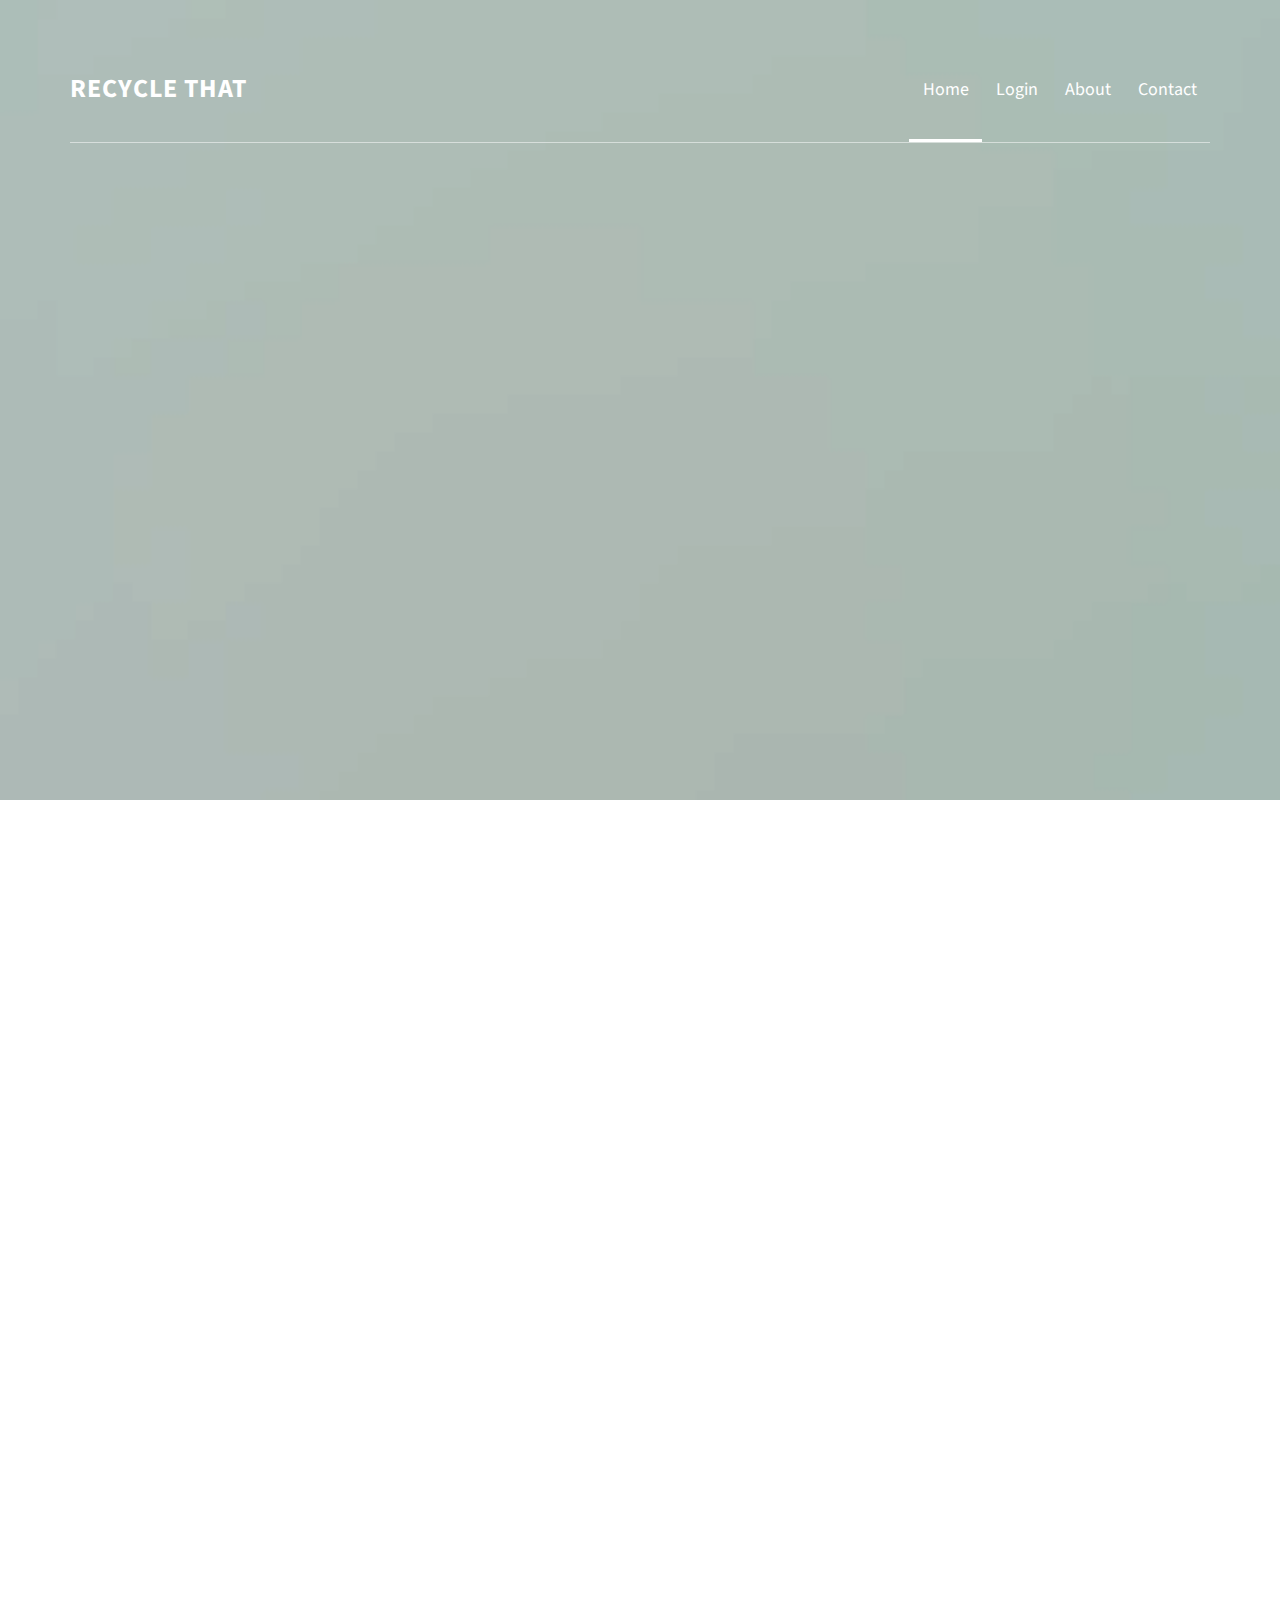
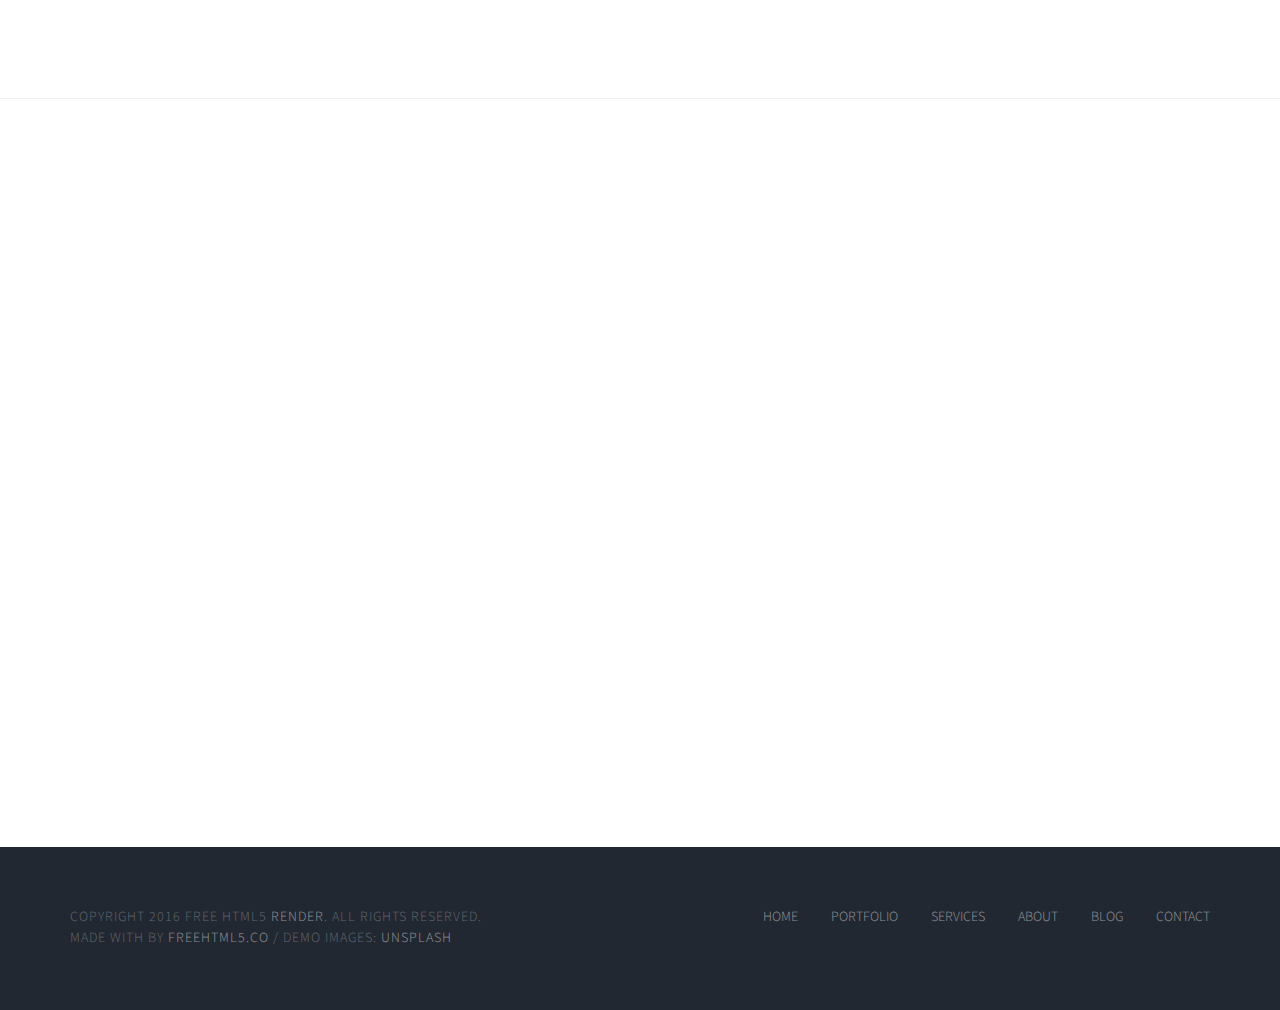
==== commit 76e5bce8: "Changing background and slogan" ====
--- a/index.html
+++ b/index.html
@@ -7,11 +7,8 @@
 	<head>
 	<meta charset="utf-8">
 	<meta http-equiv="X-UA-Compatible" content="IE=edge">
-	<title>Render &mdash; 100% Free Fully Responsive HTML5 Template by FREEHTML5.co</title>
+	<title>Recycle That</title>
 	<meta name="viewport" content="width=device-width, initial-scale=1">
-	<meta name="description" content="Free HTML5 Template by FREEHTML5.CO" />
-	<meta name="keywords" content="free html5, free template, free bootstrap, html5, css3, mobile first, responsive" />
-	<meta name="author" content="FREEHTML5.CO" />
 
   <!-- 
 	//////////////////////////////////////////////////////
@@ -67,18 +64,12 @@
 		<div id="fh5co-wrapper">
 		<div id="fh5co-page">
 		<div id="fh5co-header">
-			<div class="top">
-				<div class="container">
-					<span> <a href="#"><i>@</i> info@freehtml5.co</a></span>
-					<span> <a href="tel://+12345678910"><i class="icon-mobile3"></i> 123 4567 8910</a></span>
-				</div>
-			</div>
 			<!-- end:top -->
 			<header id="fh5co-header-section">
 				<div class="container">
 					<div class="nav-header">
 						<a href="#" class="js-fh5co-nav-toggle fh5co-nav-toggle"><i></i></a>
-						<h1 id="fh5co-logo"><a href="index.html">Render</a></h1>
+						<h1 id="fh5co-logo"><a href="index.html">Recycle That</a></h1>
 						<!-- START #fh5co-menu-wrap -->
 					<nav id="fh5co-menu-wrap" role="navigation">
 						<ul class="sf-menu" id="fh5co-primary-menu">
@@ -86,31 +77,9 @@
 								<a href="index.html">Home</a>
 							</li>
 							<li>
-								<a href="portfolio.html">Portfolio</a>
-							</li>
-							<li>
-								<a href="services.html" class="fh5co-sub-ddown">Services</a>
-								 <ul class="fh5co-sub-menu">
-								 	<li><a href="left-sidebar.html">Web Development</a></li>
-								 	<li><a href="right-sidebar.html">Branding &amp; Identity</a></li>
-									<li>
-										<a href="#" class="fh5co-sub-ddown">Free HTML5</a>
-										<ul class="fh5co-sub-menu">
-											<li><a href="http://freehtml5.co/preview/?item=build-free-html5-bootstrap-template" target="_blank">Build</a></li>
-											<li><a href="http://freehtml5.co/preview/?item=work-free-html5-template-bootstrap" target="_blank">Work</a></li>
-											<li><a href="http://freehtml5.co/preview/?item=light-free-html5-template-bootstrap" target="_blank">Light</a></li>
-											<li><a href="http://freehtml5.co/preview/?item=relic-free-html5-template-using-bootstrap" target="_blank">Relic</a></li>
-											<li><a href="http://freehtml5.co/preview/?item=display-free-html5-template-using-bootstrap" target="_blank">Display</a></li>
-											<li><a href="http://freehtml5.co/preview/?item=sprint-free-html5-template-bootstrap" target="_blank">Sprint</a></li>
-										</ul>
-									</li>
-									<li><a href="#">UI Animation</a></li>
-									<li><a href="#">Copywriting</a></li>
-									<li><a href="#">Photography</a></li> 
-								</ul>
+								<a href="login.html">Login</a>
 							</li>
 							<li><a href="about.html">About</a></li>
-							<li><a href="#">Blog</a></li>
 							<li><a href="contact.html">Contact</a></li>
 						</ul>
 					</nav>
@@ -125,68 +94,14 @@
 			<div class="fh5co-overlay"></div>
 			<div class="fh5co-cover text-center" style="background-image: url(images/work-1.jpg);">
 				<div class="desc animate-box">
-					<h2>Cluttered-Free Template</h2>
-					<span>Lovely Crafted by <a href="http://frehtml5.co/" target="_blank" class="fh5co-site-name">FREEHTML5.co</a></span>
-					<span><a class="btn btn-primary" href="#">Hire Us</a></span>
+					<h2>Recycle for a social impact</h2>
+					<span>Connecting consumers to recyclers using bottles, glass and cans machines</span>
+					<span><a class="btn btn-primary" href="#">Sign Up</a></span>
 				</div>
 			</div>
 
 		</div>
 		<!-- end:header-top -->
-		<div id="fh5co-work-section">
-			<div class="container">
-				<div class="row">
-					<div class="col-md-3 animate-box">
-						<h3 class="heading-section">Selected Work</h3>
-						<p>Far far away, behind the word mountains, far from the countries Vokalia and </p>
-					</div>
-					<div class="col-md-9">
-						<div class="row">
-							<div class="col-md-4 col-sm-4">
-								<div class="fh5co-grid animate-box" style="background-image: url(images/work-2.jpg);">
-									<a class="image-popup text-center" href="#">
-										<div class="prod-title">
-											<h3>Don’t Just Stand There</h3>
-											<span>Illustration, Print</span>
-										</div>
-									</a>
-								</div>
-							</div>
-							<div class="col-md-8 col-sm-8">
-								<div class="fh5co-grid animate-box" style="background-image: url(images/work-3.jpg);">
-									<a class="image-popup text-center" href="#">
-										<div class="prod-title">
-											<h3>Don’t Just Stand There</h3>
-											<span>Illustration, Print</span>
-										</div>
-									</a>
-								</div>
-							</div>
-							<div class="col-md-8 col-sm-8">
-								<div class="fh5co-grid animate-box" style="background-image: url(images/work-4.jpg);">
-									<a class="image-popup text-center" href="#">
-										<div class="prod-title">
-											<h3>Don’t Just Stand There</h3>
-											<span>Illustration, Print</span>
-										</div>
-									</a>
-								</div>
-							</div>
-							<div class="col-md-4 col-sm-4">
-								<div class="fh5co-grid animate-box" style="background-image: url(images/work-5.jpg);">
-									<a class="image-popup text-center" href="#">
-										<div class="prod-title">
-											<h3>Don’t Just Stand There</h3>
-											<span>Illustration, Print</span>
-										</div>
-									</a>
-								</div>
-							</div>
-						</div>
-					</div>
-				</div>
-			</div>
-		</div>
 		<!-- fh5co-work-section -->
 		<div id="fh5co-services-section" class="border-bottom">
 			<div class="container">
@@ -270,55 +185,6 @@
 				</div>
 			</div>
 		</div>
-		<!-- fh5co-content-section -->
-		<div id="fh5co-blog-section">
-			<div class="container">
-				<div class="row">
-					<div class="col-lg-3 col-sm-12 animate-box">
-						<h3 class="heading-section">Latest from Blog</h3>
-						<p>Far far away, behind the word mountains, far from the countries Vokalia and </p>
-					</div>
-					<div class="col-lg-9 col-sm-12">
-						<div class="row">
-							<div class="col-lg-4 col-md-4">
-								<div class="fh5co-blog animate-box" style="background-image: url(images/blog-1.jpg);">
-									<a class="image-popup" href="#">
-										<div class="prod-title">
-											<span>Illustration</span>
-											<h3>45 Minimal Worksspace Rooms for Web Savvys</h3>
-											<p>Far far away, behind the word mountains, far from the countries Vokalia and Consonantia, there live the blind texts.</p>
-										</div>
-									</a> 
-								</div>
-							</div>
-							<div class="col-lg-4 col-md-4">
-								<div class="fh5co-blog animate-box" style="background-image: url(images/blog-2.jpg);">
-									<a class="image-popup" href="#">
-										<div class="prod-title">
-											<span>Illustration</span>
-											<h3>Don’t Just Stand There</h3>
-											<p>Far far away, behind the word mountains, far from the countries Vokalia and Consonantia, there live the blind texts.</p>
-										</div>
-									</a> 
-								</div>
-							</div>
-							<div class="col-lg-4 col-md-4">
-								<div class="fh5co-blog animate-box" style="background-image: url(images/blog-3.jpg);">
-									<a class="image-popup" href="#">
-										<div class="prod-title">
-											<span>Illustration</span>
-											<h3>Don’t Just Stand There</h3>
-											<p>Far far away, behind the word mountains, far from the countries Vokalia and Consonantia, there live the blind texts.</p>
-										</div>
-									</a>
-								</div>
-							</div>
-						</div>
-					</div>
-				</div>
-			</div>
-		</div>
-		<!-- fh5co-blog-section -->
 		<footer>
 			<div id="footer">
 				<div class="container">
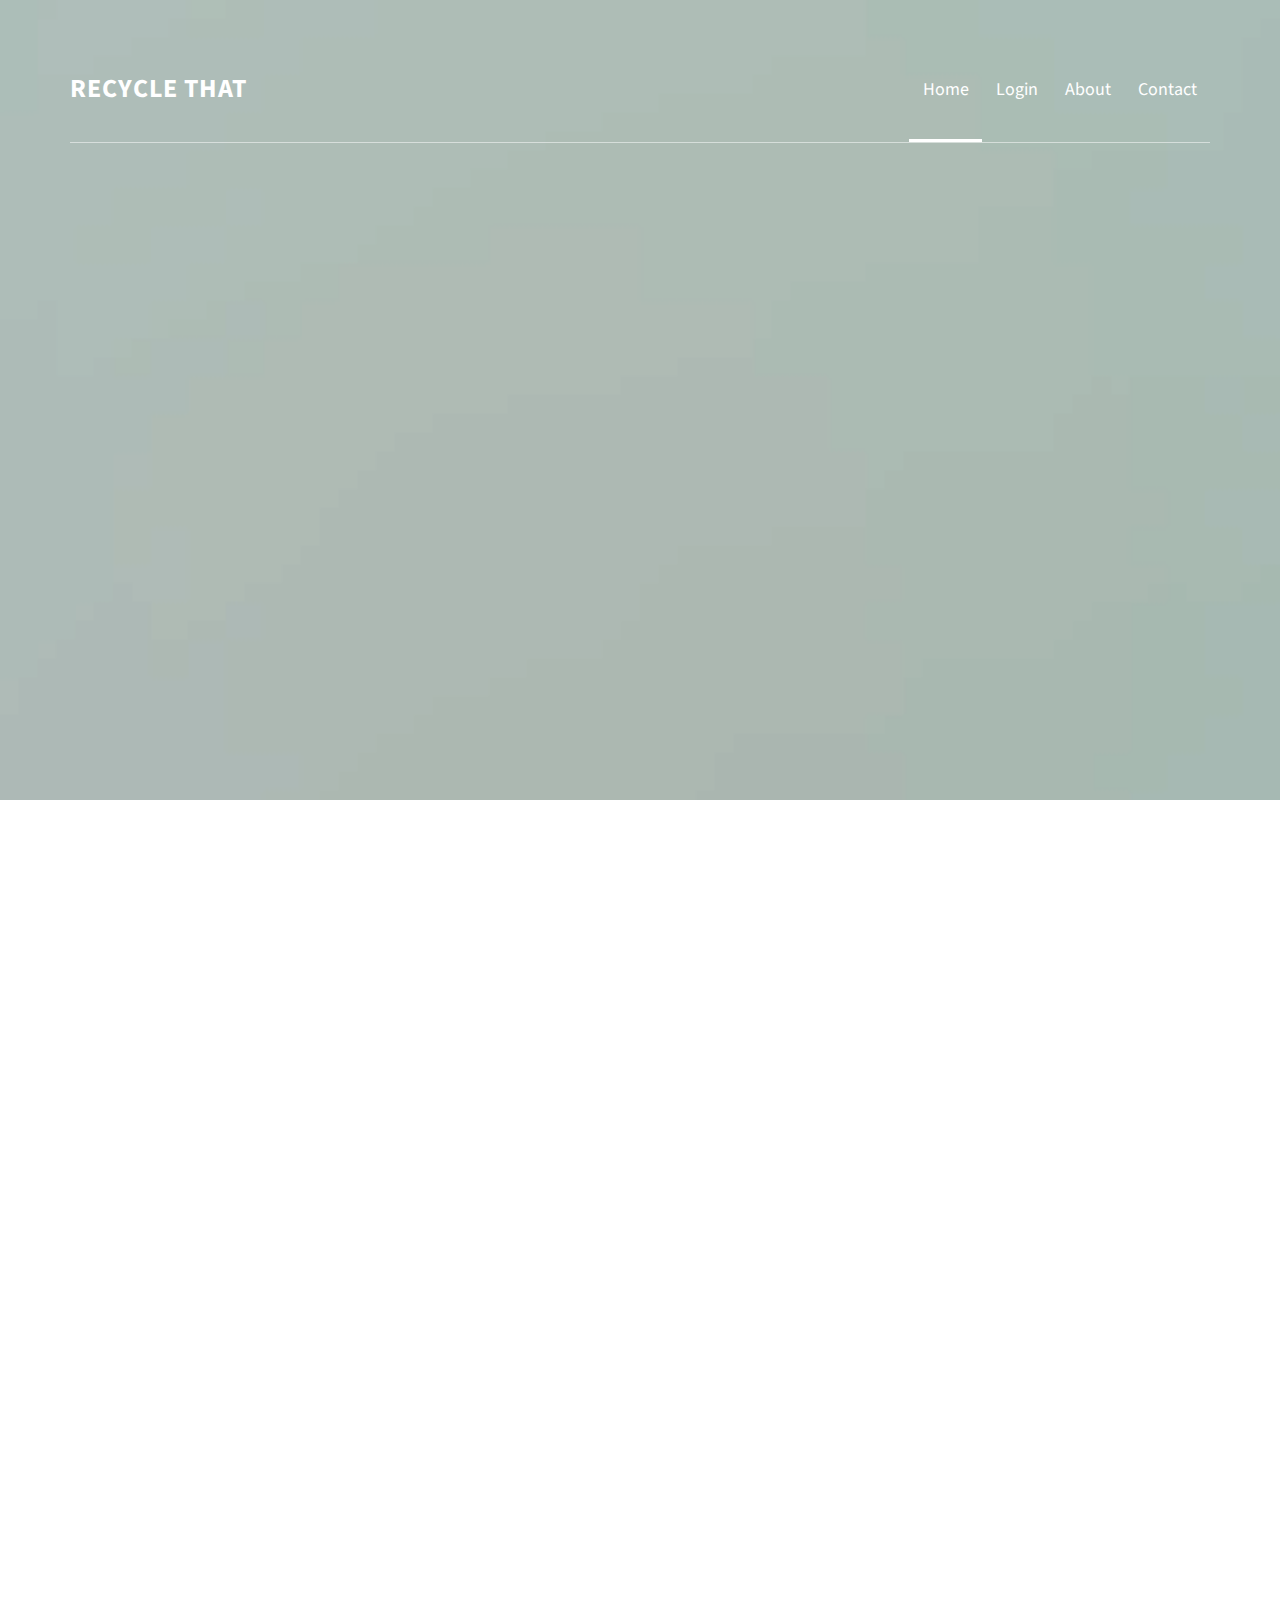
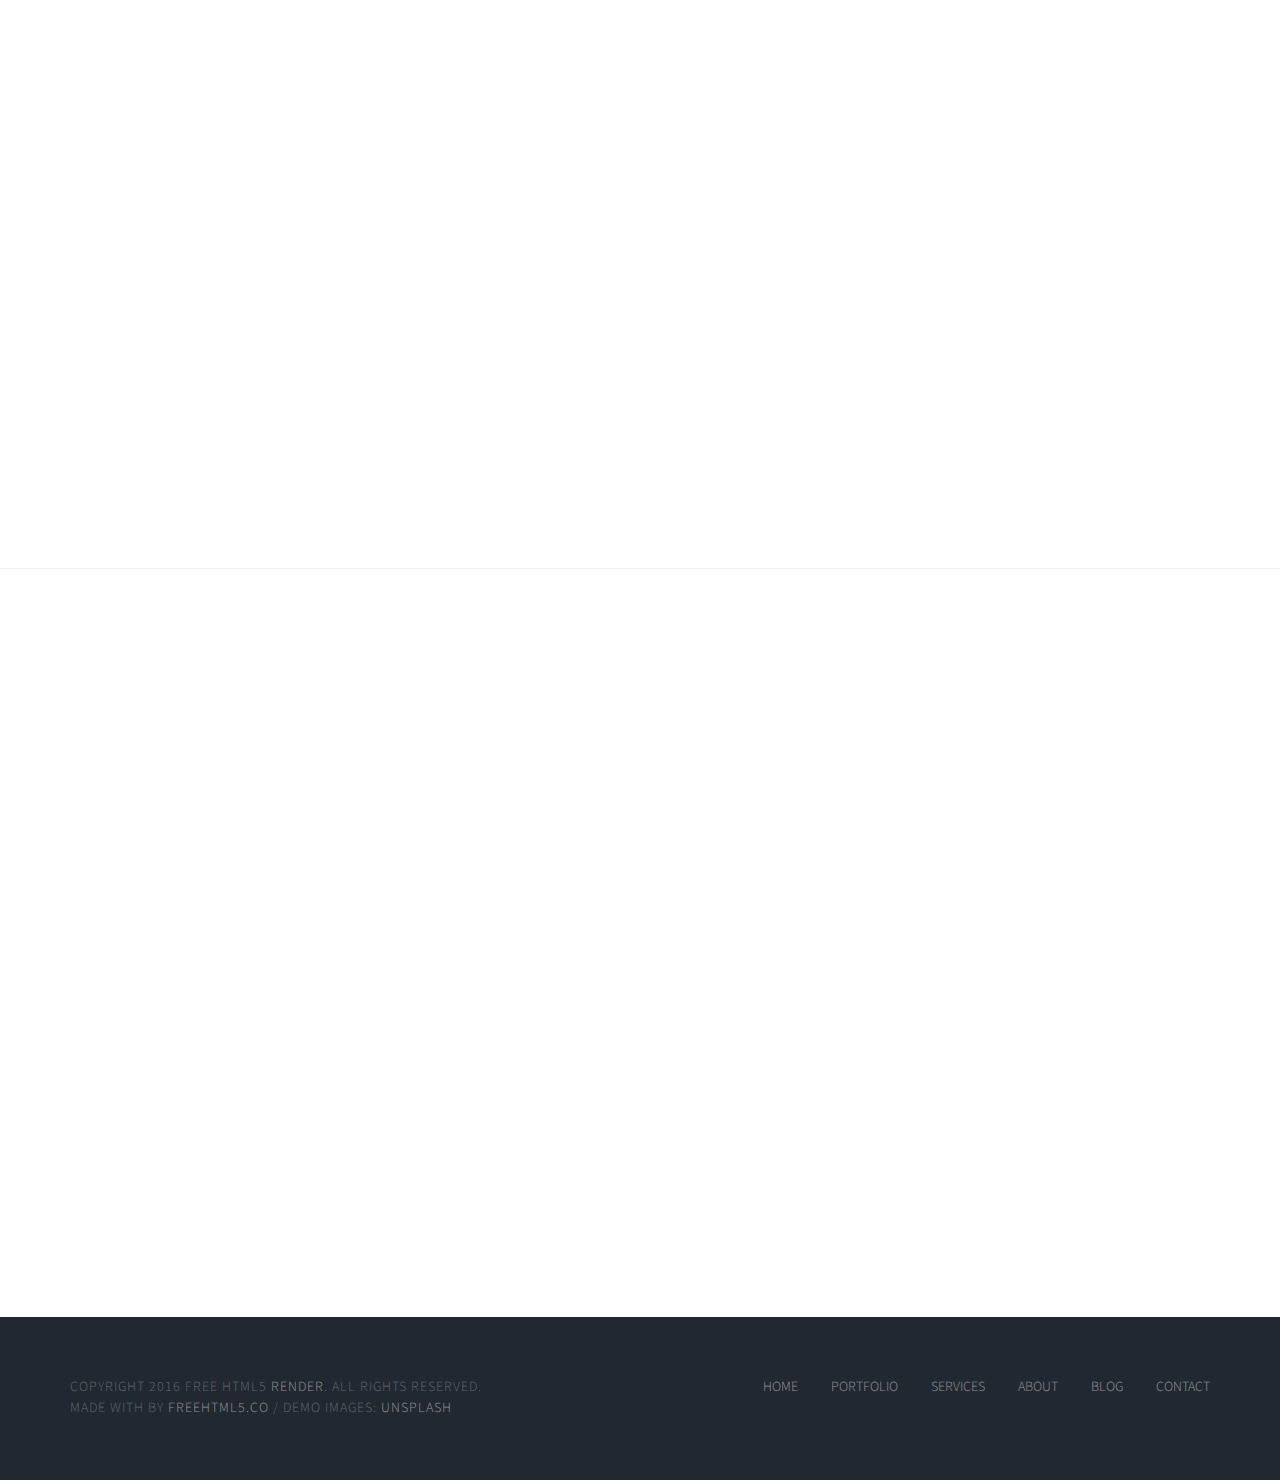
==== commit 604a7c44: "Adding images to home page and sign up buttons" ====
--- a/index.html
+++ b/index.html
@@ -50,6 +50,7 @@
 	<link rel="stylesheet" href="css/superfish.css">
 
 	<link rel="stylesheet" href="css/style.css">
+    <link rel="stylesheet" href="css/home.css">
 
 
 	<!-- Modernizr JS -->
@@ -96,7 +97,7 @@
 				<div class="desc animate-box">
 					<h2>Recycle for a social impact</h2>
 					<span>Connecting consumers to recyclers using bottles, glass and cans machines</span>
-					<span><a class="btn btn-primary" href="#">Sign Up</a></span>
+					<span><a class="btn btn-primary" href="donator_signup.html">Sign up as a Donator</a> <a class="btn btn-primary-green" href="recycler_signup.html">Sign up as a Recycler</a></span>
 				</div>
 			</div>
 
@@ -108,27 +109,39 @@
 				<div class="row">
 					<div class="col-md-3 animate-box">
 						<h3 class="heading-section">What We Do</h3>
-						<p>Far far away, behind the word mountains, far from the countries Vokalia and </p>
+						<p>We facilitate the transfer of recyclable items to people interested in handling the recycling process for cash back or for preserving our environment</p>
 					</div>
 					<div class="col-md-9 col-sm-12">
 						<div class="row">
 							<div class="col-md-4 col-sm-4">
 								<div class="services animate-box">
-									<span><i class="icon-browser"></i></span>
-									<h3>Web Development</h3>
-									<p>Far far away, behind the word mountains, far from the countries Vokalia and Consonantia, there live the blind texts.</p>
-								</div>
-							</div>
-							<div class="col-md-4 col-sm-4">
-								<div class="services animate-box">
-									<span><i class="icon-mobile"></i></span>
-									<h3>Mobile Apps</h3>
-									<p>Far far away, behind the word mountains, far from the countries Vokalia and Consonantia, there live the blind texts.</p>
-								</div>
-							</div>
-							<div class="col-md-4 col-sm-4">
-								<div class="services animate-box">
-									<span><i class="icon-tools"></i></span>
+									<!-- <span><i class="icon-browser"></i></span> -->
+									<figure>
+										<img src="images/img/bottles.png" alt="Plastic Bottles">
+										<img src="images/img/can.gif" alt="Soda Cans">
+									</figure>
+									<h3>Donations</h3>
+									<p>Donators should save bottles and cans until a reasonable amount (+10 items) to be picked up by local collectors.</p>
+								</div>
+							</div>
+							<div class="col-md-4 col-sm-4">
+								<div class="services animate-box">
+									<!--<span><i class="icon-mobile"></i></span> -->
+									<figure>
+										<img src="images/img/devices.jpg" alt="Using different devices">
+									</figure>
+									<h3>Notify drop in and pick up</h3>
+									<p>Donators will inform the system when the drop of recyclables is made at their home address. Your personal information will not be shared.
+										Recyclers who are nearby will have access to the location where the drop was made based on their current location.</p>
+								</div>
+								</div>
+							</div>
+							<div class="col-md-4 col-sm-4">
+								<div class="services animate-box">
+									<!--<span><i class="icon-tools"></i></span> -->
+									<figure>
+										<img src="images/img/recycling-symbol.png" alt="Recycling">
+									</figure>
 									<h3>UX Design</h3>
 									<p>Far far away, behind the word mountains, far from the countries Vokalia and Consonantia, there live the blind texts.</p>
 								</div>
--- a/css/style.css
+++ b/css/style.css
@@ -108,13 +108,13 @@
 .fh5co-cover,
 .fh5co-hero {
   position: relative;
-  height: 800px;
+  height: 150px;
   font-weight: 300;
 }
 @media screen and (max-width: 768px) {
   .fh5co-cover,
   .fh5co-hero {
-    height: 700px;
+    height: 150px;
   }
 }
 
@@ -136,7 +136,7 @@
 }
 @media screen and (max-width: 768px) {
   .fh5co-cover {
-    heifght: inherit;
+    height: inherit;
     padding: 3em 0;
   }
 }
@@ -145,7 +145,7 @@
   opacity: .9;
 }
 .fh5co-cover.fh5co-cover_2 {
-  height: 700px;
+  height: 150px;
 }
 @media screen and (max-width: 768px) {
   .fh5co-cover.fh5co-cover_2 {
@@ -953,7 +953,6 @@
   transition: 0.3s;
 }
 .btn.btn-primary {
-  background: #79c34f;
   color: #fff;
   border: none !important;
   border: 2px solid transparent !important;
--- a/css/home.css
+++ b/css/home.css
@@ -0,0 +1,28 @@
+.fh5co-cover,
+.fh5co-hero {
+  position: relative;
+  height: 800px;
+  font-weight: 300;
+}
+
+@media screen and (max-width: 768px) {
+  .fh5co-cover,
+  .fh5co-hero {
+    height: 700px;
+  }
+}
+.fh5co-cover.fh5co-cover_2 {
+  height: 700px;
+}
+
+.services.animate-box img {
+	height: 50px;
+	display: inline;
+}
+
+.btn.btn-primary-green {
+  background: #79c34f !important; 
+  color: #fff;
+  border: none !important;
+  border: 2px solid transparent !important;
+}
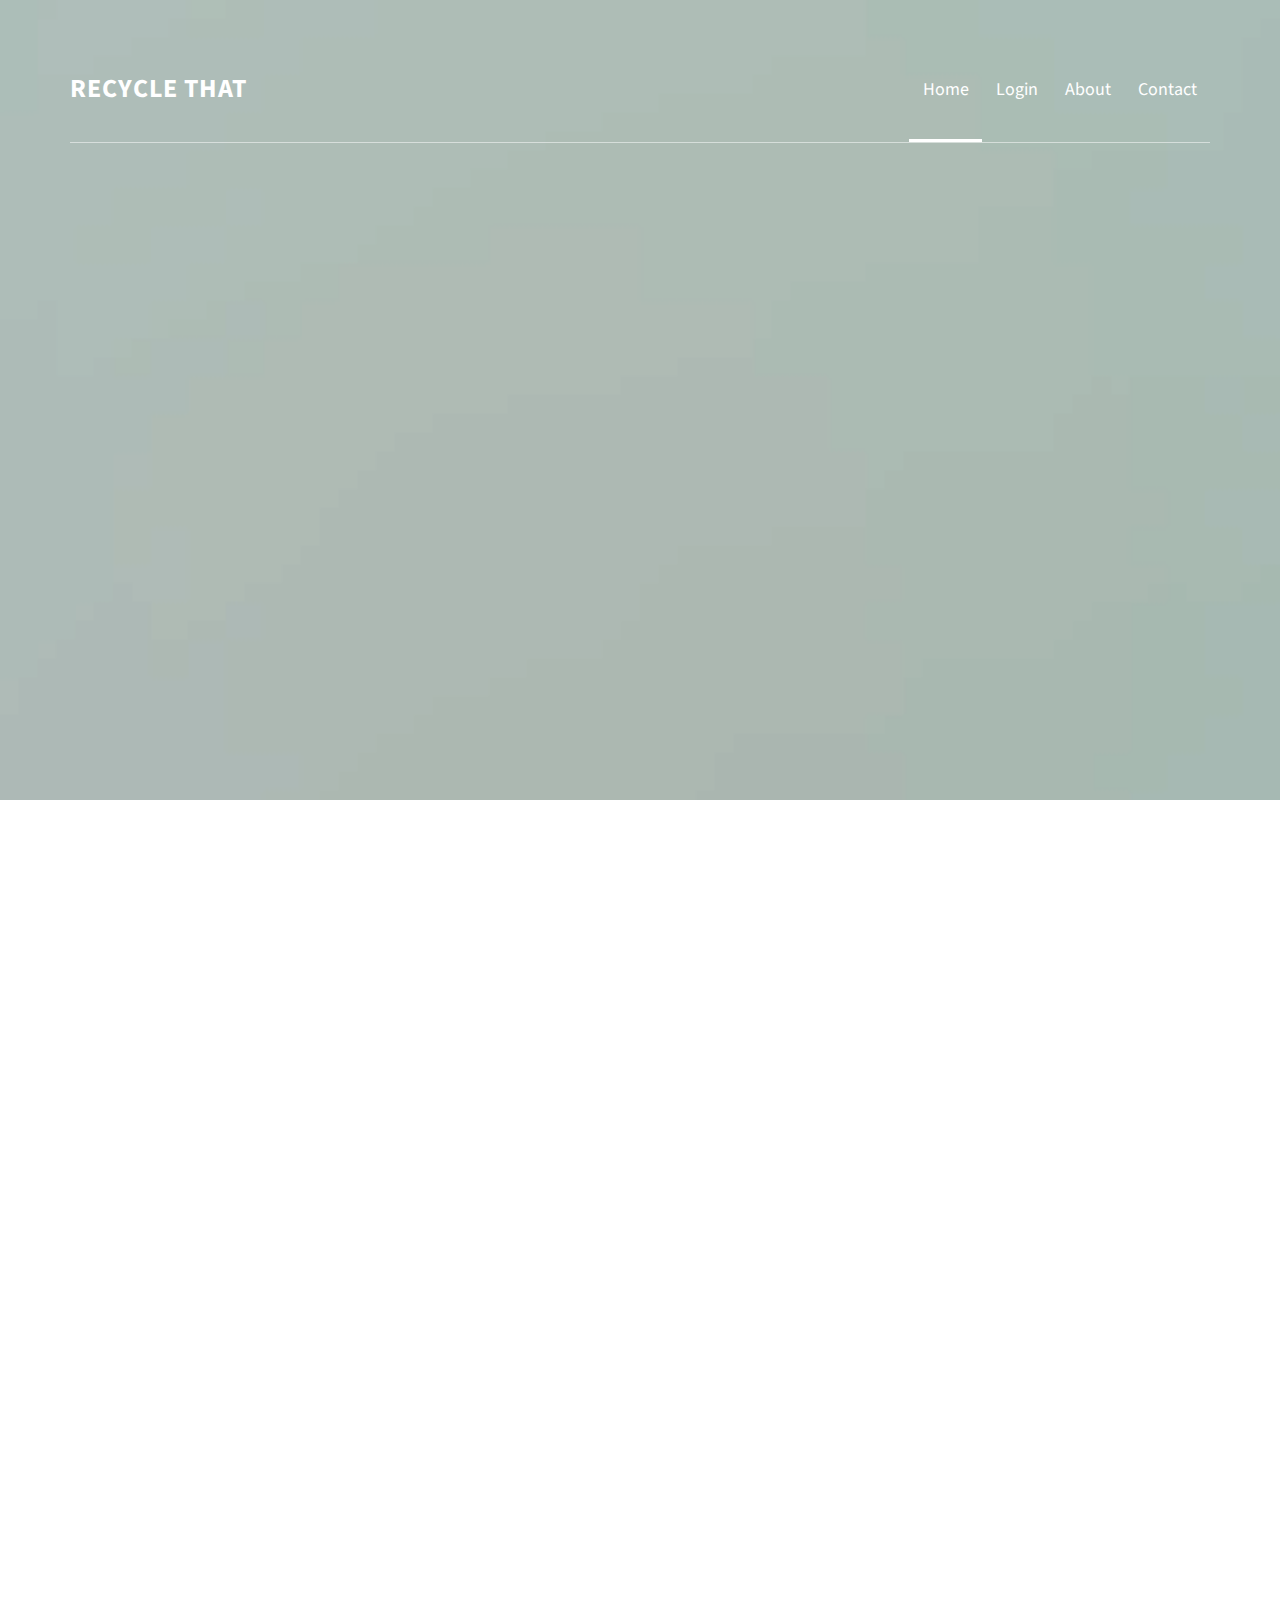
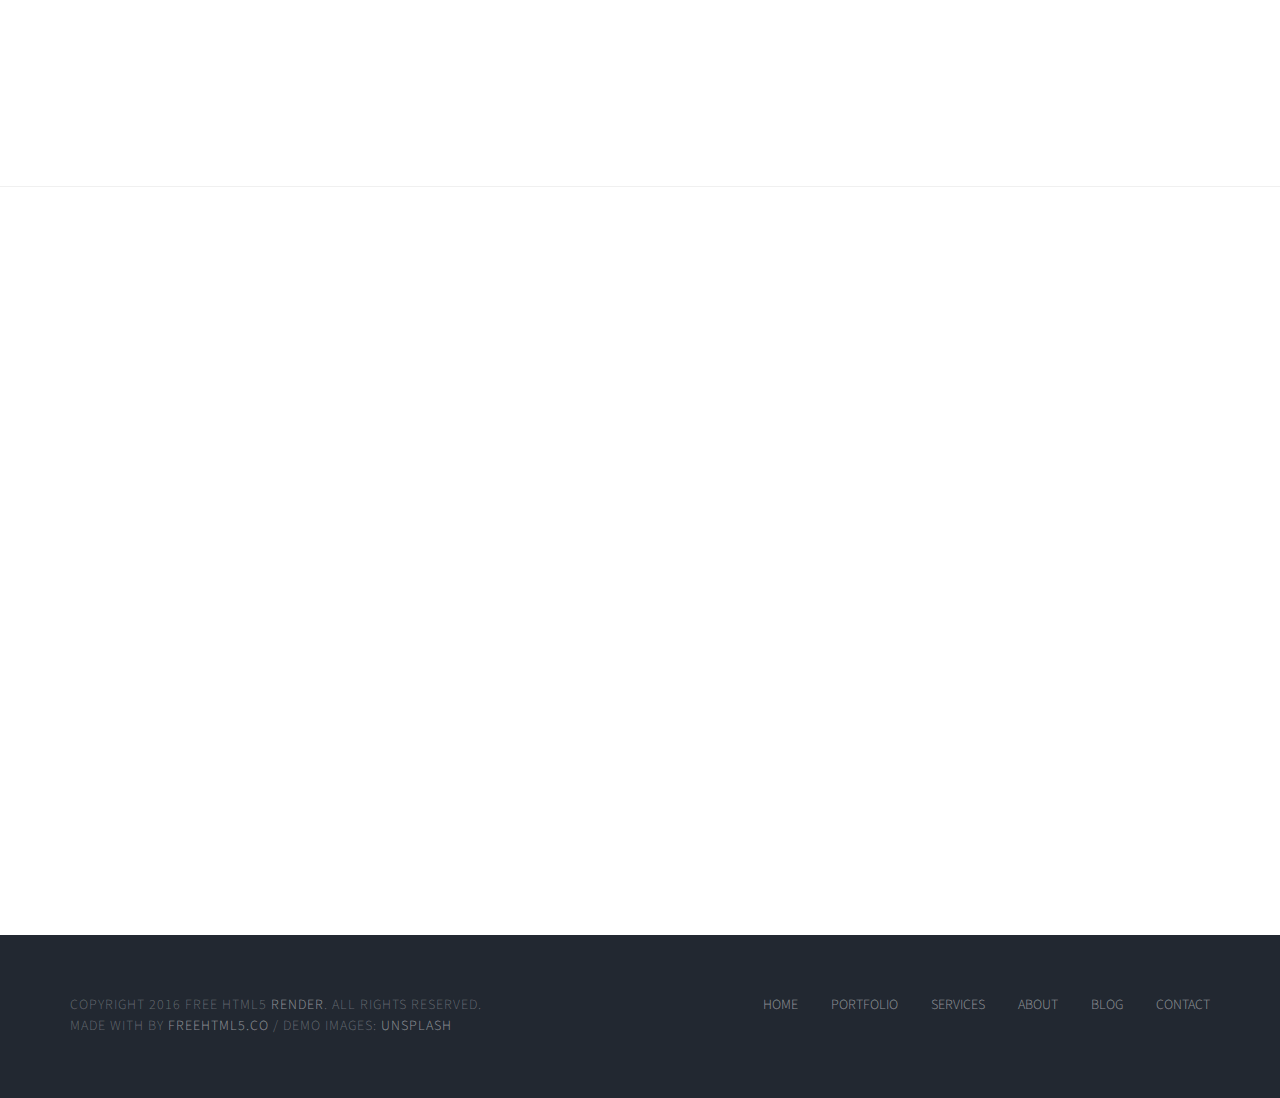
==== commit ed49fadc: "Index content and css adjustments" ====
--- a/index.html
+++ b/index.html
@@ -109,7 +109,7 @@
 				<div class="row">
 					<div class="col-md-3 animate-box">
 						<h3 class="heading-section">What We Do</h3>
-						<p>We facilitate the transfer of recyclable items to people interested in handling the recycling process for cash back or for preserving our environment</p>
+						<p>We facilitate the transfer of recyclable items to people interested in handling the recycling process for cash back, discounts or simply for preserving the environment</p>
 					</div>
 					<div class="col-md-9 col-sm-12">
 						<div class="row">
@@ -142,29 +142,19 @@
 									<figure>
 										<img src="images/img/recycling-symbol.png" alt="Recycling">
 									</figure>
-									<h3>UX Design</h3>
-									<p>Far far away, behind the word mountains, far from the countries Vokalia and Consonantia, there live the blind texts.</p>
-								</div>
-							</div>
-							<div class="col-md-4 col-sm-4">
-								<div class="services animate-box">
-									<span><i class="icon-video"></i></span>
-									<h3>Video Editing</h3>
-									<p>Far far away, behind the word mountains, far from the countries Vokalia and Consonantia, there live the blind texts.</p>
-								</div>
-							</div>
-							<div class="col-md-4 col-sm-4">
-								<div class="services animate-box">
-									<span><i class="icon-search"></i></span>
-									<h3>SEO Ranking</h3>
-									<p>Far far away, behind the word mountains, far from the countries Vokalia and Consonantia, there live the blind texts.</p>
-								</div>
-							</div>
-							<div class="col-md-4 col-sm-4">
-								<div class="services animate-box">
-									<span><i class="icon-cloud"></i></span>
-									<h3>Cloud Based Apps</h3>
-									<p>Far far away, behind the word mountains, far from the countries Vokalia and Consonantia, there live the blind texts.</p>
+									<h3>Recycling</h3>
+									<p>Recyclers can return the bottles and cans to the recycle machines which are compressed and recycled.</p>
+								</div>
+							</div>
+							<div class="col-md-4 col-sm-4">
+								<div class="services animate-box">
+									<!--<span><i class="icon-video"></i></span>-->
+									<figure>
+										<img src="images/img/bag.png" alt="Groceries Discount">
+										<img src="images/img/cash.png" alt="Recycling">
+									</figure>
+									<h3>Groceries Discount or Cash</h3>
+									<p>After returning the bottles at a nearby supermarket and get discount on the purchase of groceries or cash back.</p>
 								</div>
 							</div>
 						</div>
--- a/css/home.css
+++ b/css/home.css
@@ -11,6 +11,7 @@
     height: 700px;
   }
 }
+
 .fh5co-cover.fh5co-cover_2 {
   height: 700px;
 }
@@ -21,8 +22,24 @@
 }
 
 .btn.btn-primary-green {
-  background: #79c34f !important; 
+  background: #79c34f; 
   color: #fff;
   border: none !important;
   border: 2px solid transparent !important;
 }
+
+.fh5co-cover .desc {
+    top: 35%;
+}
+
+@media screen and (max-width: 768px) {
+  .fh5co-cover .desc .btn{
+    display: block;
+	margin-bottom: 10px;
+	max-width: 330px;
+	margin-left: auto;
+	margin-right: auto;
+  }
+}
+
+
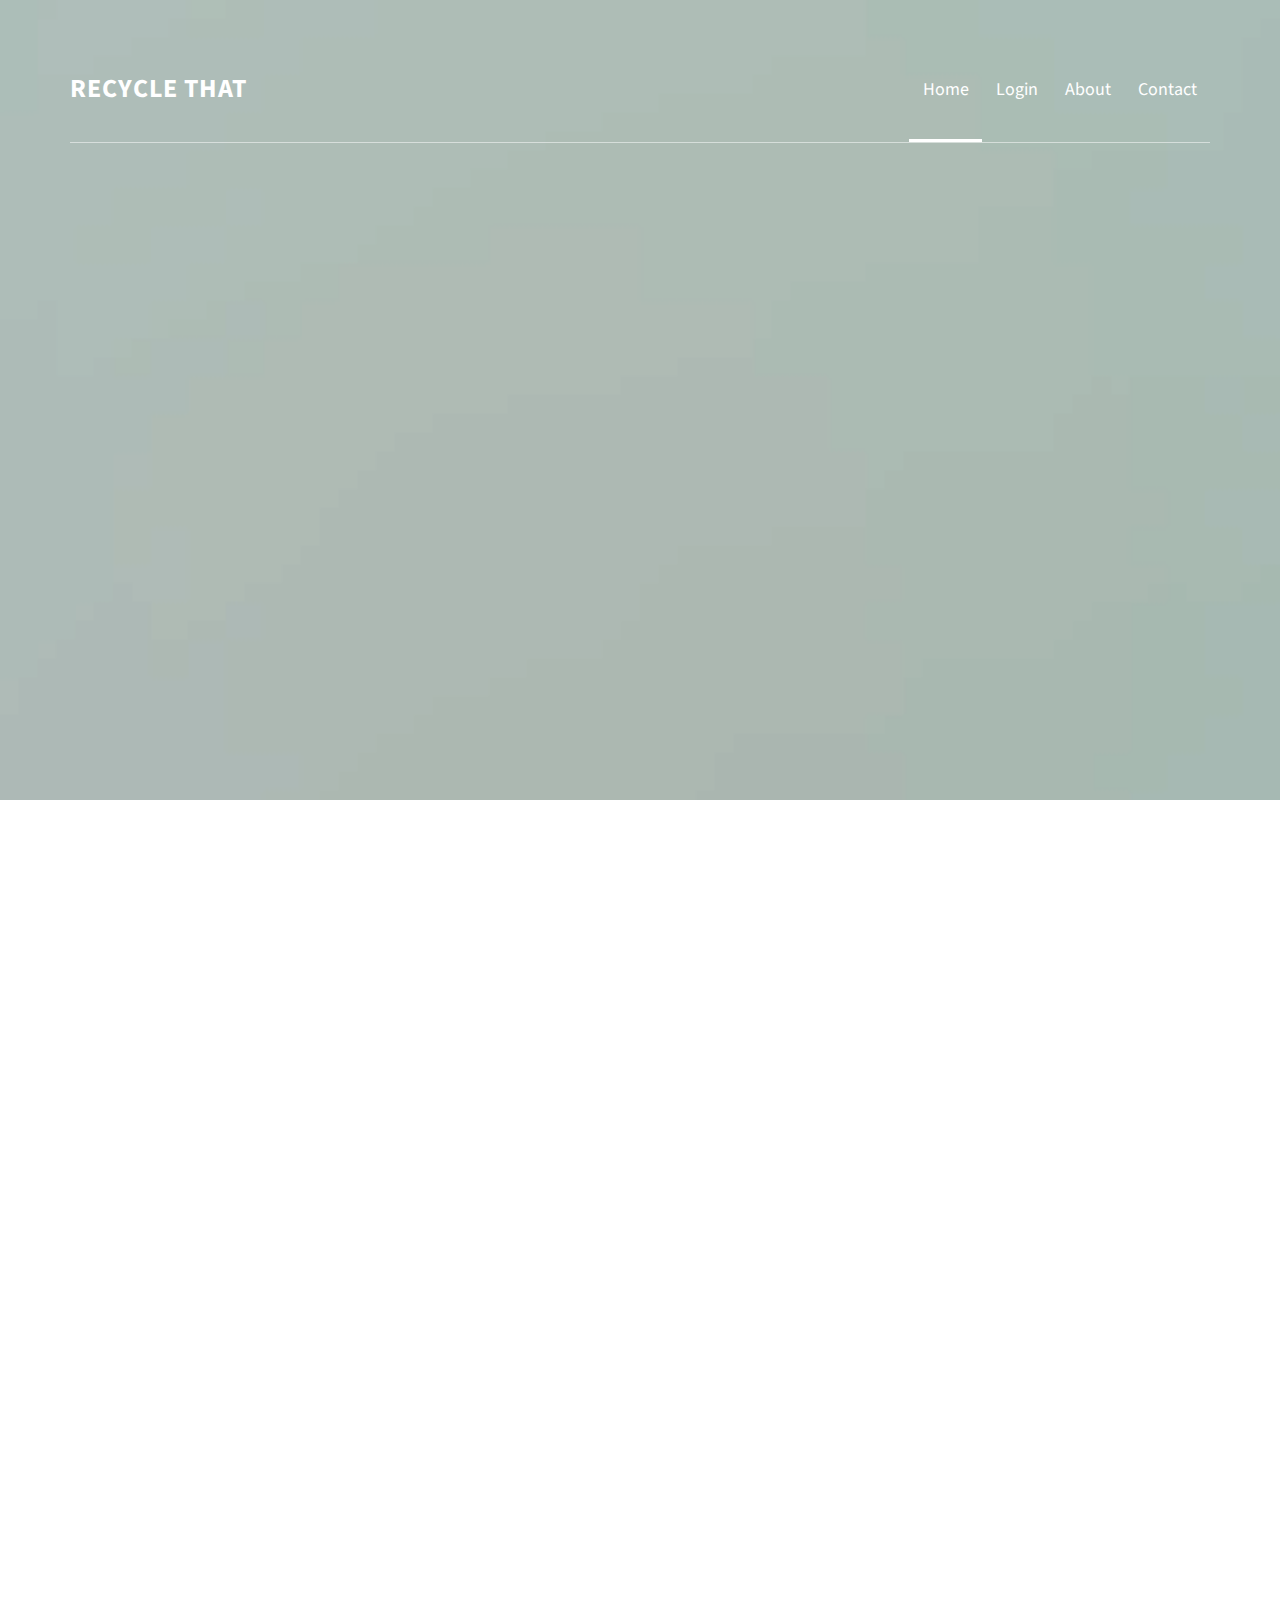
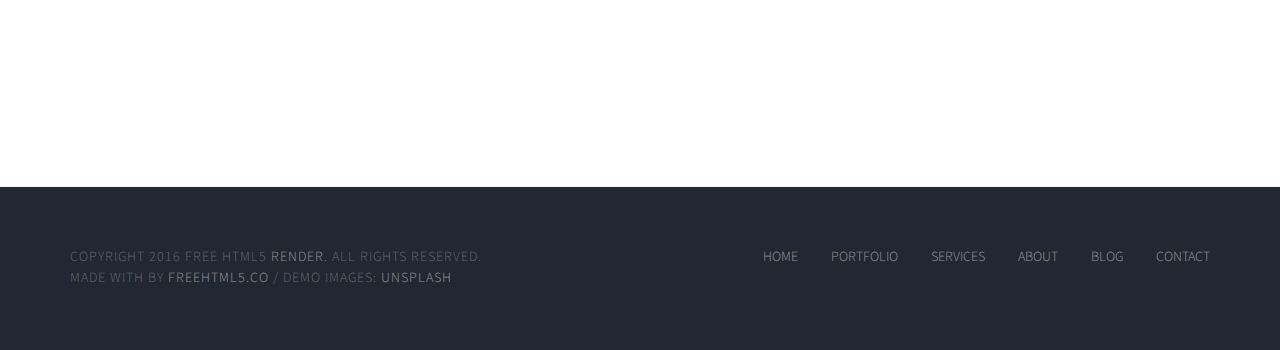
==== commit aa198256: "Merge branch 'master' of https://github.com/monsuratolaosebikan/RecycleThat" ====
--- a/index.html
+++ b/index.html
@@ -163,31 +163,6 @@
 			</div>
 		</div>
 		<!-- fh5co-services-section -->
-		<div id="fh5co-content-section">
-			<div class="container">
-				<div class="row">
-					<div class="col-md-6 col-sm-6">
-						<div class="fh5co-testimonial text-center animate-box">
-							<h2>What Others Think</h2>
-							<figure>
-								<img src="images/user-1.jpg" alt="user">
-							</figure>
-							<blockquote>
-								<p>“Creativity is just connecting things. When you ask creative people how they did something, they feel a little guilty because they didn’t really do it, they just saw something. It seemed obvious to them after a while.”</p>
-							</blockquote>
-							<span>Steve Jobs, Apple Inc.</span>
-						</div>
-					</div>
-					<div class="col-md-6 col-sm-6">
-						<div class="fh5co-about-us animate-box">
-							<h2 class="text-center">About Us</h2>
-							<img src="images/about-image.jpg" alt="About Us">
-							<p>Far far away, behind the word mountains, far f`rom the countries Vokalia and Consonantia, there live the blind texts. Far far away, behind the word mountains, far from the countries Vokalia and Consonantia, there live the blind texts. <br><a href="#">Know More About Us</a></p>
-						</div>
-					</div>
-				</div>
-			</div>
-		</div>
 		<footer>
 			<div id="footer">
 				<div class="container">
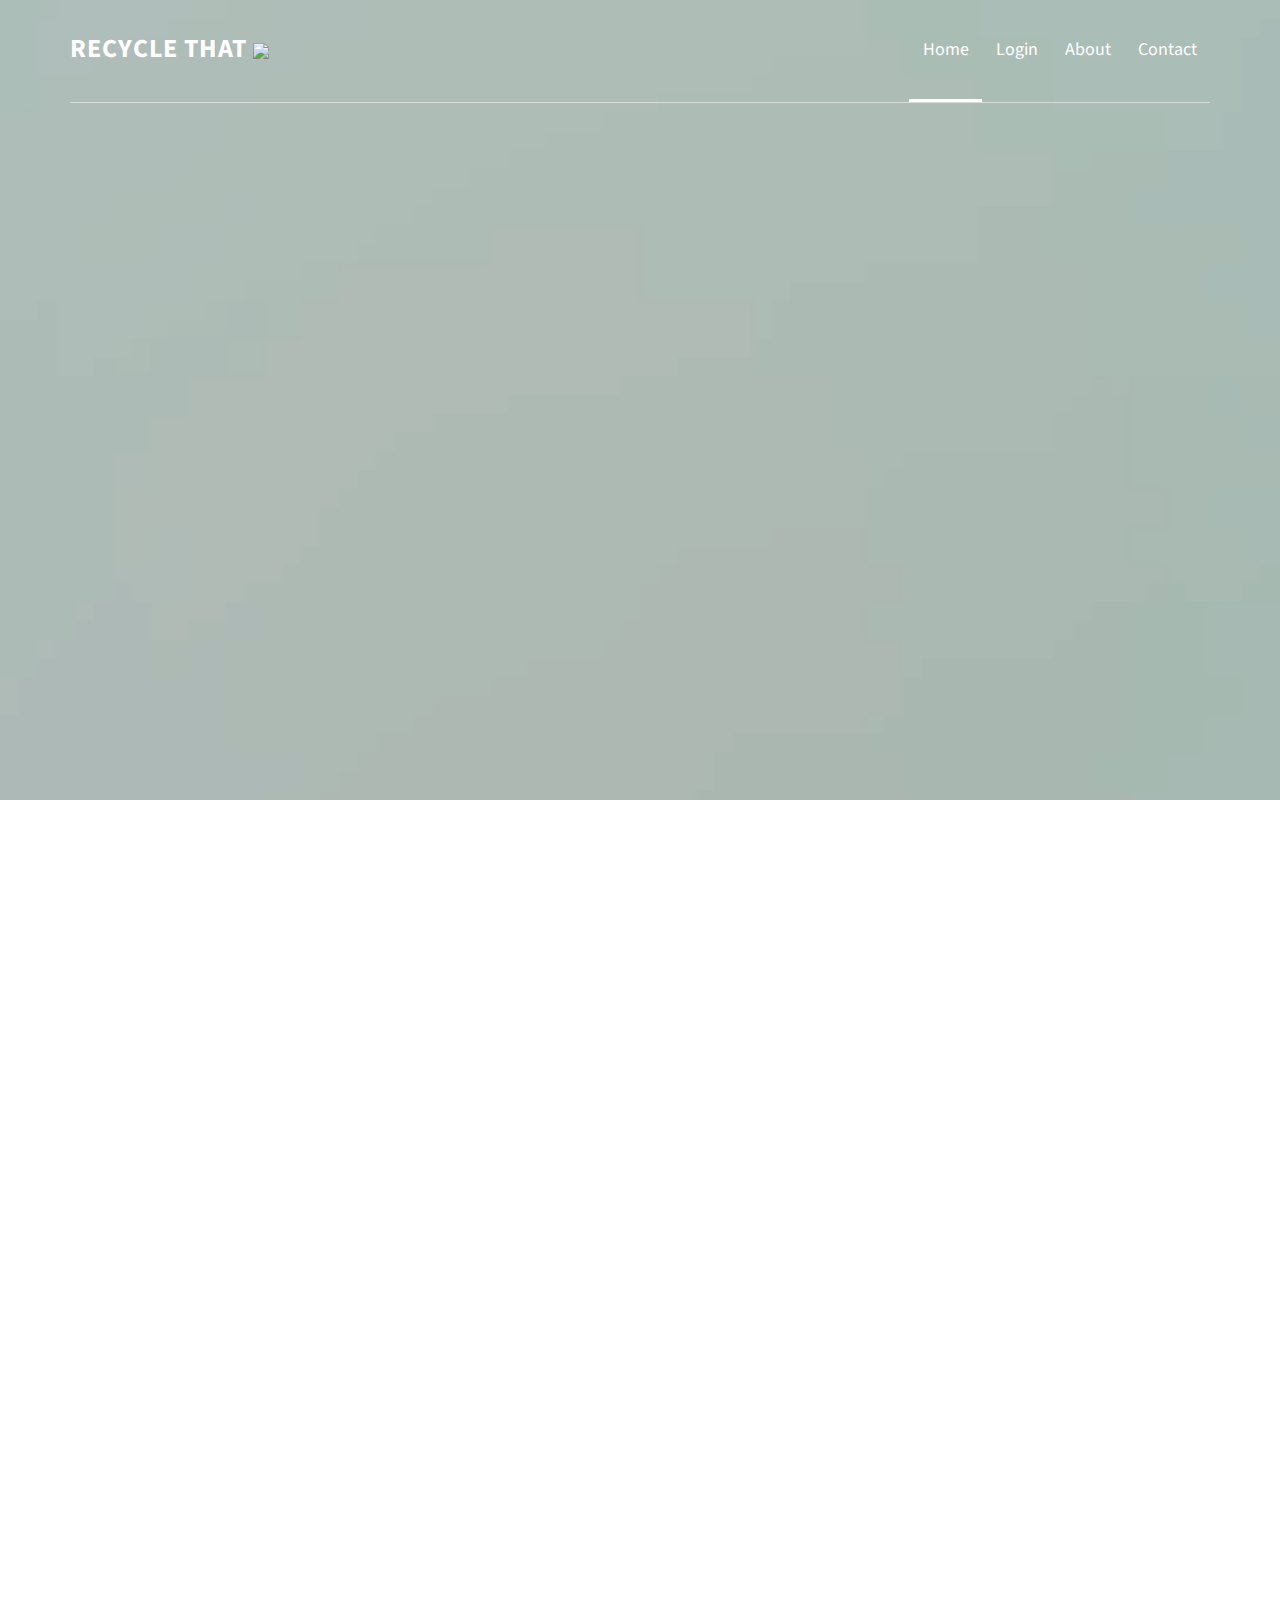
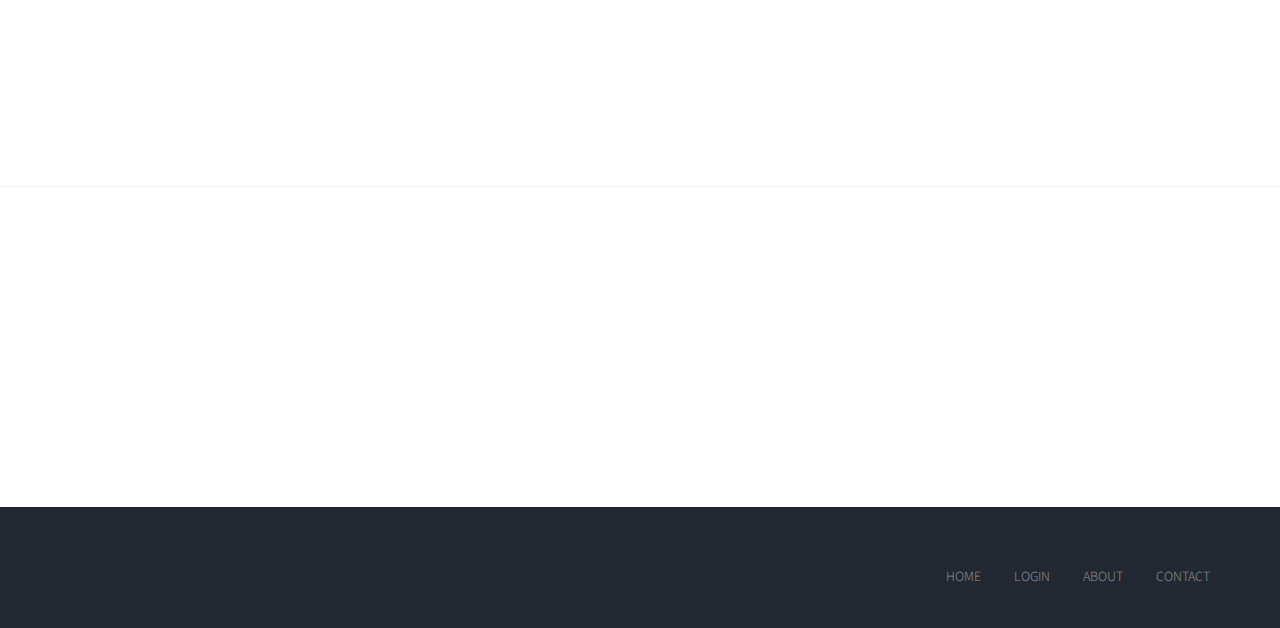
==== commit 3296e39a: "New updates on showcase UI" ====
--- a/index.html
+++ b/index.html
@@ -70,7 +70,7 @@
 				<div class="container">
 					<div class="nav-header">
 						<a href="#" class="js-fh5co-nav-toggle fh5co-nav-toggle"><i></i></a>
-						<h1 id="fh5co-logo"><a href="index.html">Recycle That</a></h1>
+						<h1 id="fh5co-logo"><a href="index.html">Recycle That <img src="images/img/bottle-recycling.png"/></a></h1>
 						<!-- START #fh5co-menu-wrap -->
 					<nav id="fh5co-menu-wrap" role="navigation">
 						<ul class="sf-menu" id="fh5co-primary-menu">
@@ -80,8 +80,8 @@
 							<li>
 								<a href="login.html">Login</a>
 							</li>
-							<li><a href="about.html">About</a></li>
-							<li><a href="contact.html">Contact</a></li>
+							<li><a href="index.html#about">About</a></li>
+							<li><a href="index.html#contact">Contact</a></li>
 						</ul>
 					</nav>
 					</div>
@@ -98,17 +98,18 @@
 					<h2>Recycle for a social impact</h2>
 					<span>Connecting consumers to recyclers using bottles, glass and cans machines</span>
 					<span><a class="btn btn-primary" href="donator_signup.html">Sign up as a Donator</a> <a class="btn btn-primary-green" href="recycler_signup.html">Sign up as a Recycler</a></span>
+					<img src="images/img/bottle-recycling.png">
 				</div>
 			</div>
 
 		</div>
 		<!-- end:header-top -->
 		<!-- fh5co-work-section -->
-		<div id="fh5co-services-section" class="border-bottom">
+		<div id="about" class="border-bottom">
 			<div class="container">
 				<div class="row">
 					<div class="col-md-3 animate-box">
-						<h3 class="heading-section">What We Do</h3>
+						<h3 class="heading-section">About us: What We Do</h3>
 						<p>We facilitate the transfer of recyclable items to people interested in handling the recycling process for cash back, discounts or simply for preserving the environment</p>
 					</div>
 					<div class="col-md-9 col-sm-12">
@@ -162,22 +163,46 @@
 				</div>
 			</div>
 		</div>
-		<!-- fh5co-services-section -->
+		<!-- about section -->
+		<div id="contact">
+			<div class="container">
+				<div class="row">
+					<div class="col-md-12">
+						<div class="fh5co-contact text-center animate-box">
+							<h2>Contact Us</h2>
+							<div style="margin-top: 10px">
+								<ul class="list-inline banner-social-buttons">
+									<li>
+										<a target="_blank" href="https://www.linkedin.com/in/abrinnig" class="btn btn-default btn-lg"><i class="icon-linkedin-with-circle"></i> <span class="network-name">Adam</span></a>
+									</li>
+									<li>
+										<a target="_blank" href="https://www.linkedin.com/in/amandapriscilla" class="btn btn-default btn-lg"><i class="icon-linkedin-with-circle"></i> <span class="network-name">Amanda</span></a>
+									</li>
+									<li>
+										<a target="_blank" href="https://www.linkedin.com/in/monsurat" class="btn btn-default btn-lg"><i class="icon-linkedin-with-circle"></i> <span class="network-name">Monsurat</span></a>
+									</li>
+									<li>
+										<a target="_blank" href="https://www.linkedin.com/in/bhpriyanka" class="btn btn-default btn-lg"><i class="icon-linkedin-with-circle"></i> <span class="network-name">Priyanka</span></a>
+									</li>
+								</ul>
+							</div>
+						</div>
+					</div>
+				</div>
+			</div>
+		</div>		
+		
+		
 		<footer>
 			<div id="footer">
 				<div class="container">
 					<div class="row">
-						<div class="col-md-6">
-							<p>Copyright 2016 Free Html5 <a href="#">Render</a>. All Rights Reserved. <br>Made with by <a href="http://freehtml5.co/">Freehtml5.co</a> / Demo Images: <a href="https://unsplash.com/">Unsplash</a></p>
-						</div>
-						<div class="col-md-6">
+						<div class="col-md-12">
 							<ul class="footer-menu">
 								<li><a href="#">Home</a></li>
-								<li><a href="#">Portfolio</a></li>
-								<li><a href="#">Services</a></li>
-								<li><a href="#">About</a></li>
-								<li><a href="#">Blog</a></li>
-								<li><a href="#">Contact</a></li>
+								<li><a href="#">Login</a></li>
+								<li><a href="index.html#about">About</a></li>
+								<li><a href="index.html#contact">Contact</a></li>
 							</ul>
 						</div>
 					</div>
--- a/css/style.css
+++ b/css/style.css
@@ -108,13 +108,13 @@
 .fh5co-cover,
 .fh5co-hero {
   position: relative;
-  height: 150px;
+  height: 110px;
   font-weight: 300;
 }
 @media screen and (max-width: 768px) {
   .fh5co-cover,
   .fh5co-hero {
-    height: 150px;
+    height: 100px;
   }
 }
 
@@ -343,7 +343,6 @@
   left: 0;
   width: 100%;
   z-index: 2;
-  padding-top: 40px;
 }
 
 .nav-header {
@@ -493,14 +492,16 @@
 #fh5co-work-section,
 #fh5co-services-section,
 #fh5co-content-section,
-#fh5co-work-section_2 {
+#fh5co-work-section_2 ,
+#about, #contact {
   padding: 7em 0;
 }
 @media screen and (max-width: 768px) {
   #fh5co-work-section,
   #fh5co-services-section,
   #fh5co-content-section,
-  #fh5co-work-section_2 {
+  #fh5co-work-section_2,
+  #about, #contact  {
     padding: 4em 0;
   }
 }
@@ -757,27 +758,27 @@
   margin-bottom: 30px;
 }
 
-.fh5co-testimonial {
+.fh5co-contact {
   border-right: 1px solid rgba(0, 0, 0, 0.06);
 }
 @media screen and (max-width: 768px) {
-  .fh5co-testimonial {
+  .fh5co-contact {
     border-right: 0;
     margin-bottom: 80px;
   }
 }
-.fh5co-testimonial h2 {
+.fh5co-contact h2 {
   font-size: 16px;
   letter-spacing: 2px;
   text-transform: uppercase;
   font-weight: bold;
   margin-bottom: 50px;
 }
-.fh5co-testimonial figure {
+.fh5co-contact figure {
   margin-bottom: 20px;
   background-size: cover;
 }
-.fh5co-testimonial figure img {
+.fh5co-contact figure img {
   width: 88px;
   height: 88px;
   background-size: cover;
@@ -786,17 +787,17 @@
   -ms-border-radius: 50%;
   border-radius: 50%;
 }
-.fh5co-testimonial blockquote {
+.fh5co-contact blockquote {
   border: none;
   margin-bottom: 20px;
 }
-.fh5co-testimonial blockquote p {
+.fh5co-contact blockquote p {
   font-style: italic;
   font-size: 26px;
   line-height: 1.6em;
   color: #555555;
 }
-.fh5co-testimonial span {
+.fh5co-contact span {
   font-style: italic;
 }
 
@@ -1233,4 +1234,8 @@
   background: url(../images/hourglass.svg) center no-repeat #222222;
 }
 
+#fh5co-logo  img {
+	max-height: 50px;
+}
+
 /*# sourceMappingURL=style.css.map */
